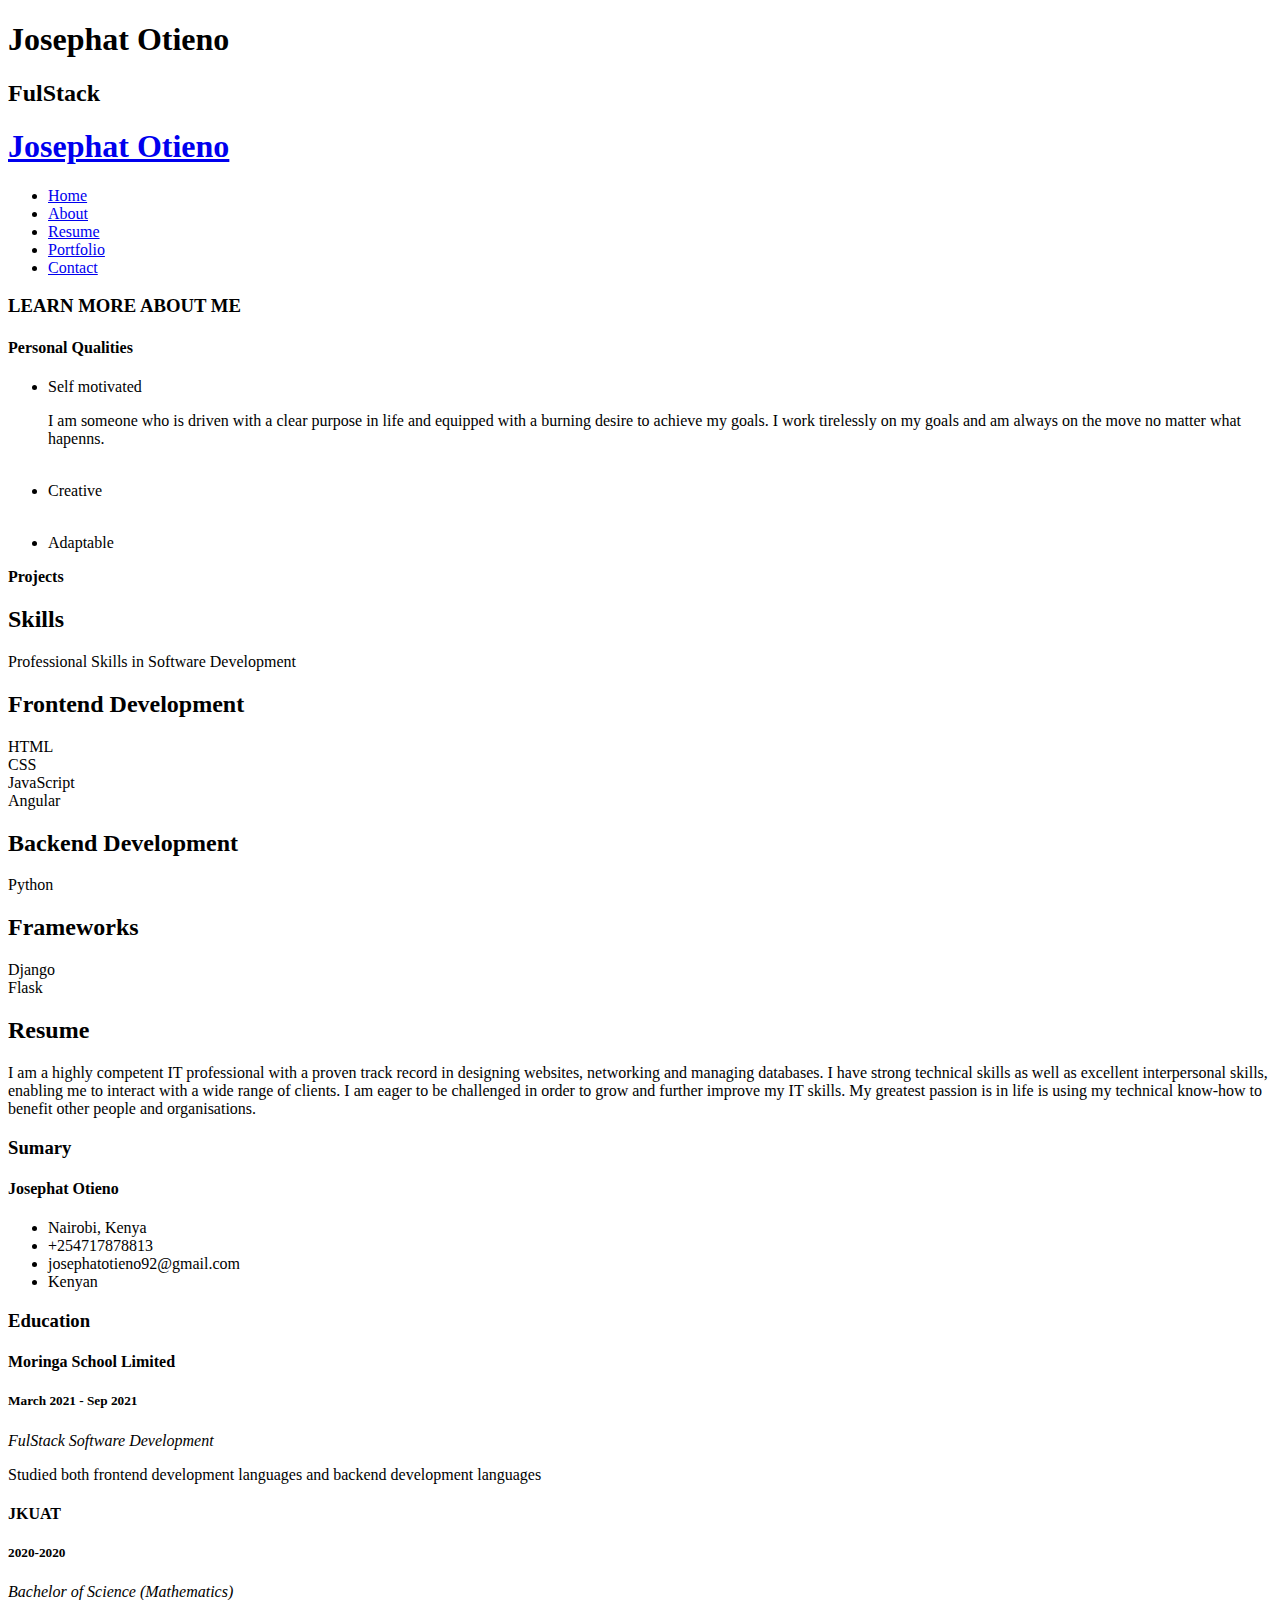
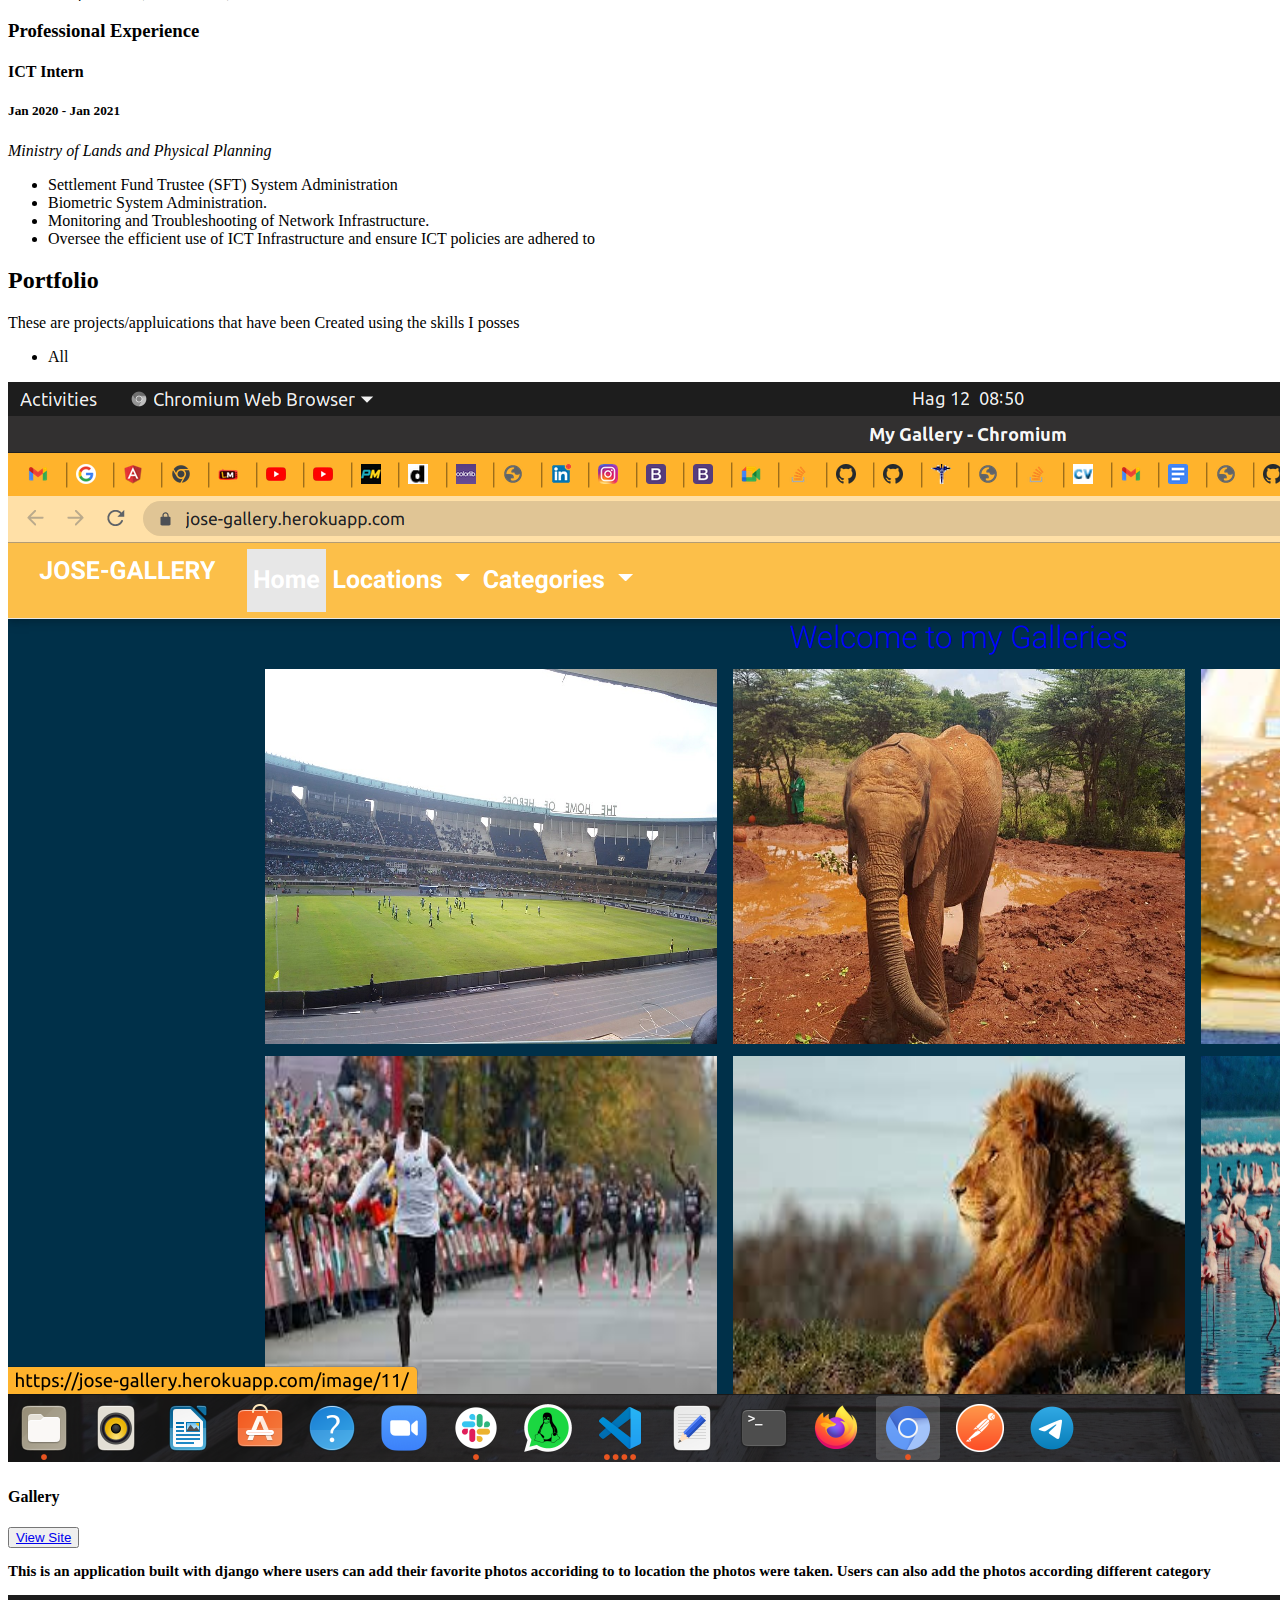
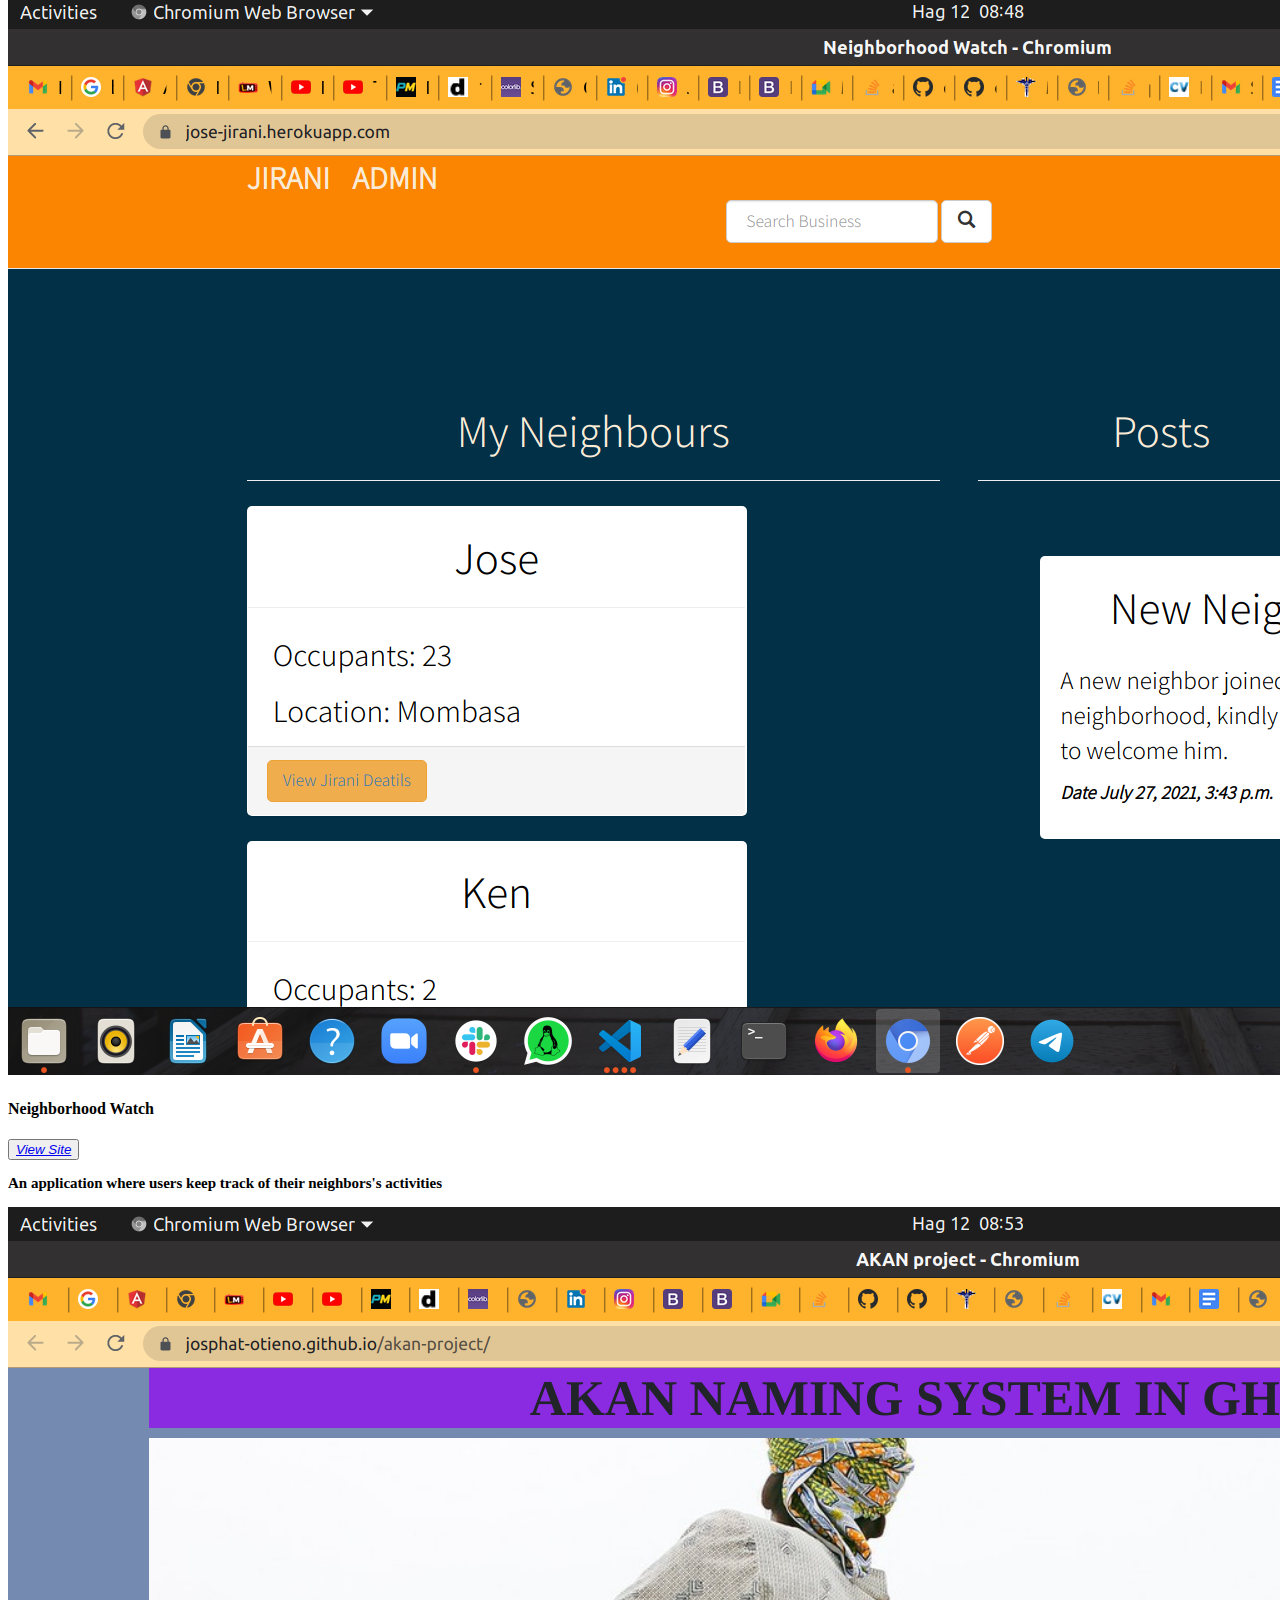
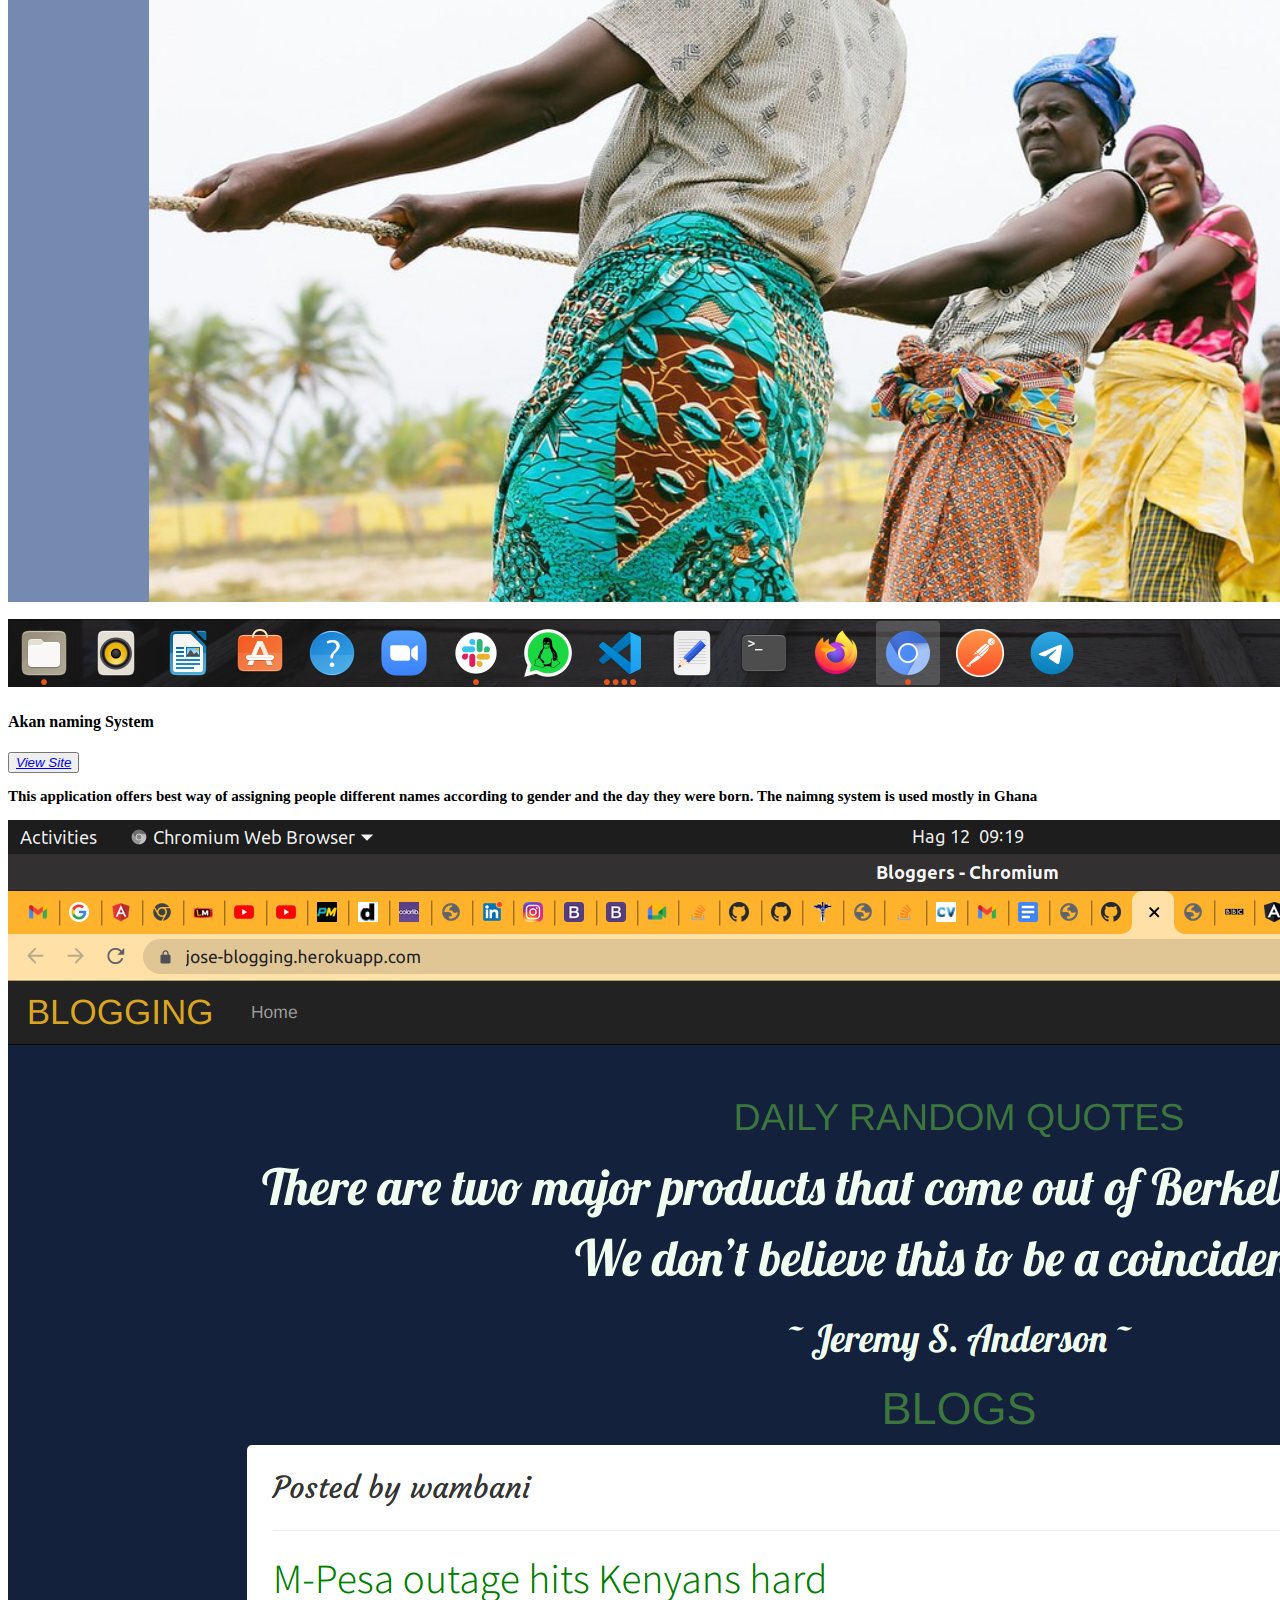
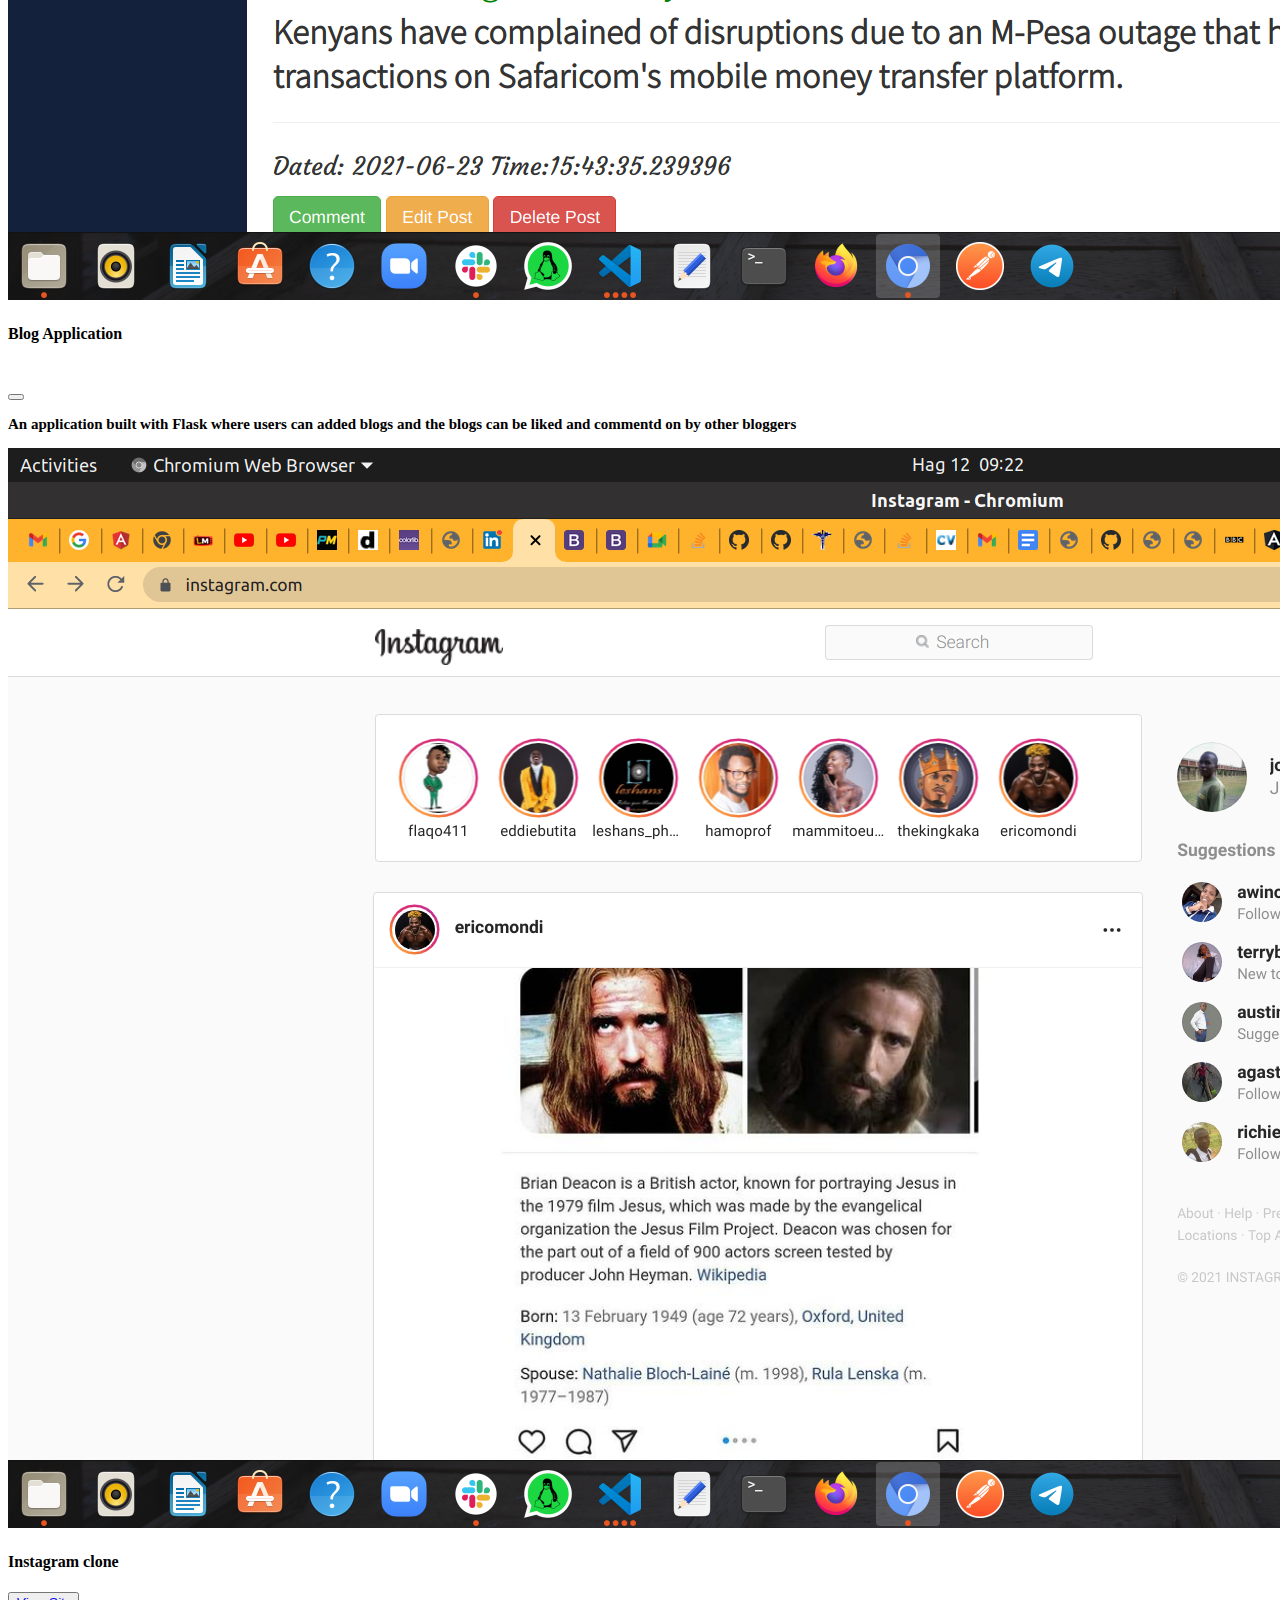
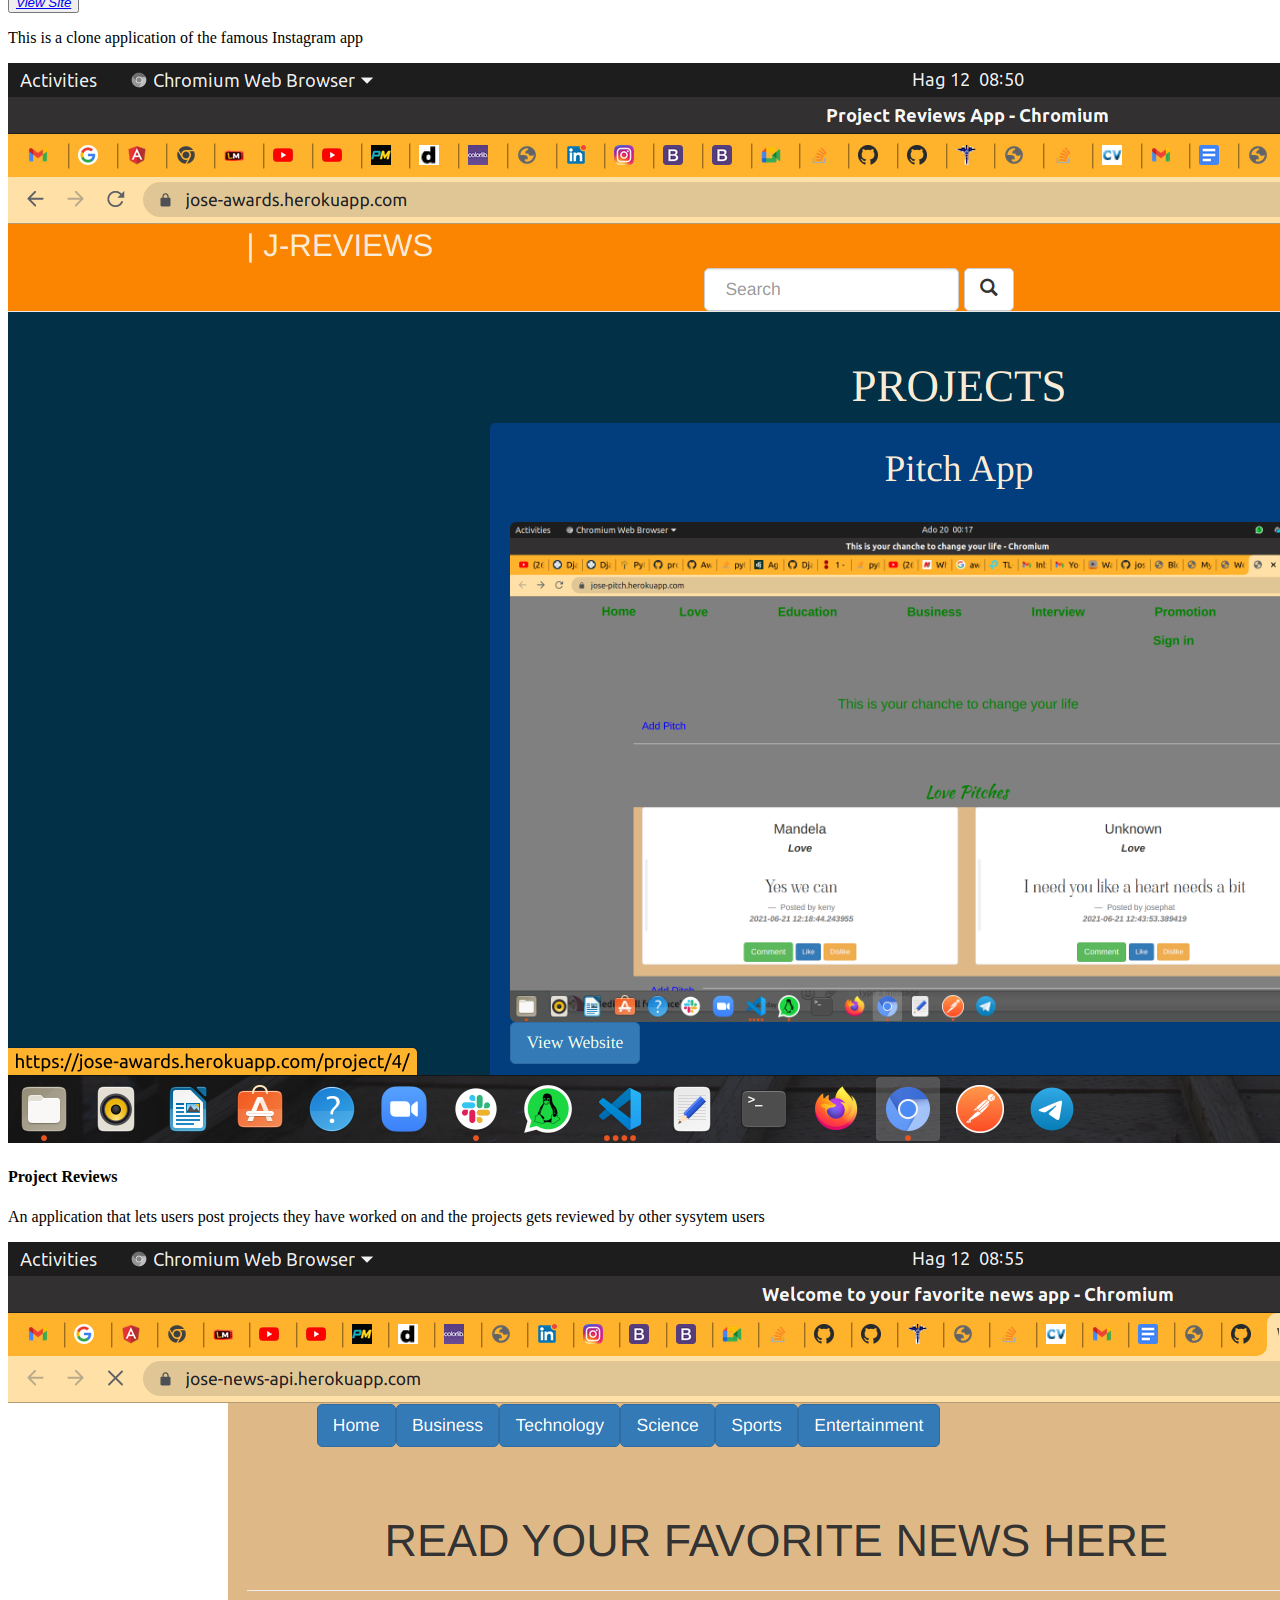
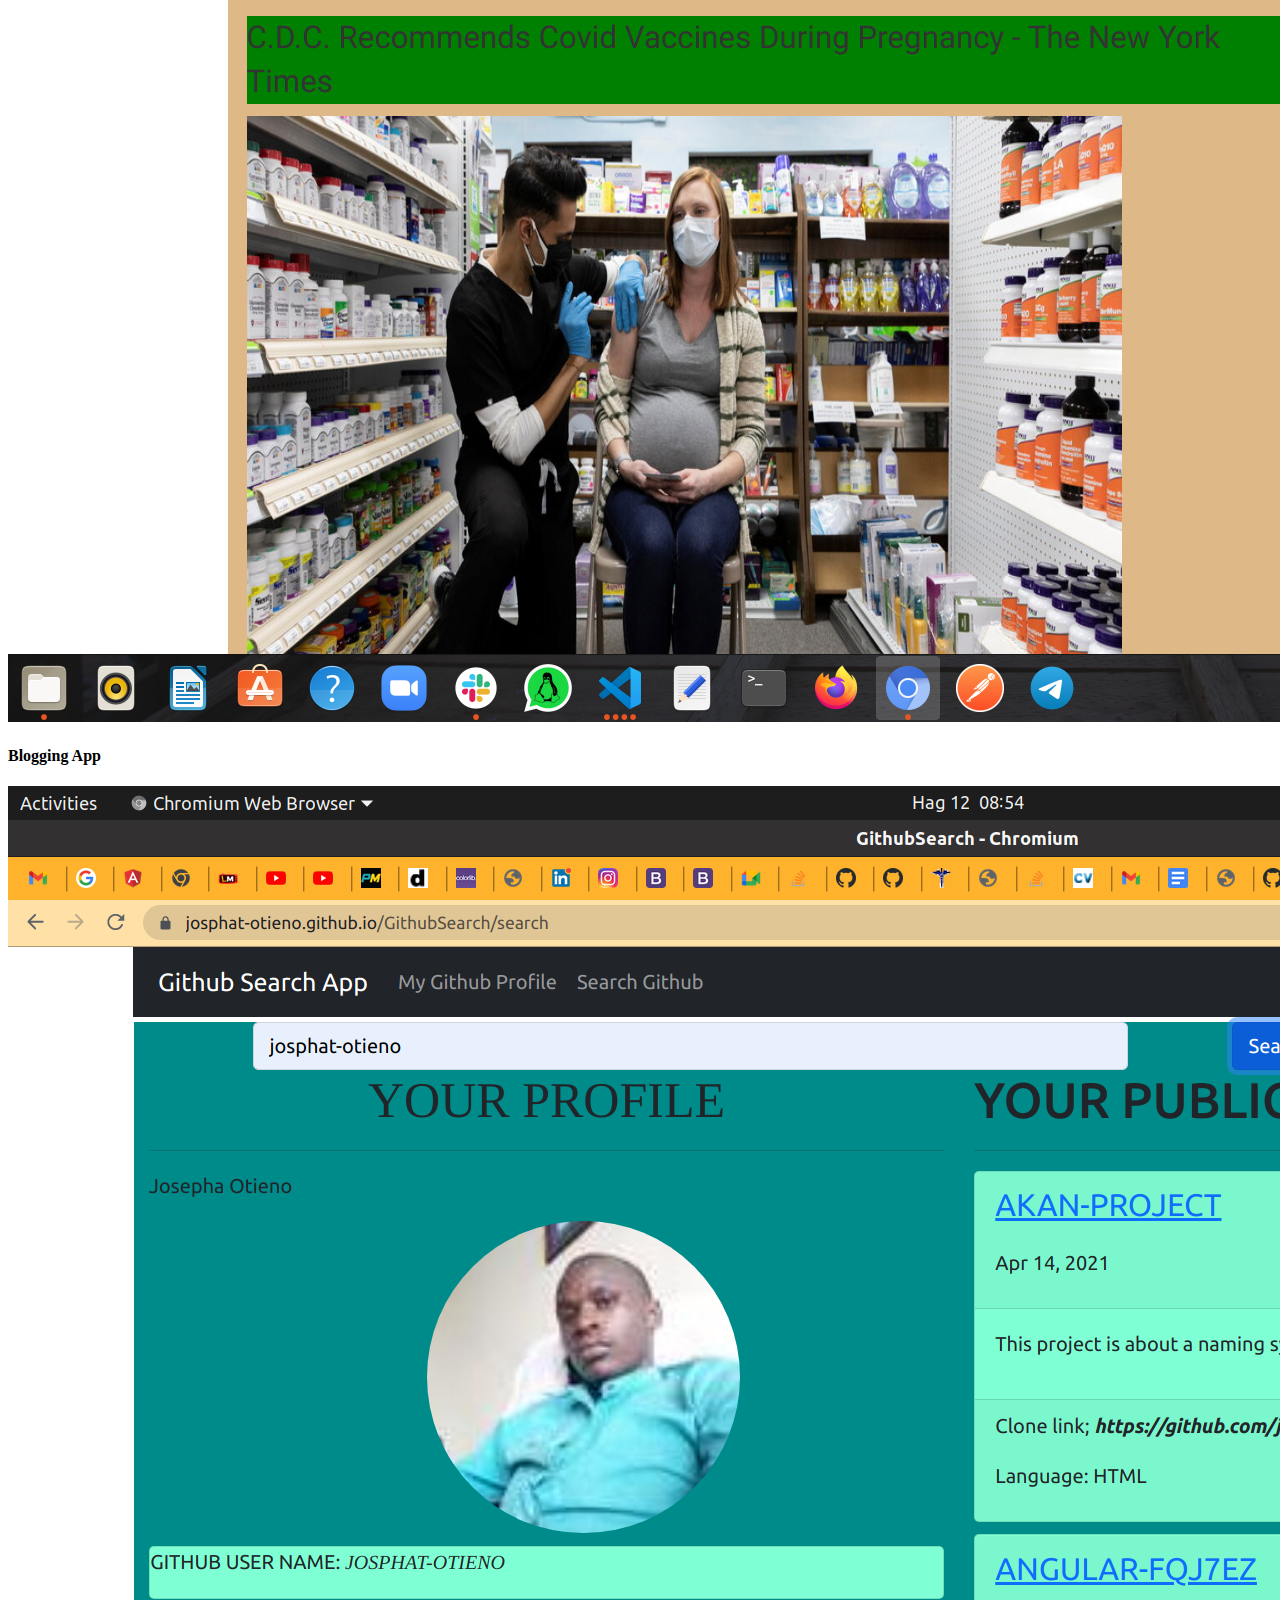
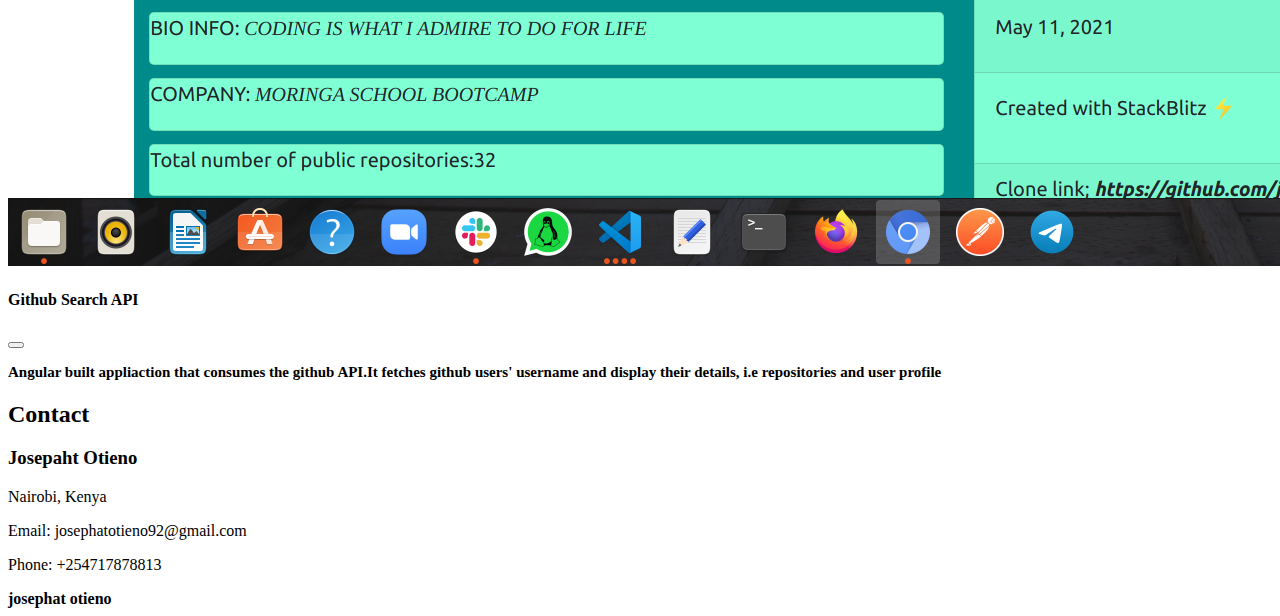
==== index.html @ eae9dcb8 "push" ====
<!DOCTYPE html>
<html lang="en">

<head>
  <meta charset="utf-8">
  <meta content="width=device-width, initial-scale=1.0" name="viewport">

  <title>josephat portfolio</title>
  <meta content="" name="description">
  <meta content="" name="keywords">

  <!-- Favicons -->
  <!-- <link href="assets/img/favicon.png" rel="icon"> -->
  <link href="assets/img/apple-touch-icon.png" rel="apple-touch-icon">

  <!-- Google Fonts -->
  <link href="https://fonts.googleapis.com/css?family=Open+Sans:300,300i,400,400i,600,600i,700,700i|Poppins:300,300i,400,400i,500,500i,600,600i,700,700i|Playfair+Display:400,400i,500,500i,600,600i,700,700i&subset=cyrillic" rel="stylesheet">

  <!-- Vendor CSS Files -->
  <link href="assets/vendor/bootstrap/css/bootstrap.min.css" rel="stylesheet">
  <link href="assets/vendor/bootstrap-icons/bootstrap-icons.css" rel="stylesheet">
  <link href="assets/vendor/boxicons/css/boxicons.min.css" rel="stylesheet">
  <link href="assets/vendor/glightbox/css/glightbox.min.css" rel="stylesheet">
  <link href="assets/vendor/swiper/swiper-bundle.min.css" rel="stylesheet">

  <!-- Template Main CSS File -->
  <link href="assets/css/style.css" rel="stylesheet">

  <!-- =======================================================
  * Template Name: Lonely - v4.3.0
  * Template URL: https://bootstrapmade.com/free-html-bootstrap-template-lonely/
  * Author: BootstrapMade.com
  * License: https://bootstrapmade.com/license/
  ======================================================== -->
</head>

<body>

  <!-- ======= Hero Section ======= -->
  <section id="hero" class="d-flex flex-column align-items-center justify-content-center">
    <h1>Josephat Otieno</h1>
    <h2>FulStack</h2>
    <a href="#about" class="btn-get-started scrollto"><i class="bi bi-chevron-double-down"></i></a>
  </section><!-- End Hero -->

  <!-- ======= Header ======= -->
  <header id="header" class="d-flex align-items-center">
    <div class="container d-flex align-items-center justify-content-between">

      <div class="logo">
        <h1><a href="index.html">Josephat Otieno</a></h1>
        <!-- Uncomment below if you prefer to use an image logo -->
        <!-- <a href="index.html"><img src="assets/img/logo.png" alt="" class="img-fluid"></a>-->
      </div>

      <nav id="navbar" class="navbar">
        <ul>
          <li><a class="nav-link scrollto active" href="#hero">Home</a></li>
          <li><a class="nav-link scrollto" href="#about">About</a></li>
          <li><a class="nav-link scrollto" href="#resume">Resume</a></li>
          <!-- <li><a class="nav-link scrollto" href="#services">Services</a></li> -->
          <li><a class="nav-link scrollto" href="#portfolio">Portfolio</a></li>
          <!-- <li class="dropdown"><a href="#"><span>Drop Down</span> <i class="bi bi-chevron-down"></i></a>
            <ul>
              <li><a href="#">Drop Down 1</a></li>
              <li class="dropdown"><a href="#"><span>Deep Drop Down</span> <i class="bi bi-chevron-right"></i></a>
                <ul>
                  <li><a href="#">Deep Drop Down 1</a></li>
                  <li><a href="#">Deep Drop Down 2</a></li>
                  <li><a href="#">Deep Drop Down 3</a></li>
                  <li><a href="#">Deep Drop Down 4</a></li>
                  <li><a href="#">Deep Drop Down 5</a></li>
                </ul>
              </li>
              <li><a href="#">Drop Down 2</a></li>
              <li><a href="#">Drop Down 3</a></li>
              <li><a href="#">Drop Down 4</a></li>
            </ul>
          </li> -->
          <li><a class="nav-link scrollto" href="#contact">Contact</a></li>
        </ul>
        <i class="bi bi-list mobile-nav-toggle"></i>
      </nav><!-- .navbar -->

    </div>
  </header><!-- End Header -->

  <main id="main">

    <!-- ======= About Section ======= -->
    <section id="about" class="about">
      <div class="container">

        <div class="row no-gutters">
          <div class="image col-xl-5 d-flex align-items-stretch justify-content-center justify-content-lg-start"></div>
          <div class="col-xl-7 ps-0 ps-lg-5 pe-lg-1 d-flex align-items-stretch">
            <div class="content d-flex flex-column justify-content-center">
              <h3>LEARN MORE ABOUT ME</h3>
                  <h4>Personal Qualities</h4>
                  <ul>
                    <li>Self motivated</li>
                    <p>
                      I am someone who is driven with a clear purpose in life and equipped with a burning desire to achieve my goals. I work tirelessly on my goals and am always on the move  no matter what hapenns.
                    </p><br>
                    <li>Creative</li>
                    <p></p><br>
                    <li>Adaptable</li>
                  </ul>
              <!-- <p>
                Lorem ipsum dolor sit amet, consectetur adipiscing elit, sed do eiusmod tempor incididunt ut labore et dolore magna aliqua. Duis aute irure dolor in reprehenderit
              </p> -->
              <div class="row">
                <!-- <div class="col-md-6 d-md-flex align-items-md-stretch">
                  <div class="count-box">
                    <i class="bi bi-emoji-smile"></i>
                    <span data-purecounter-start="0" data-purecounter-end="65" data-purecounter-duration="1" class="purecounter"></span>
                    <p><strong>Happy Clients</strong> consequuntur voluptas nostrum aliquid ipsam architecto ut.</p>
                  </div>
                </div> -->

                <div class="col-md-6 d-md-flex align-items-md-stretch">
                  <div class="count-box">
                    <i class="bi bi-journal-richtext"></i>
                    <span data-purecounter-start="0" data-purecounter-end="28" data-purecounter-duration="1" class="purecounter"></span>
                    <p><strong>Projects</strong></p>
                  </div>
                </div>

                <!-- <div class="col-md-6 d-md-flex align-items-md-stretch">
                  <div class="count-box">
                    <i class="bi bi-clock"></i>
                    <span data-purecounter-start="0" data-purecounter-end="1" data-purecounter-duration="1" class="purecounter"></span>
                    <p><strong>Years of experience</strong></p>
                  </div>
                </div>

                <div class="col-md-6 d-md-flex align-items-md-stretch">
                  <div class="count-box">
                    <i class="bi bi-award"></i>
                    <span data-purecounter-start="0" data-purecounter-end="15" data-purecounter-duration="3 " class="purecounter"></span>
                    <p><strong>Awards</strong> </p>
                  </div> -->
                </div>
              </div>
            </div><!-- End .content-->
          </div>
        </div>

      </div>
    </section><!-- End About Section -->

    <!-- ======= Skills Section ======= -->
    <section id="skills" class="skills section-bg">
      <div class="container">

        <div class="section-title">
          <h2>Skills</h2>
          <p>Professional Skills in Software Development</p>
        </div>

        <div class="row skills-content">

          <div class="col-lg-6">
            <h2>Frontend Development</h2>

            <div class="progress">
              <span class="skill">HTML <i class="val"></i></span>
              <div class="progress-bar-wrap">
                <div class="progress-bar" role="progressbar" aria-valuenow="100" aria-valuemin="0" aria-valuemax="100"></div>
              </div>
            </div>

            <div class="progress">
              <span class="skill">CSS <i class="val"></i></span>
              <div class="progress-bar-wrap">
                <div class="progress-bar" role="progressbar" aria-valuenow="90" aria-valuemin="0" aria-valuemax="100"></div>
              </div>
            </div>

            <div class="progress">
              <span class="skill">JavaScript <i class="val"></i></span>
              <div class="progress-bar-wrap">
                <div class="progress-bar" role="progressbar" aria-valuenow="75" aria-valuemin="0" aria-valuemax="100"></div>
              </div>
            </div>
            <div class="progress">
              <span class="skill">Angular <i class="val"></i></span>
              <div class="progress-bar-wrap">
                <div class="progress-bar" role="progressbar" aria-valuenow="75" aria-valuemin="0" aria-valuemax="100"></div>
              </div>
            </div>

          </div>

          <div class="col-lg-6">
            <h2>Backend Development</h2>

            <div class="progress">
              <span class="skill">Python<i class="val"></i></span>
              <div class="progress-bar-wrap">
                <div class="progress-bar" role="progressbar" aria-valuenow="80" aria-valuemin="0" aria-valuemax="100"></div>
              </div>
            </div>
            <h2>Frameworks</h2>

            <div class="progress">
              <span class="skill">Django<i class="val"></i></span>
              <div class="progress-bar-wrap">
                <div class="progress-bar" role="progressbar" aria-valuenow="90" aria-valuemin="0" aria-valuemax="100"></div>
              </div>
            </div>

            <div class="progress">
              <span class="skill">Flask<i class="val"></i></span>
              <div class="progress-bar-wrap">
                <div class="progress-bar" role="progressbar" aria-valuenow="55" aria-valuemin="0" aria-valuemax="100"></div>
              </div>
            </div>

          </div>

        </div>

      </div>
    </section><!-- End Skills Section -->

    <!-- ======= Resume Section ======= -->
    <section id="resume" class="resume section-bg">
      <div class="container">

        <div class="section-title">
          <h2>Resume</h2>
          <p>I am a highly competent IT professional with a proven track record in designing websites, networking and managing databases. I have strong technical skills as well as excellent interpersonal skills, enabling me to interact with a wide range of clients. I am eager to be challenged in order to grow and further improve my IT skills. My greatest passion is in life is using my technical know-how to benefit other people and organisations.</p>
        </div>

        <div class="row">
          <div class="col-lg-6">
            <h3 class="resume-title">Sumary</h3>
            <div class="resume-item pb-0">
              <h4>Josephat Otieno</h4>
              <!-- <p><em>A professional IT Officer dedicated to giving my best into every assignment. My main objective  is to seek a position in life to utilize my skills and abilities and achieve professional growth while  being resourceful, innovative and flexible 

                Innovative and deadline-driven Graphic Designer with 3+ years of experience designing and developing user-centered digital/print marketing material from initial concept to final, polished deliverable.</em></p> -->
              <p>
              <ul>
                <li>Nairobi, Kenya</li>
                <li>+254717878813</li>
                <li>josephatotieno92@gmail.com</li>
                <li>Kenyan</li>
              </ul>
              </p>
            </div>

            <h3 class="resume-title">Education</h3>
            <div class="resume-item">
              <h4>Moringa School Limited</h4>
              <h5>March 2021 - Sep 2021</h5>
              <p><em>FulStack Software Development</em></p>
              <p>Studied both frontend development languages and backend development languages</p>
            </div>
            <div class="resume-item">
              <h4>JKUAT</h4>
              <h5>2020-2020</h5>
              <p><em>Bachelor of Science (Mathematics)</em></p>
              <!-- <p>Quia nobis sequi est occaecati aut. Repudiandae et iusto quae reiciendis et quis Eius vel ratione eius unde vitae rerum voluptates asperiores voluptatem Earum molestiae consequatur neque etlon sader mart dila</p> -->
            </div>
          </div>
          <div class="col-lg-6">
            <h3 class="resume-title">Professional Experience</h3>
            <div class="resume-item">
              <h4>ICT Intern</h4>
              <h5>Jan 2020 - Jan 2021</h5>
              <p><em>Ministry of Lands and Physical Planning</em></p>
              <p>
              <ul>
                <li>Settlement Fund Trustee (SFT) System Administration 
                </li>
                <li>Biometric System Administration. 
                </li>
                <li>Monitoring and Troubleshooting of Network Infrastructure. </li>
                <!-- <li>Lead in the design, development, and implementation of the graphic, layout, and production communication materials</li> -->
                <!-- <li>Delegate tasks to the 7 members of the design team and provide counsel on all aspects of the project. </li> -->
                <!-- <li>Supervise the assessment of all graphic materials in order to ensure quality and accuracy of the design</li> -->
                <li>Oversee the efficient use of ICT Infrastructure and ensure ICT policies are adhered to</li>
              </ul>
              </p>
            </div>
            <!-- <div class="resume-item">
              <h4>Graphic design specialist</h4>
              <h5>2017 - 2018</h5>
              <p><em>Stepping Stone Advertising, New York, NY</em></p>
              <p>
              <ul>
                <li>Developed numerous marketing programs (logos, brochures,infographics, presentations, and advertisements).</li>
                <li>Managed up to 5 projects or tasks at a given time while under pressure</li>
                <li>Recommended and consulted with clients on the most appropriate graphic design</li>
                <li>Created 4+ design presentations and proposals a month for clients and account managers</li>
              </ul>
              </p>
            </div> -->
          </div>
        </div>

      </div>
    </section><!-- End Resume Section -->

    <!-- ======= Services Section ======= -->
    <!-- <section id="services" class="services section-bg">
      <div class="container">

        <div class="section-title">
          <h2>Services</h2>
          <p>Magnam dolores commodi suscipit. Necessitatibus eius consequatur ex aliquid fuga eum quidem. Sit sint consectetur velit. Quisquam quos quisquam cupiditate. Et nemo qui impedit suscipit alias ea. Quia fugiat sit in iste officiis commodi quidem hic quas.</p>
        </div>

        <div class="row">
          <div class="col-md-6 col-lg-3 d-flex align-items-stretch mb-5 mb-lg-0">
            <div class="icon-box">
              <div class="icon"><i class="bx bxl-dribbble"></i></div>
              <h4 class="title"><a href="">Lorem Ipsum</a></h4>
              <p class="description">Voluptatum deleniti atque corrupti quos dolores et quas molestias excepturi</p>
            </div>
          </div>

          <div class="col-md-6 col-lg-3 d-flex align-items-stretch mb-5 mb-lg-0">
            <div class="icon-box">
              <div class="icon"><i class="bx bx-file"></i></div>
              <h4 class="title"><a href="">Sed ut perspiciatis</a></h4>
              <p class="description">Duis aute irure dolor in reprehenderit in voluptate velit esse cillum dolore</p>
            </div>
          </div>

          <div class="col-md-6 col-lg-3 d-flex align-items-stretch mb-5 mb-lg-0">
            <div class="icon-box">
              <div class="icon"><i class="bx bx-tachometer"></i></div>
              <h4 class="title"><a href="">Magni Dolores</a></h4>
              <p class="description">Excepteur sint occaecat cupidatat non proident, sunt in culpa qui officia</p>
            </div>
          </div>

          <div class="col-md-6 col-lg-3 d-flex align-items-stretch mb-5 mb-lg-0">
            <div class="icon-box">
              <div class="icon"><i class="bx bx-world"></i></div>
              <h4 class="title"><a href="">Nemo Enim</a></h4>
              <p class="description">At vero eos et accusamus et iusto odio dignissimos ducimus qui blanditiis</p>
            </div>
          </div>

        </div>

      </div>
    </section>End Services Section -->

    <!-- ======= Portfolio Section ======= -->
    <section id="portfolio" class="portfolio section-bg">
      <div class="container">

        <div class="section-title">
          <h2>Portfolio</h2>
          <p>These are projects/appluications that have been Created using the skills I posses</p>
        </div>

        <div class="row">
          <div class="col-lg-12 d-flex justify-content-center">
            <ul id="portfolio-flters">
              <li data-filter="*" class="filter-active">All</li>
              <!-- <li data-filter=".filter-app">App</li>
              <li data-filter=".filter-card">Card</li>
              <li data-filter=".filter-web">Web</li> -->
            </ul>
          </div>
        </div>

        <div class="row portfolio-container">

          <div class="col-lg-4 col-md-6 portfolio-item filter-app">
            <div class="portfolio-wrap">
              <img src="assets/img/portfolio/Screenshot from 2021-08-12 08-50-18.png" class="img-fluid" alt="">
              <div class="portfolio-info">
                <h4>Gallery</h4>
                
              </div>
              <div class="portfolio-links">
                <a href="assets/img/portfolio/Screenshot from 2021-08-12 08-50-18.png" data-gallery="portfolioGallery" class="portfolio-lightbox" title=""><i class="bx bx-plus"></i></a>
               <button class="btn btn-success"><a href="phttps://jose-gallery.herokuapp.com/" title="More Details"><i class="bx bx-link"></i>View Site</a></button> 
              </div>
              <p style="font-size: 15px; font-weight: bolder;">This is an application built with django where users can add their favorite photos accoriding to to location the photos were taken. Users can also add the photos according different category </p>
            </div>
          </div>

          <div class="col-lg-4 col-md-6 portfolio-item filter-web">
            <div class="portfolio-wrap">
              <img src="assets/img/portfolio/Screenshot from 2021-08-12 08-48-36.png" class="img-fluid" alt="">
              <div class="portfolio-info">
                <h4>Neighborhood Watch</h4>
                
              </div>
              <div class="portfolio-links">
                <a href="assets/img/portfolio/Screenshot from 2021-08-12 08-48-36.png" data-gallery="portfolioGallery" class="portfolio-lightbox" title=""><i class="bx bx-plus"></i></a>
                <button class="btn btn-success"><a href="https://jose-jirani.herokuapp.com/" title="More Details"><i class="bx bx-link">View Site</i></a></button>
              </div>
              <p style="font-size: 15px; font-weight: bolder;">An application where users keep track of their neighbors's activities</p>
            </div>
          </div>

          <div class="col-lg-4 col-md-6 portfolio-item filter-app">
            <div class="portfolio-wrap">
              <img src="assets/img/portfolio/Screenshot from 2021-08-12 08-53-40.png" class="img-fluid" alt="">
              <div class="portfolio-info">
                <h4>Akan naming System</h4>
              </div>
              <div class="portfolio-links">
                <a href="assets/img/portfolio/Screenshot from 2021-08-12 08-53-40.png" data-gallery="portfolioGallery" class="portfolio-lightbox" title=""><i class="bx bx-plus"></i></a>
                <button class="btn btn-success"><a href="https://josphat-otieno.github.io/akan-project/" title="More Details"><i class="bx bx-link">View Site</i></a></button>
              </div>
            </div>
            <p style="font-size: 15px; font-weight: bolder;"> This application offers best way of assigning people different names according to gender and the day they were born. The naimng system is used mostly in Ghana </p>
          </div>

          <div class="col-lg-4 col-md-6 portfolio-item filter-card">
            <div class="portfolio-wrap">
              <img src="assets/img/portfolio/Screenshot from 2021-08-12 09-19-12.png" class="img-fluid" alt="">
              <div class="portfolio-info">
                <h4>Blog Application</h4>
               
              </div>
              <div class="portfolio-links">
                <a href="assets/img/portfolio/Screenshot from 2021-08-12 09-19-12.png" data-gallery="portfolioGallery" class="portfolio-lightbox" title=""><i class="bx bx-plus"></i></a><br>
                <button class="btn btn-success"><a href="https://jose-pitch.herokuapp.com/" title="More Details"><i class="bx bx-link"></i></a></button>
              </div>
            </div>
            <p style="font-size: 15px; font-weight: bolder;">An application built with Flask where users can added blogs and the blogs can be liked and commentd on by other bloggers</p>
          </div>

          <div class="col-lg-4 col-md-6 portfolio-item filter-web">
            <div class="portfolio-wrap">
              <img src="assets/img/portfolio/Screenshot from 2021-08-12 09-22-30.png" class="img-fluid" alt="">
              <div class="portfolio-info">
                <h4>Instagram clone</h4>
                
              </div>
              <div class="portfolio-links">
                <a href="assets/img/portfolio/Screenshot from 2021-08-12 09-22-30.png" data-gallery="portfolioGallery" class="portfolio-lightbox" title="Web 2"><i class="bx bx-plus"></i></a>
               <button class="btn btn-success"> <a href="https://jose-instagram.herokuapp.com/" title="More Details"><i class="bx bx-link">View Site</i></a></button>
              </div>
              <p>This is a clone application of the famous Instagram app</p>
            </div>
          </div>

          <!-- <div class="col-lg-4 col-md-6 portfolio-item filter-app">
            <div class="portfolio-wrap">
              <img src="assets/img/portfolio/Screenshot from 2021-08-12 08-47-30.png" class="img-fluid" alt=""> -->
              <!-- <div class="portfolio-info">
                <h4>Delani Studio</h4> -->
                <!-- <p>App</p> -->
              <!-- </div>
              <div class="portfolio-links">
                <a href="assets/img/portfolio/Screenshot from 2021-08-12 08-47-30.png" data-gallery="portfolioGallery" class="portfolio-lightbox" title="App 3"><i class="bx bx-plus"></i></a>
                <a href="https://josphat-otieno.github.io/delani-studio/" title="More Details"><i class="bx bx-link"></i></a>
              </div>
            </div>
          </div> -->

          <div class="col-lg-4 col-md-6 portfolio-item filter-card">
            <div class="portfolio-wrap">
              <img src="assets/img/portfolio/Screenshot from 2021-08-12 08-50-45.png" class="img-fluid" alt="">
              <div class="portfolio-info">
                <h4>Project Reviews</h4>
                <p>An application that lets users post projects they have worked on and the projects gets reviewed by other sysytem users</p>
              </div>
              <div class="portfolio-links">
                <a href="assets/img/portfolio/Screenshot from 2021-08-12 08-50-45.png" data-gallery="portfolioGallery" class="portfolio-lightbox" title="Card 1"><i class="bx bx-plus"></i></a>
                <a href="https://jose-awards.herokuapp.com/" title="More Details"><i class="bx bx-link"></i></a>
              </div>
            </div>
          </div>

          <div class="col-lg-4 col-md-6 portfolio-item filter-card">
            <div class="portfolio-wrap">
              <img src="assets/img/portfolio/Screenshot from 2021-08-12 08-55-30.png" class="img-fluid" alt="">
              <div class="portfolio-info">
                <h4>Blogging App</h4>
                <!-- <p>Card</p> -->
              </div>
              <div class="portfolio-links">
                <a href="assets/img/portfolio/Screenshot from 2021-08-12 08-55-30.png" data-gallery="portfolioGallery" class="portfolio-lightbox" title="Card 3"><i class="bx bx-plus"></i></a>
                <a href="https://jose-blogging.herokuapp.com/" title="More Details"><i class="bx bx-link"></i></a>
              </div>
            </div>
          </div>

          <div class="col-lg-4 col-md-6 portfolio-item filter-web">
            <div class="portfolio-wrap">
              <img src="assets/img/portfolio/Screenshot from 2021-08-12 08-54-43.png" class="img-fluid" alt="">
              <div class="portfolio-info">
                <h4>Github Search API</h4>
                              </div>
              <div class="portfolio-links">
                <a href="assets/img/portfolio/Screenshot from 2021-08-12 08-54-43.png" data-gallery="portfolioGallery" class="portfolio-lightbox" title="Web 3"><i class="bx bx-plus"></i></a>
                <button class="btn btn-success"><a href="https://josphat-otieno.github.io/GithubSearch/" title="More Details"><i class="bx bx-link"></i></a></button>
              </div>
            </div>
            <p style="font-size: 15px; font-weight: bolder;">Angular built appliaction that consumes the github API.It fetches github users' username and display their details, i.e repositories and user profile</p>

          </div>

        </div>

      </div>
    </section><!-- End Portfolio Section -->

    <!-- ======= Testimonials Section ======= -->
    <!-- <section id="testimonials" class="testimonials section-bg">
      <div class="container">

        <div class="section-title">
          <h2>Testimonials</h2>
          <p>Magnam dolores commodi suscipit. Necessitatibus eius consequatur ex aliquid fuga eum quidem. Sit sint consectetur velit. Quisquam quos quisquam cupiditate. Et nemo qui impedit suscipit alias ea. Quia fugiat sit in iste officiis commodi quidem hic quas.</p>
        </div>

        <div class="testimonials-slider swiper-container" data-aos="fade-up" data-aos-delay="100">
          <div class="swiper-wrapper">

            <div class="swiper-slide">
              <div class="testimonial-item">
                <p>
                  <i class="bx bxs-quote-alt-left quote-icon-left"></i>
                  Proin iaculis purus consequat sem cure digni ssim donec porttitora entum suscipit rhoncus. Accusantium quam, ultricies eget id, aliquam eget nibh et. Maecen aliquam, risus at semper.
                  <i class="bx bxs-quote-alt-right quote-icon-right"></i>
                </p>
                <img src="assets/img/testimonials/testimonials-1.jpg" class="testimonial-img" alt="">
                <h3>Saul Goodman</h3>
                <h4>Ceo &amp; Founder</h4>
              </div>
            </div>End testimonial item -->

            <!-- <div class="swiper-slide">
              <div class="testimonial-item">
                <p>
                  <i class="bx bxs-quote-alt-left quote-icon-left"></i>
                  Export tempor illum tamen malis malis eram quae irure esse labore quem cillum quid cillum eram malis quorum velit fore eram velit sunt aliqua noster fugiat irure amet legam anim culpa.
                  <i class="bx bxs-quote-alt-right quote-icon-right"></i>
                </p>
                <img src="assets/img/testimonials/testimonials-2.jpg" class="testimonial-img" alt="">
                <h3>Sara Wilsson</h3>
                <h4>Designer</h4>
              </div>
            </div>End testimonial item -->

            <!-- <div class="swiper-slide">
              <div class="testimonial-item">
                <p>
                  <i class="bx bxs-quote-alt-left quote-icon-left"></i>
                  Enim nisi quem export duis labore cillum quae magna enim sint quorum nulla quem veniam duis minim tempor labore quem eram duis noster aute amet eram fore quis sint minim.
                  <i class="bx bxs-quote-alt-right quote-icon-right"></i>
                </p>
                <img src="assets/img/testimonials/testimonials-3.jpg" class="testimonial-img" alt="">
                <h3>Jena Karlis</h3>
                <h4>Store Owner</h4>
              </div>
            </div>End testimonial item -->

            <!-- <div class="swiper-slide">
              <div class="testimonial-item">
                <p>
                  <i class="bx bxs-quote-alt-left quote-icon-left"></i>
                  Fugiat enim eram quae cillum dolore dolor amet nulla culpa multos export minim fugiat minim velit minim dolor enim duis veniam ipsum anim magna sunt elit fore quem dolore labore illum veniam.
                  <i class="bx bxs-quote-alt-right quote-icon-right"></i>
                </p>
                <img src="assets/img/testimonials/testimonials-4.jpg" class="testimonial-img" alt="">
                <h3>Matt Brandon</h3>
                <h4>Freelancer</h4>
              </div>
            </div>End testimonial item -->

            <!-- <div class="swiper-slide">
              <div class="testimonial-item">
                <p>
                  <i class="bx bxs-quote-alt-left quote-icon-left"></i>
                  Quis quorum aliqua sint quem legam fore sunt eram irure aliqua veniam tempor noster veniam enim culpa labore duis sunt culpa nulla illum cillum fugiat legam esse veniam culpa fore nisi cillum quid.
                  <i class="bx bxs-quote-alt-right quote-icon-right"></i>
                </p>
                <img src="assets/img/testimonials/testimonials-5.jpg" class="testimonial-img" alt="">
                <h3>John Larson</h3>
                <h4>Entrepreneur</h4>
              </div>
            </div>End testimonial item -->

          </div>
          <div class="swiper-pagination"></div>
        </div>

      </div>
    </section><!-- End Testimonials Section -->

    <!-- ======= Contact Section ======= -->
    <section id="contact" class="contact section-bg">
      <div class="container">

        <div class="section-title">
          <h2>Contact</h2>
          <!-- <p>Magnam dolores commodi suscipit. Necessitatibus eius consequatur ex aliquid fuga eum quidem. Sit sint consectetur velit. Quisquam quos quisquam cupiditate. Et nemo qui impedit suscipit alias ea. Quia fugiat sit in iste officiis commodi quidem hic quas.</p> -->
        </div>

        <div class="row">

          <div class="col-lg-4 col-md-4">
            <div class="contact-about">
              <h3>Josepaht Otieno</h3>
              <!-- <p>Cras fermentum odio eu feugiat. Justo eget magna fermentum iaculis eu non diam phasellus. Scelerisque felis imperdiet proin fermentum leo. Amet volutpat consequat mauris nunc congue.</p> -->
              <div class="social-links">
                <a href="https://twitter.com/home?lang=en" class="twitter"><i class="bi bi-twitter"></i></a>
                <a href="https://web.facebook.com/josephat.otieno.148/" class="facebook"><i class="bi bi-facebook"></i></a>
                <a href="https://www.instagram.com/josephatotieno92/" class="instagram"><i class="bi bi-instagram"></i></a>
                <a href="https://www.linkedin.com/in/josephat-otieno-8795a213a/" class="linkedin"><i class="bi bi-linkedin"></i></a>
              </div>
            </div>
          </div>

          <div class="col-lg-3 col-md-4">
            <div class="info">
              <div class="d-flex align-items-center">
                <i class="bi bi-geo-alt"></i>
                <p>Nairobi, Kenya<br></p>
              </div>

              <div class="d-flex align-items-center mt-4">
                <i class="bi bi-envelope"></i>
                <p>Email: josephatotieno92@gmail.com</p>
              </div>

              <div class="d-flex align-items-center mt-4">
                <i class="bi bi-phone"></i>
                <p>Phone: +254717878813</p>
              </div>

            </div>
          </div>
<!-- 
          <div class="col-lg-5 col-md-8">
            <form action="forms/contact.php" method="post" role="form" class="php-email-form">
              <div class="form-group">
                <input type="text" name="name" class="form-control" id="name" placeholder="Your Name" required>
              </div>
              <div class="form-group mt-3">
                <input type="email" class="form-control" name="email" id="email" placeholder="Your Email" required>
              </div>
              <div class="form-group mt-3">
                <input type="text" class="form-control" name="subject" id="subject" placeholder="Subject" required>
              </div>
              <div class="form-group mt-3">
                <textarea class="form-control" name="message" rows="5" placeholder="Message" required></textarea>
              </div>
              <div class="my-3">
                <div class="loading">Loading</div>
                <div class="error-message"></div>
                <div class="sent-message">Your message has been sent. Thank you!</div>
              </div>
              <div class="text-center"><button type="submit">Send Message</button></div>
            </form>
          </div> -->

        </div>

      </div>
    </section><!-- End Contact Section -->

  </main><!-- End #main -->

  <!-- ======= Footer ======= -->
  <footer id="footer">
    <div class="container">
      <div class="copyright">
        <strong><span>josephat otieno</span></strong>
      </div>
      <div class="credits">
        <!-- All the links in the footer should remain intact. -->
        <!-- You can delete the links only if you purchased the pro version. -->
        <!-- Licensing information: https://bootstrapmade.com/license/ -->
        <!-- Purchase the pro version with working PHP/AJAX contact form: https://bootstrapmade.com/free-html-bootstrap-template-lonely/ -->
        <!-- Designed by <a href="https://bootstrapmade.com/">BootstrapMade</a> -->
      </div>
    </div>
  </footer><!-- End  Footer -->

  <a href="#" class="back-to-top d-flex align-items-center justify-content-center"><i class="bi bi-arrow-up-short"></i></a>

  <!-- Vendor JS Files -->
  <script src="assets/vendor/bootstrap/js/bootstrap.bundle.min.js"></script>
  <script src="assets/vendor/glightbox/js/glightbox.min.js"></script>
  <script src="assets/vendor/isotope-layout/isotope.pkgd.min.js"></script>
  <script src="assets/vendor/php-email-form/validate.js"></script>
  <script src="assets/vendor/purecounter/purecounter.js"></script>
  <script src="assets/vendor/swiper/swiper-bundle.min.js"></script>
  <script src="assets/vendor/waypoints/noframework.waypoints.js"></script>

  <!-- Template Main JS File -->
  <script src="assets/js/main.js"></script>

</body>

</html>
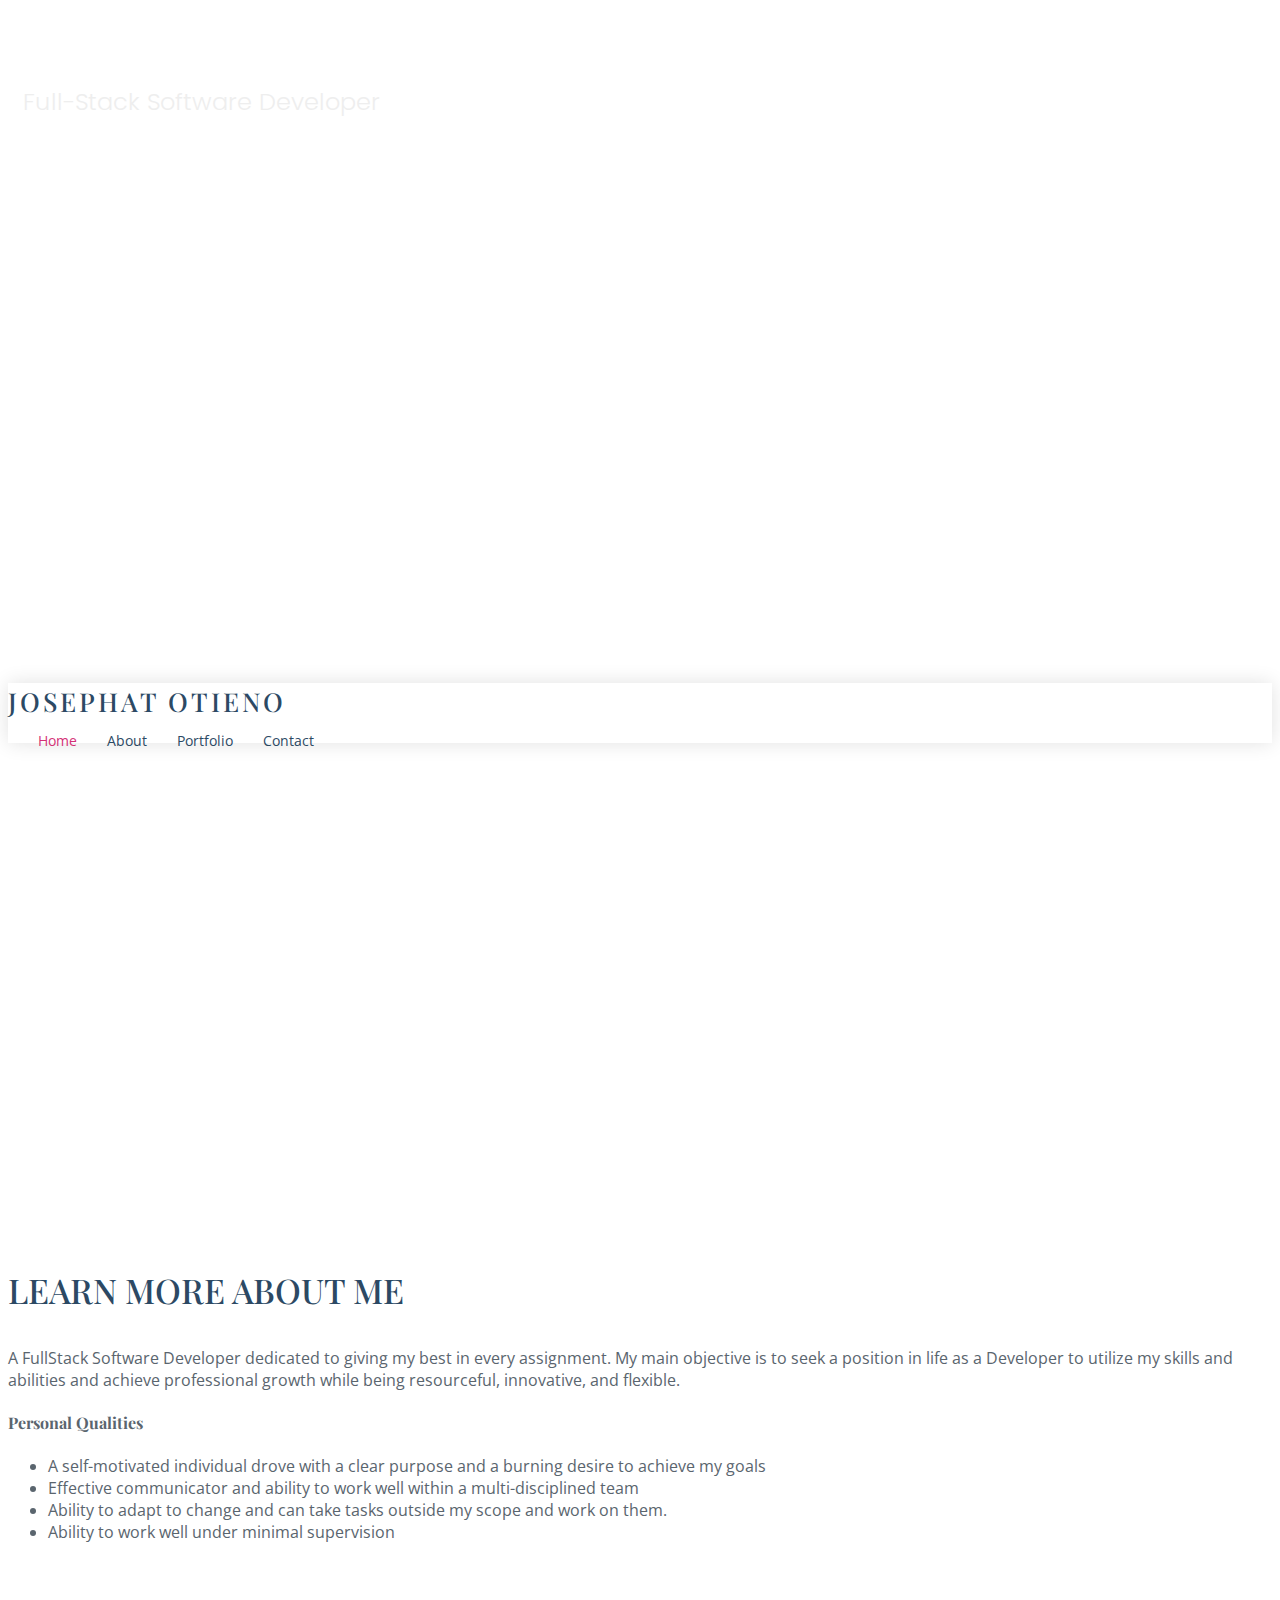
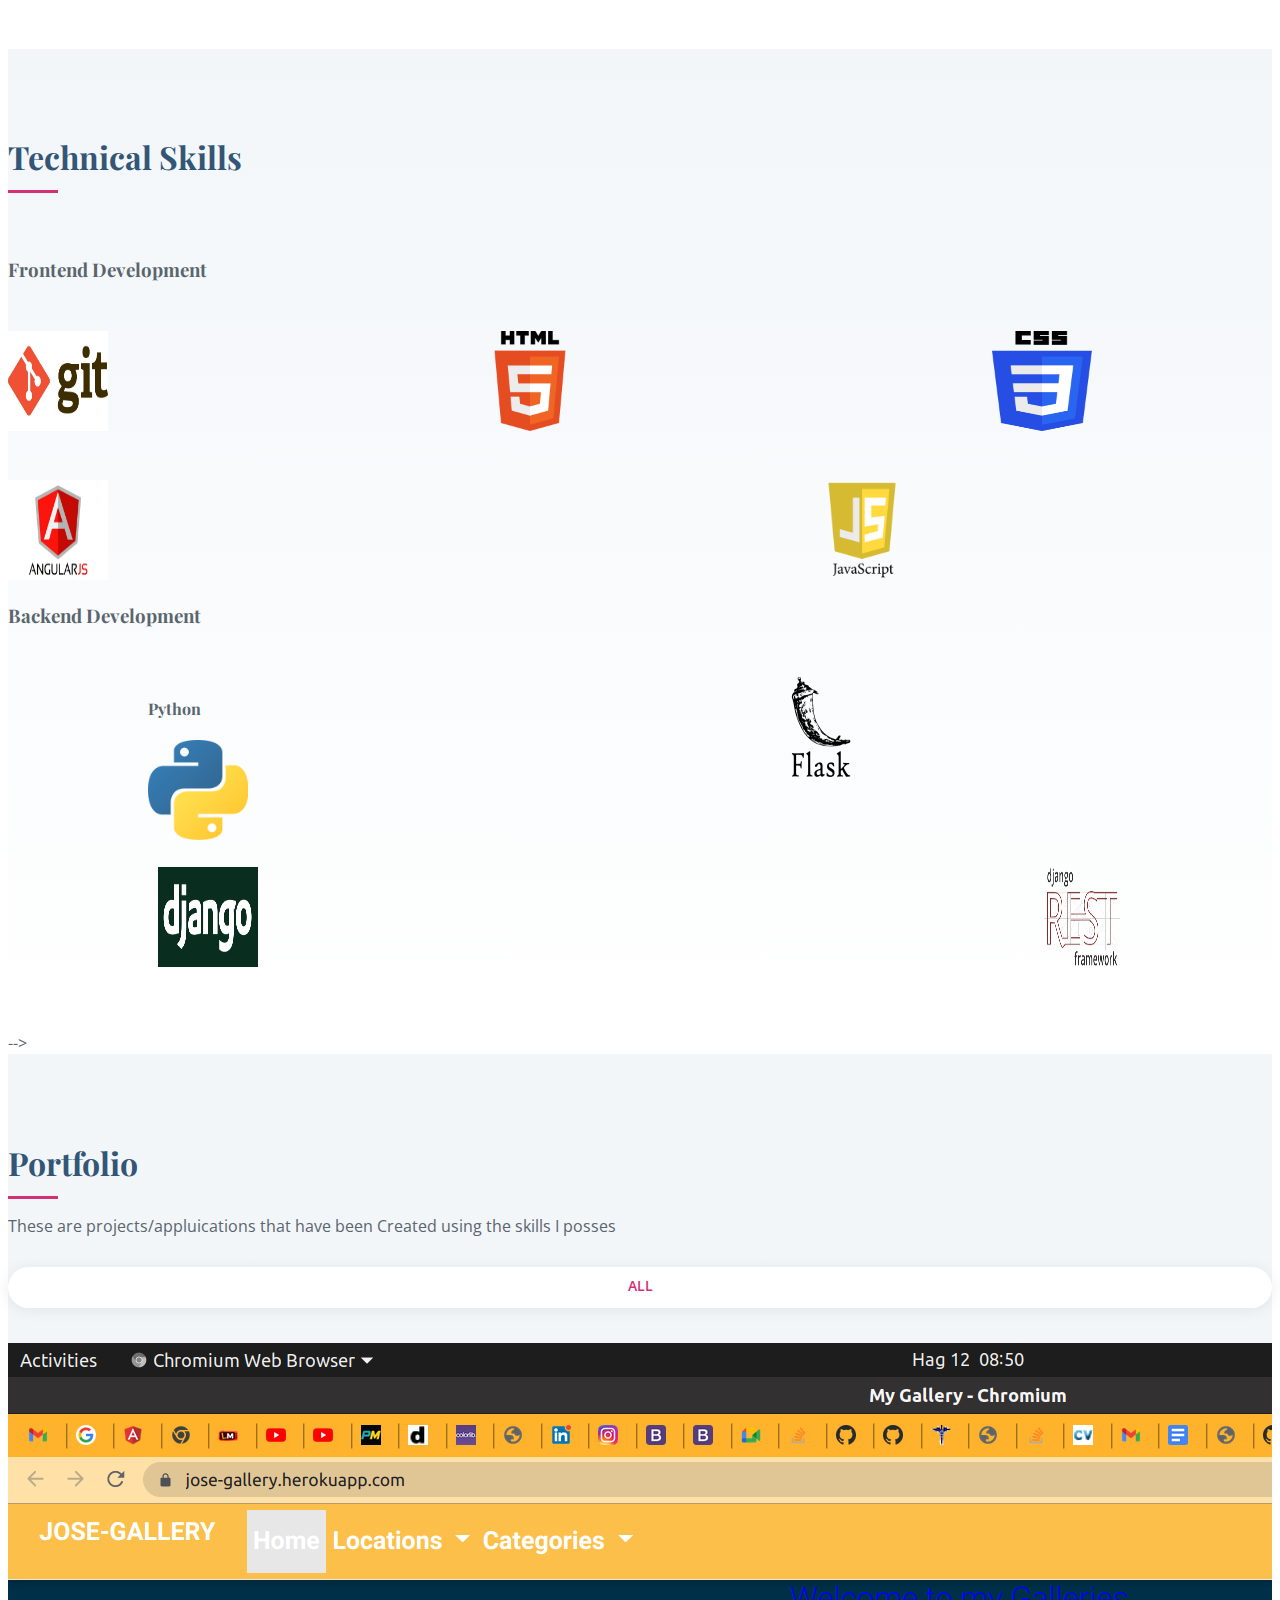
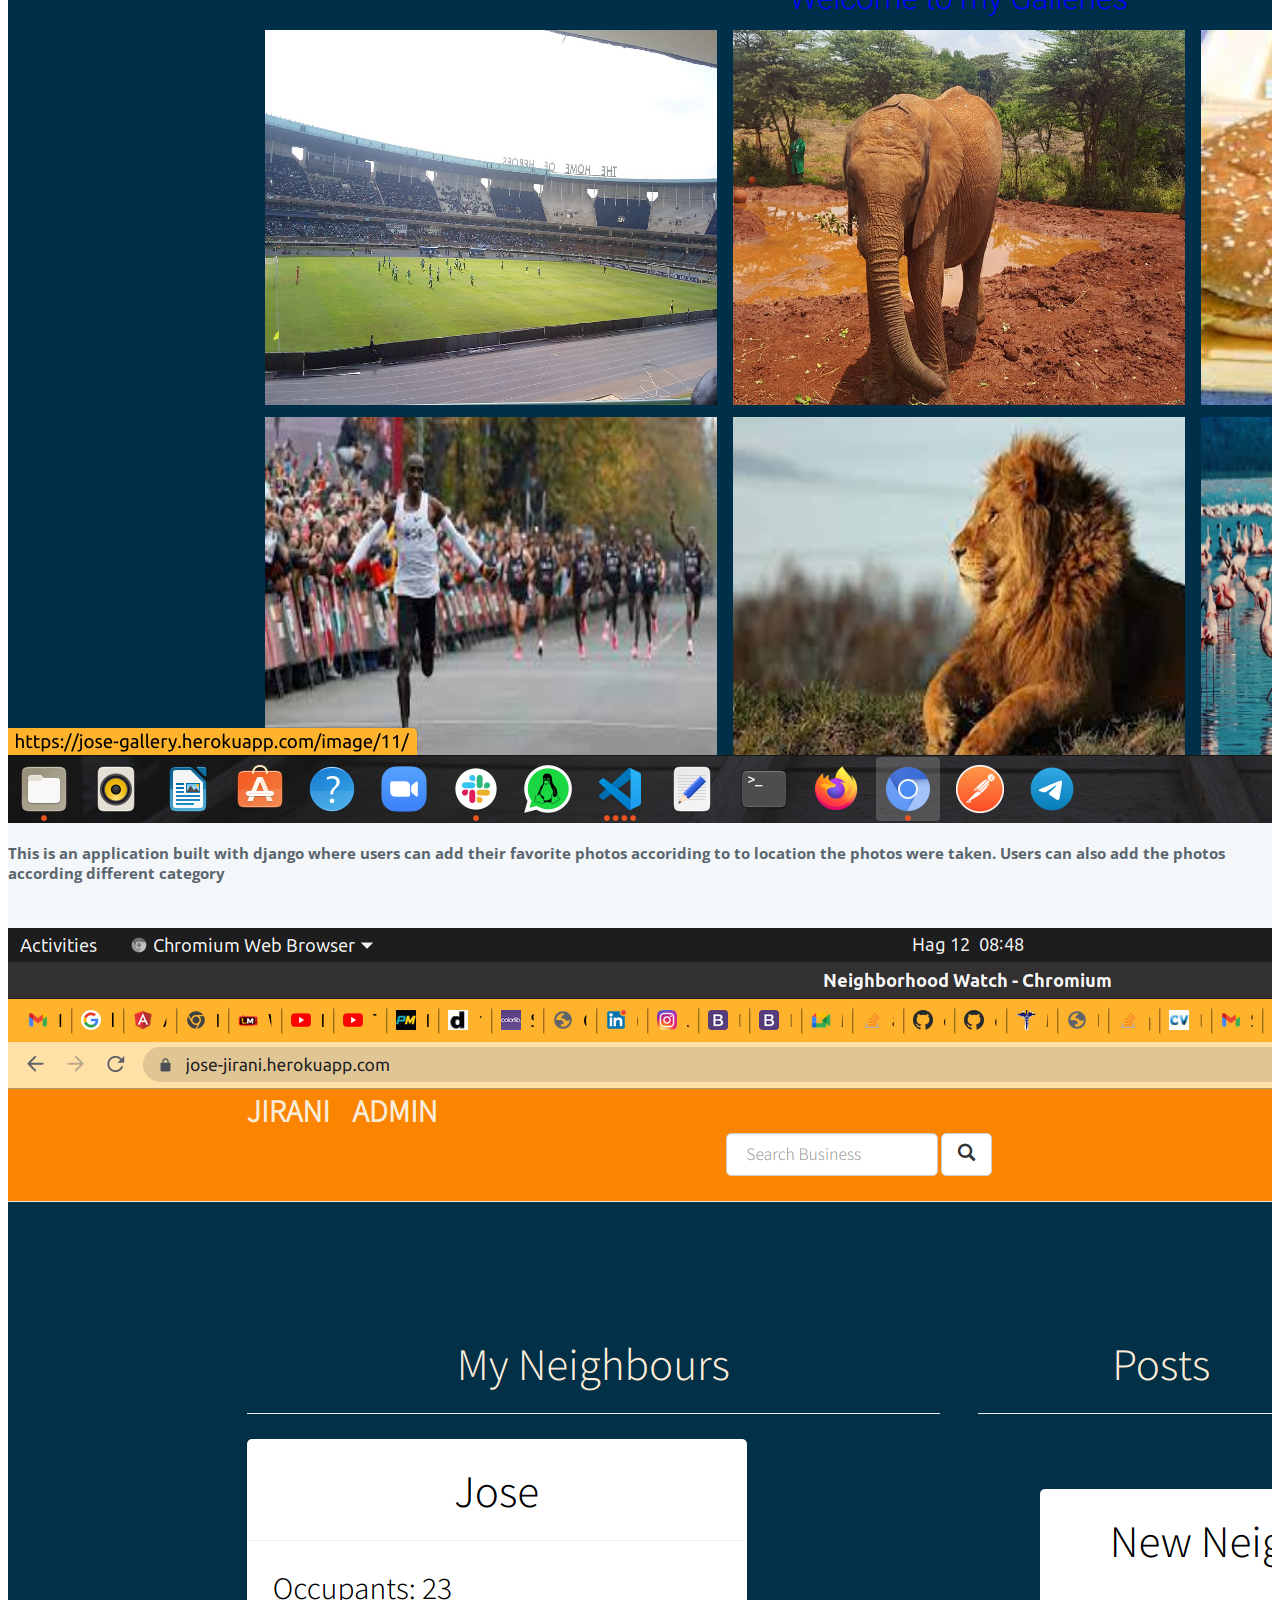
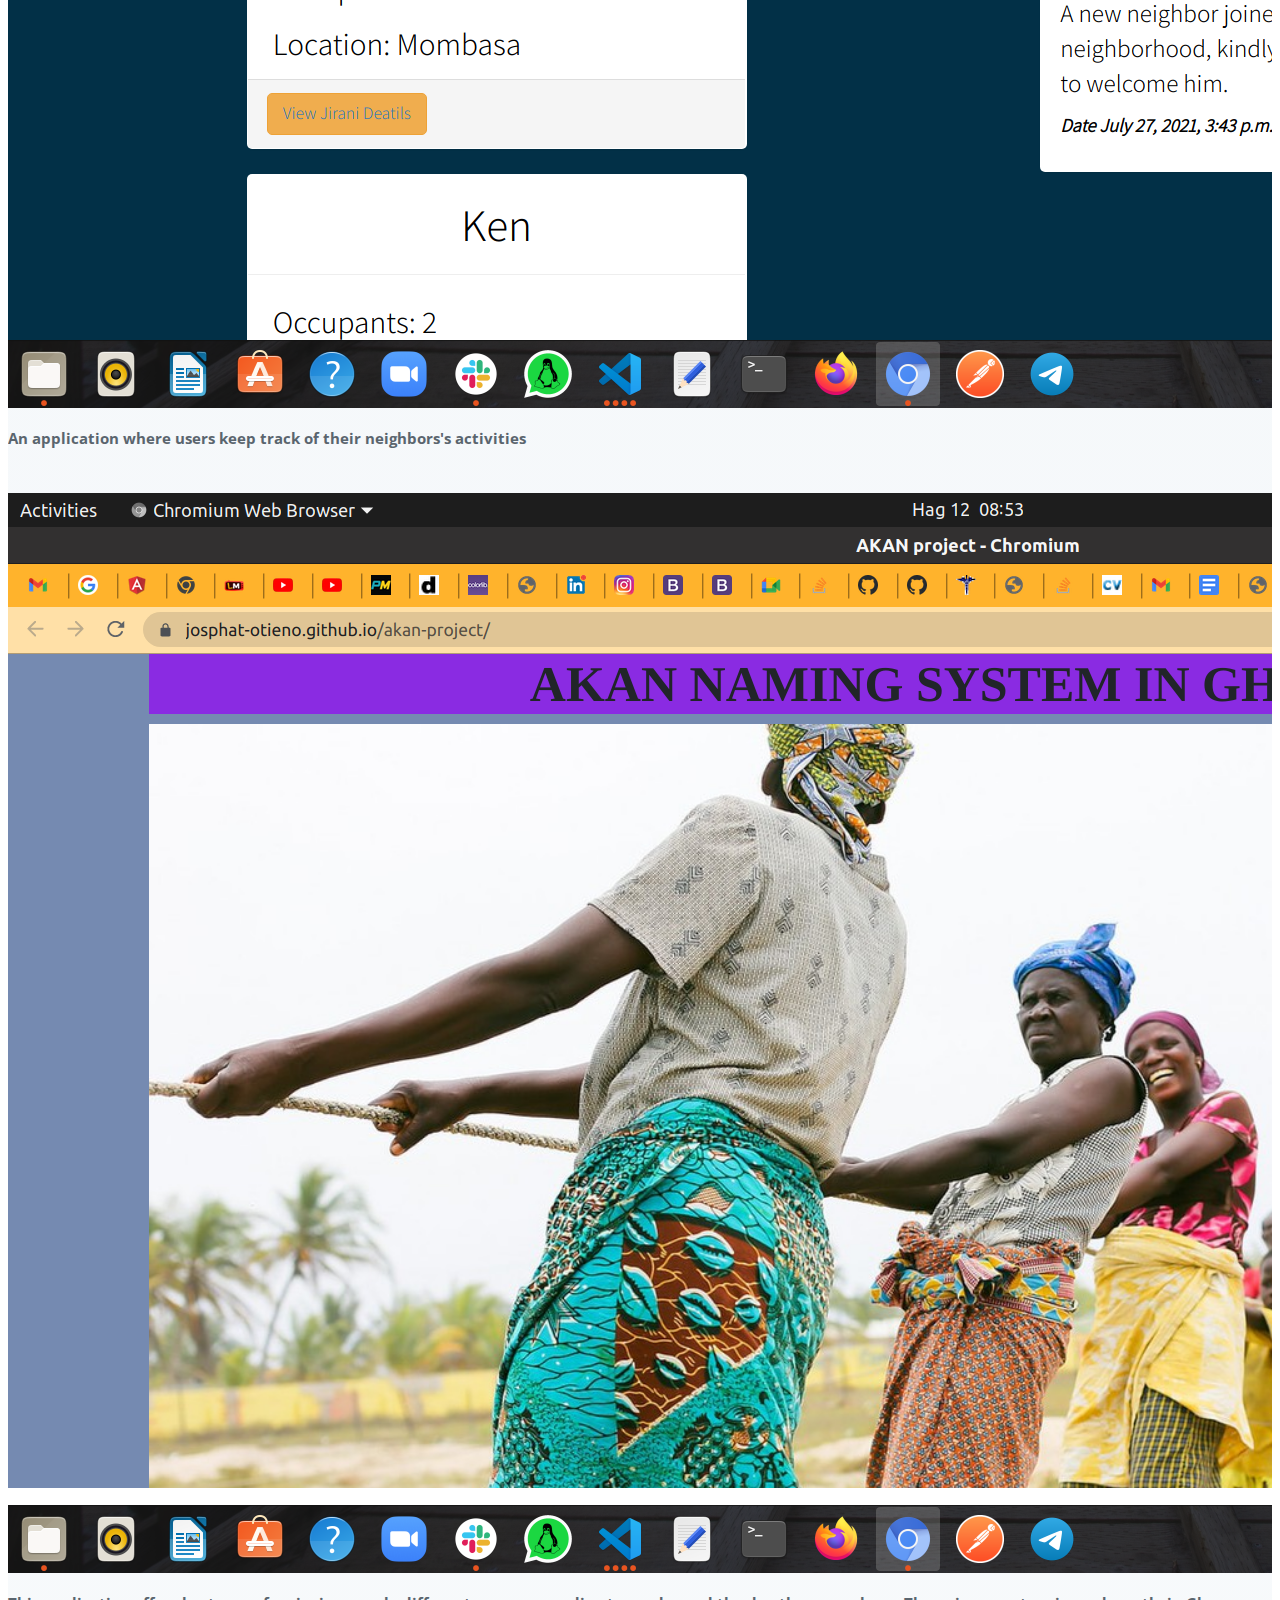
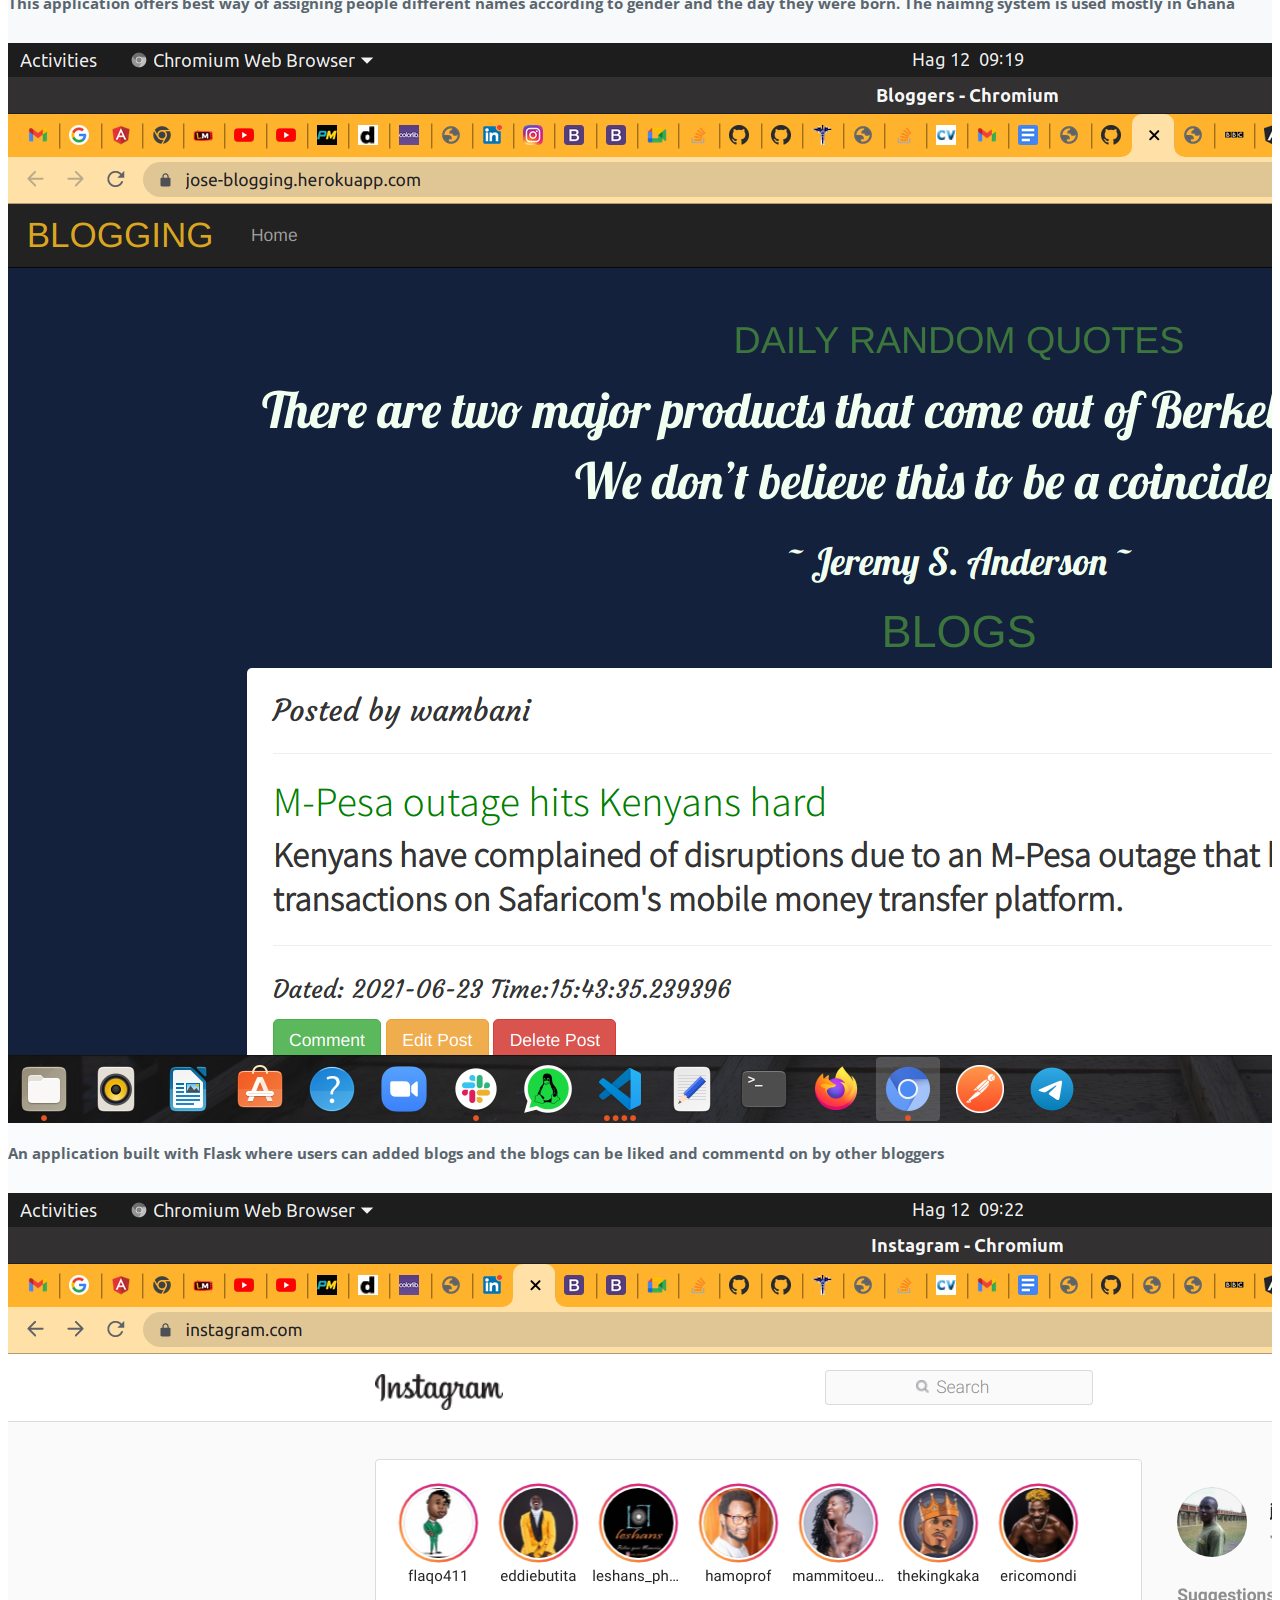
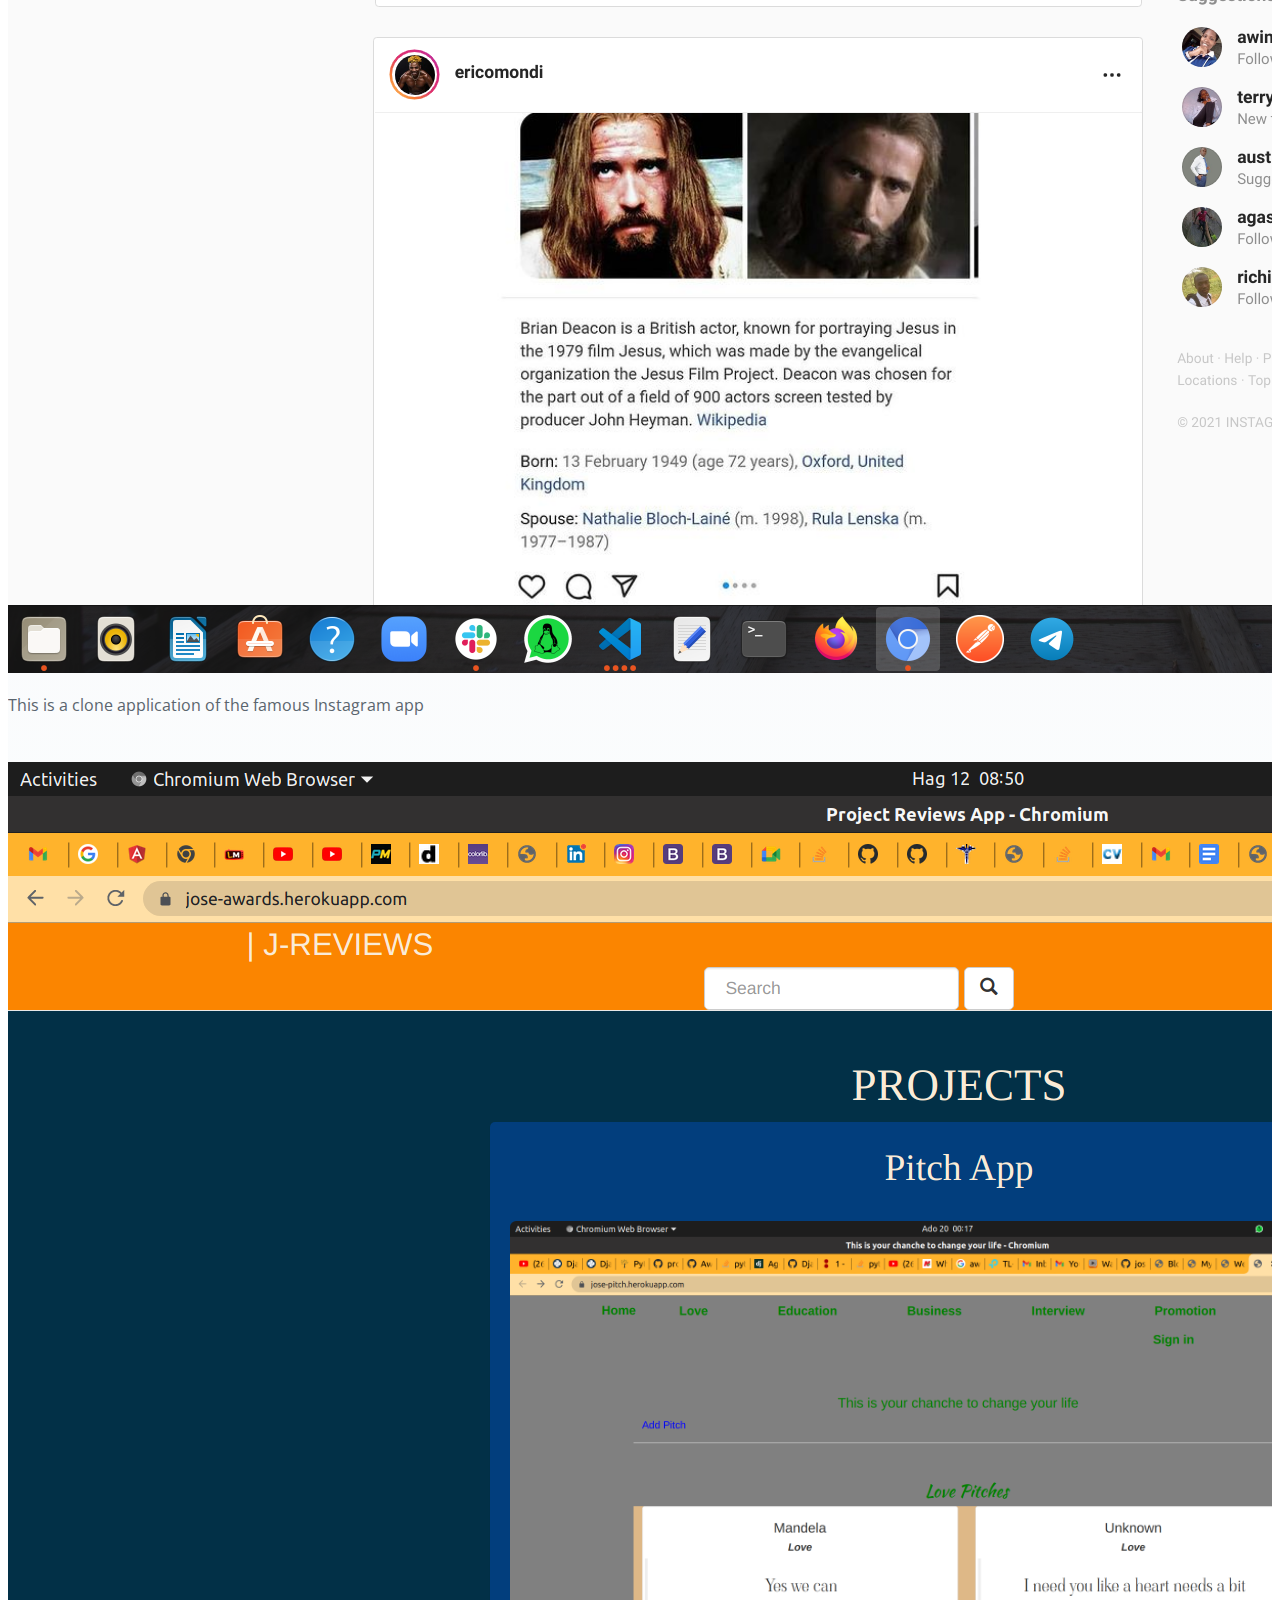
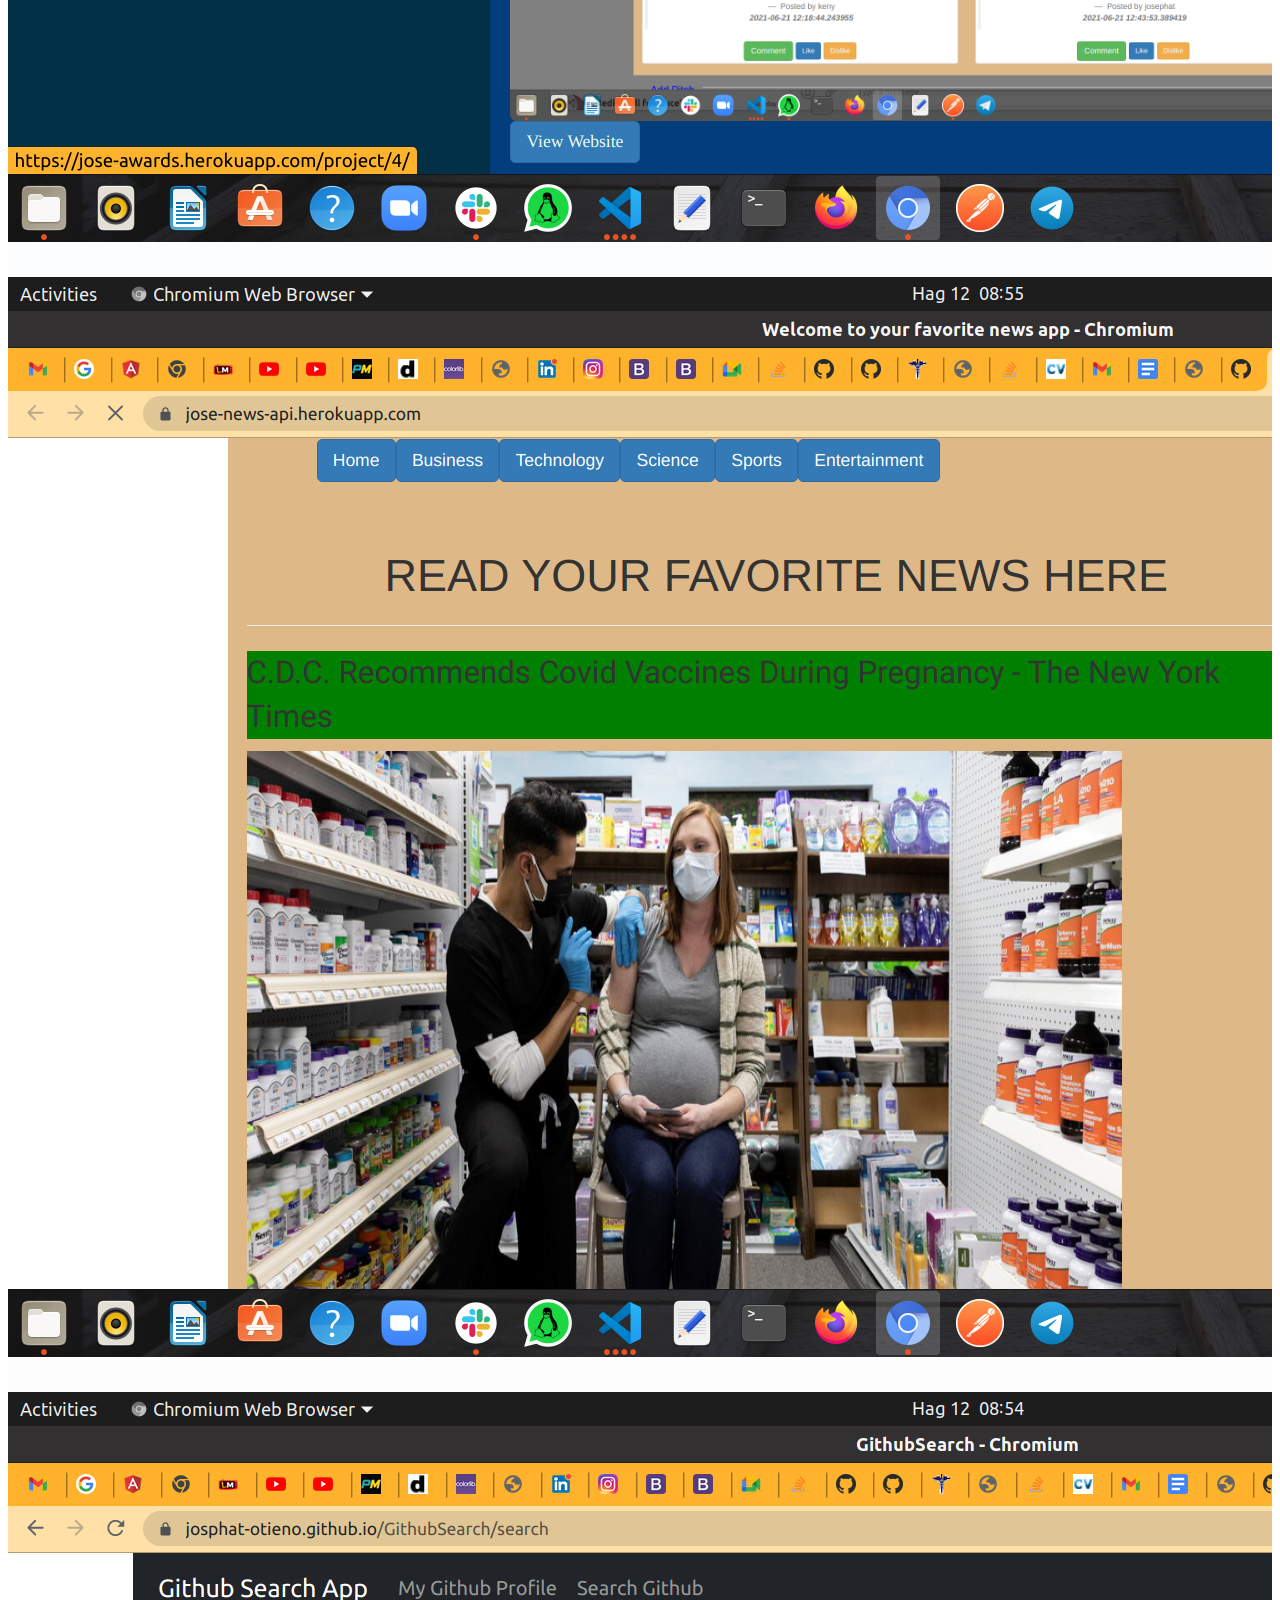
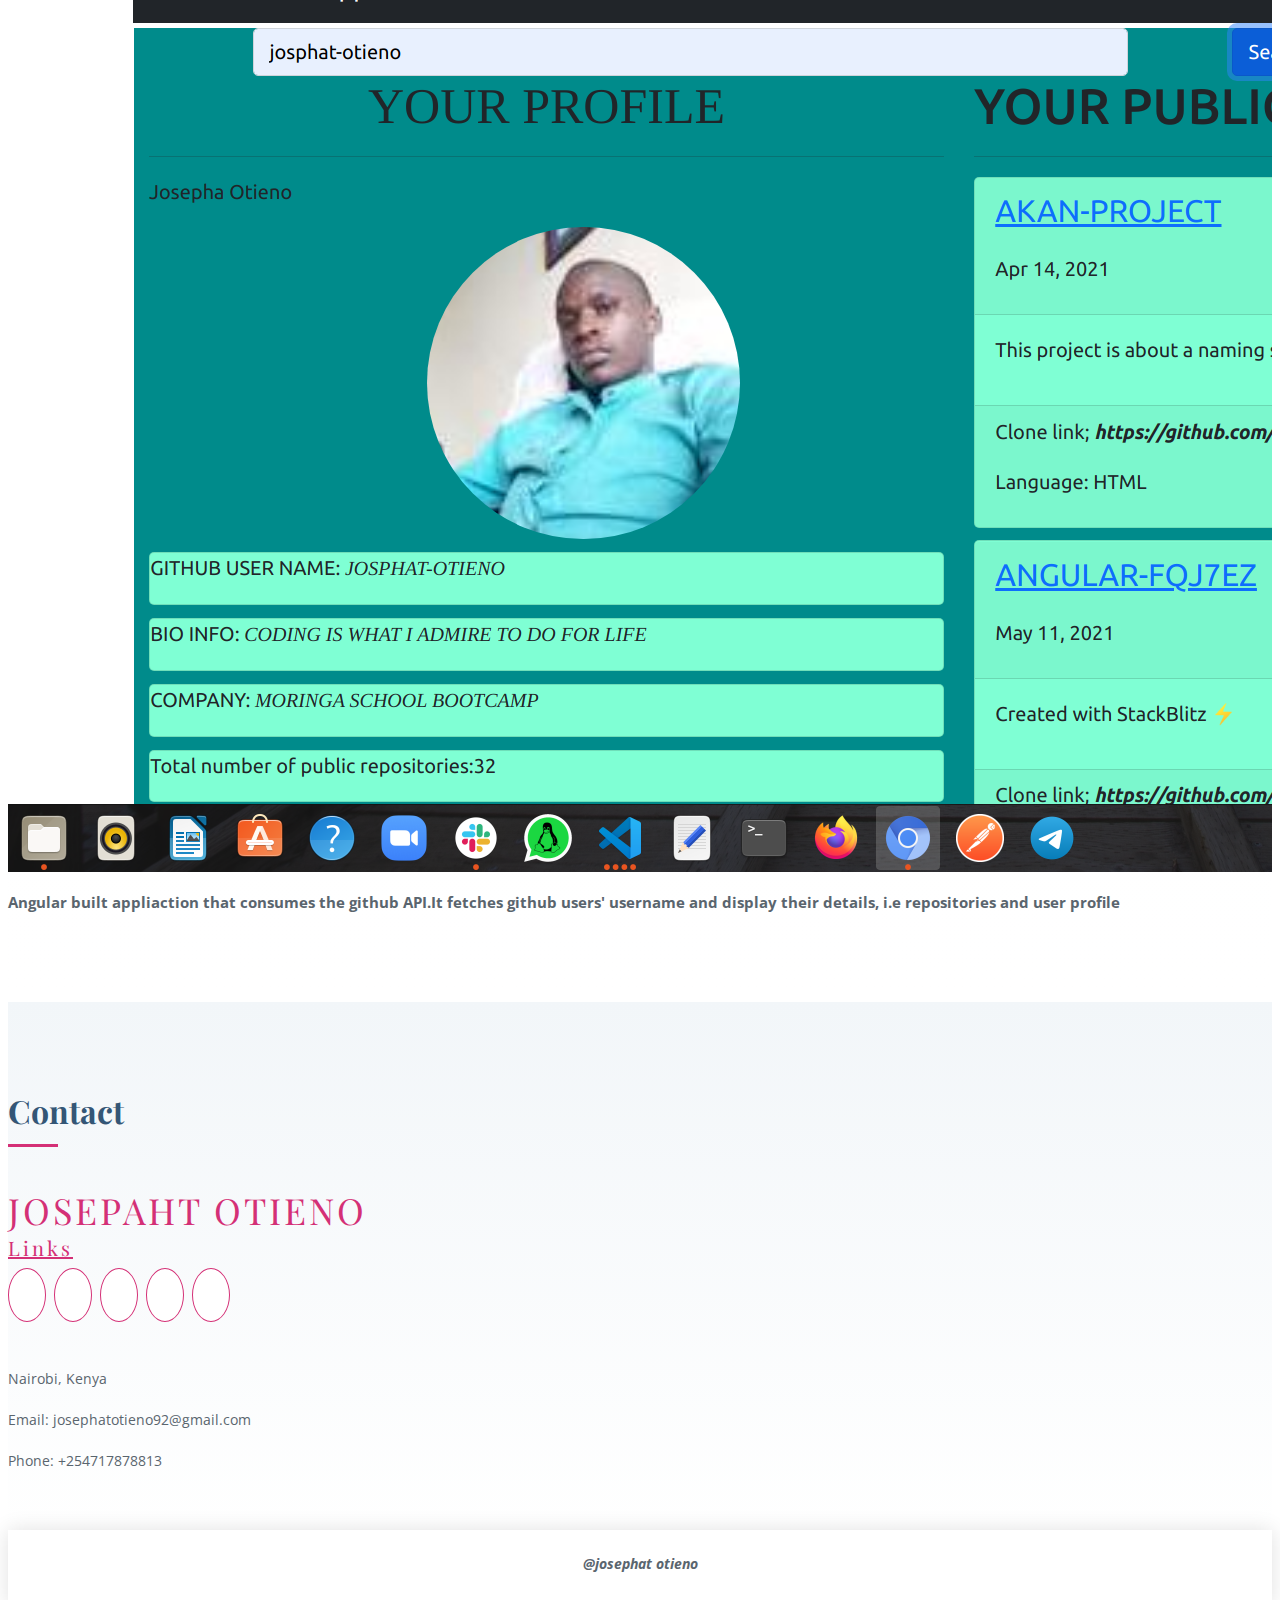
==== commit 38518d2d: "more styiling" ====
--- a/index.html
+++ b/index.html
@@ -39,7 +39,7 @@
   <!-- ======= Hero Section ======= -->
   <section id="hero" class="d-flex flex-column align-items-center justify-content-center">
     <h1>Josephat Otieno</h1>
-    <h2>FulStack</h2>
+    <h2>Full-Stack Software Developer</h2>
     <a href="#about" class="btn-get-started scrollto"><i class="bi bi-chevron-double-down"></i></a>
   </section><!-- End Hero -->
 
@@ -57,7 +57,7 @@
         <ul>
           <li><a class="nav-link scrollto active" href="#hero">Home</a></li>
           <li><a class="nav-link scrollto" href="#about">About</a></li>
-          <li><a class="nav-link scrollto" href="#resume">Resume</a></li>
+          <!-- <li><a class="nav-link scrollto" href="#resume">Resume</a></li> -->
           <!-- <li><a class="nav-link scrollto" href="#services">Services</a></li> -->
           <li><a class="nav-link scrollto" href="#portfolio">Portfolio</a></li>
           <!-- <li class="dropdown"><a href="#"><span>Drop Down</span> <i class="bi bi-chevron-down"></i></a>
@@ -96,15 +96,24 @@
           <div class="col-xl-7 ps-0 ps-lg-5 pe-lg-1 d-flex align-items-stretch">
             <div class="content d-flex flex-column justify-content-center">
               <h3>LEARN MORE ABOUT ME</h3>
+              <p>A FullStack Software Developer dedicated to giving my best in every assignment. My main objective is to seek a position in life as a Developer to utilize my skills and abilities and achieve professional growth while being resourceful, innovative, and flexible.
+              </p>
                   <h4>Personal Qualities</h4>
                   <ul>
-                    <li>Self motivated</li>
-                    <p>
-                      I am someone who is driven with a clear purpose in life and equipped with a burning desire to achieve my goals. I work tirelessly on my goals and am always on the move  no matter what hapenns.
-                    </p><br>
-                    <li>Creative</li>
-                    <p></p><br>
-                    <li>Adaptable</li>
+                    <li> 
+                      A self-motivated individual drove with a clear purpose and a burning desire to achieve my goals
+                    </li>
+                    <li>
+                      Effective communicator and ability to work well within a multi-disciplined team
+
+                    </li>
+                    <li>
+                      Ability to adapt to change and can take tasks outside my scope and work on them.
+                    </li>
+                    <li>
+                      Ability to work well under minimal supervision
+                    </li>
+                  
                   </ul>
               <!-- <p>
                 Lorem ipsum dolor sit amet, consectetur adipiscing elit, sed do eiusmod tempor incididunt ut labore et dolore magna aliqua. Duis aute irure dolor in reprehenderit
@@ -118,13 +127,13 @@
                   </div>
                 </div> -->
 
-                <div class="col-md-6 d-md-flex align-items-md-stretch">
+                <!-- <div class="col-md-6 d-md-flex align-items-md-stretch">
                   <div class="count-box">
                     <i class="bi bi-journal-richtext"></i>
                     <span data-purecounter-start="0" data-purecounter-end="28" data-purecounter-duration="1" class="purecounter"></span>
                     <p><strong>Projects</strong></p>
                   </div>
-                </div>
+                </div> -->
 
                 <!-- <div class="col-md-6 d-md-flex align-items-md-stretch">
                   <div class="count-box">
@@ -154,69 +163,104 @@
       <div class="container">
 
         <div class="section-title">
-          <h2>Skills</h2>
-          <p>Professional Skills in Software Development</p>
+          <h2>Technical Skills</h2>
+          <!-- <p>Professional Skills in Software Development</p> -->
         </div>
 
         <div class="row skills-content">
 
           <div class="col-lg-6">
-            <h2>Frontend Development</h2>
-
-            <div class="progress">
-              <span class="skill">HTML <i class="val"></i></span>
-              <div class="progress-bar-wrap">
-                <div class="progress-bar" role="progressbar" aria-valuenow="100" aria-valuemin="0" aria-valuemax="100"></div>
-              </div>
-            </div>
-
-            <div class="progress">
-              <span class="skill">CSS <i class="val"></i></span>
-              <div class="progress-bar-wrap">
-                <div class="progress-bar" role="progressbar" aria-valuenow="90" aria-valuemin="0" aria-valuemax="100"></div>
-              </div>
-            </div>
-
-            <div class="progress">
-              <span class="skill">JavaScript <i class="val"></i></span>
-              <div class="progress-bar-wrap">
-                <div class="progress-bar" role="progressbar" aria-valuenow="75" aria-valuemin="0" aria-valuemax="100"></div>
-              </div>
-            </div>
-            <div class="progress">
-              <span class="skill">Angular <i class="val"></i></span>
-              <div class="progress-bar-wrap">
-                <div class="progress-bar" role="progressbar" aria-valuenow="75" aria-valuemin="0" aria-valuemax="100"></div>
-              </div>
-            </div>
-
+            <h3  class="section-title text-center">Frontend Development</h3>
+
+            <div style="display: flex; justify-content: space-between;">
+              <div >
+                
+                <img src="/assets/img/languages/git.jpeg" alt="" width="100", height="100">
+                <!-- <span class="skill">HTML <i class="val"></i></span> -->
+                <!-- <div class="progress-bar-wrap">
+                  <div class="progress-bar" role="progressbar" aria-valuenow="100" aria-valuemin="0" aria-valuemax="100"></div>
+                </div> -->
+              </div><br>
+              
+  
+              <div style="margin-right: 40px;">
+                <img src="/assets/img/languages/html.png" alt="" width="100", height="100">
+                <!-- <span class="skill">HTML <i class="val"></i></span> -->
+                <!-- <div class="progress-bar-wrap">
+                  <div class="progress-bar" role="progressbar" aria-valuenow="100" aria-valuemin="0" aria-valuemax="100"></div>
+                </div> -->
+              </div><br>
+  
+              <div style="margin-right: 180px;">
+                <img src="/assets/img/languages/css3.png" alt="" width="100", height="100">
+                <!-- <span class="skill">CSS <i class="val"></i></span>
+                <div class="progress-bar-wrap">
+                  <div class="progress-bar" role="progressbar" aria-valuenow="90" aria-valuemin="0" aria-valuemax="100"></div>
+                </div> -->
+              </div>
+  
+            </div><br> <br>
+            <div style="display: flex; justify-content: space-between;" >
+              <div >
+                <img src="/assets/img/languages/angularJs.jpg" alt="" width="100", height="100">
+                <!-- <span class="skill">JavaScript <i class="val"></i></span>
+                <div class="progress-bar-wrap">
+                  <div class="progress-bar" role="progressbar" aria-valuenow="75" aria-valuemin="0" aria-valuemax="100"></div>
+                </div> -->
+              </div><br>
+              <div style="margin-right: 360px;">
+                <img src="/assets/img/languages/JS.png" alt="" width="100", height="100">
+                <!-- <span class="skill">Angular <i class="val"></i></span>
+                <div class="progress-bar-wrap">
+                  <div class="progress-bar" role="progressbar" aria-valuenow="75" aria-valuemin="0" aria-valuemax="100"></div>
+                </div> -->
+              </div>
+              
+  
+            </div>
           </div>
 
           <div class="col-lg-6">
-            <h2>Backend Development</h2>
-
-            <div class="progress">
-              <span class="skill">Python<i class="val"></i></span>
-              <div class="progress-bar-wrap">
-                <div class="progress-bar" role="progressbar" aria-valuenow="80" aria-valuemin="0" aria-valuemax="100"></div>
-              </div>
-            </div>
-            <h2>Frameworks</h2>
-
-            <div class="progress">
-              <span class="skill">Django<i class="val"></i></span>
-              <div class="progress-bar-wrap">
-                <div class="progress-bar" role="progressbar" aria-valuenow="90" aria-valuemin="0" aria-valuemax="100"></div>
-              </div>
-            </div>
-
-            <div class="progress">
-              <span class="skill">Flask<i class="val"></i></span>
-              <div class="progress-bar-wrap">
-                <div class="progress-bar" role="progressbar" aria-valuenow="55" aria-valuemin="0" aria-valuemax="100"></div>
-              </div>
-            </div>
-
+            <h3 class="section-title text-center">Backend Development</h3>
+
+            <div style="display: flex; justify-content: space-between;">
+              <div style="margin-left: 140px;">
+                <h4 style="font-weight: bolder;">Python</h4>
+                <img src="/assets/img/languages/python2.png" alt="" width="100", height="100">
+                <!-- <span class="skill">Python<i class="val"></i></span>
+                <div class="progress-bar-wrap">
+                  <div class="progress-bar" role="progressbar" aria-valuenow="80" aria-valuemin="0" aria-valuemax="100"></div>
+                </div>-->
+              </div> <br>
+              <!-- <h2>Frameworks</h2> -->
+  
+              <div style="margin-right: 140px;">
+                <img src="/assets/img/languages/flask2.png" alt="" width="100", height="100">
+                <!-- <span class="skill">Django<i class="val"></i></span>
+                <div class="progress-bar-wrap">
+                  <div class="progress-bar" role="progressbar" aria-valuenow="90" aria-valuemin="0" aria-valuemax="100"></div>
+                </div> -->
+              </div><br>
+  
+            </div><br>
+            <div style="display: flex; justify-content: space-between;">
+              <div style="margin-left: 150px;">
+                <img src="/assets/img/languages/django.png" alt="" width="100", height="100">
+                <!-- <span class="skill">Flask<i class="val"></i></span>
+                <div class="progress-bar-wrap">
+                  <div class="progress-bar" role="progressbar" aria-valuenow="55" aria-valuemin="0" aria-valuemax="100"></div>
+                </div> -->
+              </div>
+              <div style="margin-right: 140px;">
+                <img src="/assets/img/languages/drf.png" alt="" width="100", height="100">
+                <!-- <span class="skill">Flask<i class="val"></i></span>
+                <div class="progress-bar-wrap">
+                  <div class="progress-bar" role="progressbar" aria-valuenow="55" aria-valuemin="0" aria-valuemax="100"></div>
+                </div> -->
+              </div>
+  
+            </div>
+            
           </div>
 
         </div>
@@ -225,7 +269,7 @@
     </section><!-- End Skills Section -->
 
     <!-- ======= Resume Section ======= -->
-    <section id="resume" class="resume section-bg">
+    <!-- <section id="resume" class="resume section-bg">
       <div class="container">
 
         <div class="section-title">
@@ -241,7 +285,7 @@
               <!-- <p><em>A professional IT Officer dedicated to giving my best into every assignment. My main objective  is to seek a position in life to utilize my skills and abilities and achieve professional growth while  being resourceful, innovative and flexible 
 
                 Innovative and deadline-driven Graphic Designer with 3+ years of experience designing and developing user-centered digital/print marketing material from initial concept to final, polished deliverable.</em></p> -->
-              <p>
+              <!-- <p>
               <ul>
                 <li>Nairobi, Kenya</li>
                 <li>+254717878813</li>
@@ -260,10 +304,10 @@
             </div>
             <div class="resume-item">
               <h4>JKUAT</h4>
-              <h5>2020-2020</h5>
-              <p><em>Bachelor of Science (Mathematics)</em></p>
+              <h5>2014-2018</h5>
+              <p><em>Bachelor of Science (Mathematics)</em></p> -->
               <!-- <p>Quia nobis sequi est occaecati aut. Repudiandae et iusto quae reiciendis et quis Eius vel ratione eius unde vitae rerum voluptates asperiores voluptatem Earum molestiae consequatur neque etlon sader mart dila</p> -->
-            </div>
+            <!-- </div>
           </div>
           <div class="col-lg-6">
             <h3 class="resume-title">Professional Experience</h3>
@@ -278,13 +322,13 @@
                 <li>Biometric System Administration. 
                 </li>
                 <li>Monitoring and Troubleshooting of Network Infrastructure. </li>
-                <!-- <li>Lead in the design, development, and implementation of the graphic, layout, and production communication materials</li> -->
+                <li>Lead in the design, development, and implementation of the graphic, layout, and production communication materials</li> --> -->
                 <!-- <li>Delegate tasks to the 7 members of the design team and provide counsel on all aspects of the project. </li> -->
                 <!-- <li>Supervise the assessment of all graphic materials in order to ensure quality and accuracy of the design</li> -->
-                <li>Oversee the efficient use of ICT Infrastructure and ensure ICT policies are adhered to</li>
+                <!-- <li>Oversee the efficient use of ICT Infrastructure and ensure ICT policies are adhered to</li>
               </ul>
               </p>
-            </div>
+            </div> -->
             <!-- <div class="resume-item">
               <h4>Graphic design specialist</h4>
               <h5>2017 - 2018</h5>
@@ -298,10 +342,10 @@
               </ul>
               </p>
             </div> -->
-          </div>
-        </div>
-
-      </div>
+          <!-- </div>
+        </div>
+
+      </div> -->
     </section><!-- End Resume Section -->
 
     <!-- ======= Services Section ======= -->
@@ -607,8 +651,11 @@
           <div class="col-lg-4 col-md-4">
             <div class="contact-about">
               <h3>Josepaht Otieno</h3>
+              <h5>Links</h5>
               <!-- <p>Cras fermentum odio eu feugiat. Justo eget magna fermentum iaculis eu non diam phasellus. Scelerisque felis imperdiet proin fermentum leo. Amet volutpat consequat mauris nunc congue.</p> -->
               <div class="social-links">
+
+                <a href="https://github.com/josphat-otieno" class="linkedin"><i class="bi bi-github"></i></a>
                 <a href="https://twitter.com/home?lang=en" class="twitter"><i class="bi bi-twitter"></i></a>
                 <a href="https://web.facebook.com/josephat.otieno.148/" class="facebook"><i class="bi bi-facebook"></i></a>
                 <a href="https://www.instagram.com/josephatotieno92/" class="instagram"><i class="bi bi-instagram"></i></a>
@@ -670,8 +717,8 @@
   <!-- ======= Footer ======= -->
   <footer id="footer">
     <div class="container">
-      <div class="copyright">
-        <strong><span>josephat otieno</span></strong>
+      <div class="copyright" style="font-style: italic;">
+        <strong><span>@josephat otieno</span></strong>
       </div>
       <div class="credits">
         <!-- All the links in the footer should remain intact. -->
--- a/assets/css/style.css
+++ b/assets/css/style.css
@@ -0,0 +1,1156 @@
+/**
+* Template Name: Lonely - v4.3.0
+* Template URL: https://bootstrapmade.com/free-html-bootstrap-template-lonely/
+* Author: BootstrapMade.com
+* License: https://bootstrapmade.com/license/
+*/
+
+/*--------------------------------------------------------------
+# General
+--------------------------------------------------------------*/
+body {
+  font-family: "Open Sans", sans-serif;
+  color: #5a656e;
+}
+
+a {
+  color: #d43076;
+  text-decoration: none;
+}
+
+a:hover {
+  color: #dd5a92;
+  text-decoration: none;
+}
+
+h1, h2, h3, h4, h5, h6 {
+  font-family: "Playfair Display", serif;
+}
+
+/*--------------------------------------------------------------
+# Back to top button
+--------------------------------------------------------------*/
+.back-to-top {
+  position: fixed;
+  visibility: hidden;
+  opacity: 0;
+  right: 15px;
+  bottom: 15px;
+  z-index: 9999;
+  background: #d43076;
+  width: 40px;
+  height: 40px;
+  border-radius: 50px;
+  transition: all 0.4s;
+}
+
+.back-to-top i {
+  font-size: 24px;
+  color: #fff;
+  line-height: 0;
+}
+
+.back-to-top:hover {
+  background: #db528c;
+  color: #fff;
+}
+
+.back-to-top.active {
+  visibility: visible;
+  opacity: 1;
+}
+
+/*--------------------------------------------------------------
+# Header
+--------------------------------------------------------------*/
+#header {
+  transition: all 0.5s;
+  z-index: 997;
+  transition: all 0.5s;
+  height: 60px;
+  background: #fff;
+  box-shadow: 0px 0px 20px 0px rgba(0, 0, 0, 0.12);
+}
+
+#header .logo h1 {
+  font-size: 26px;
+  margin: 0;
+  padding: 6px 0;
+  line-height: 1;
+  font-weight: 500;
+  letter-spacing: 3px;
+  text-transform: uppercase;
+}
+
+#header .logo h1 a, #header .logo h1 a:hover {
+  color: #2c4964;
+  text-decoration: none;
+}
+
+#header .logo img {
+  padding: 0;
+  margin: 0;
+  max-height: 40px;
+}
+
+.scrolled-offset {
+  margin-top: 60px;
+}
+
+/*--------------------------------------------------------------
+# Navigation Menu
+--------------------------------------------------------------*/
+/**
+* Desktop Navigation 
+*/
+.navbar {
+  padding: 0;
+}
+
+.navbar ul {
+  margin: 0;
+  padding: 0;
+  display: flex;
+  list-style: none;
+  align-items: center;
+}
+
+.navbar li {
+  position: relative;
+}
+
+.navbar a, .navbar a:focus {
+  display: flex;
+  align-items: center;
+  justify-content: space-between;
+  padding: 10px 0 10px 30px;
+  font-size: 14px;
+  color: #2c4964;
+  white-space: nowrap;
+  transition: 0.3s;
+}
+
+.navbar a i, .navbar a:focus i {
+  font-size: 12px;
+  line-height: 0;
+  margin-left: 5px;
+}
+
+.navbar a:hover, .navbar .active, .navbar .active:focus, .navbar li:hover > a {
+  color: #d43076;
+}
+
+.navbar .dropdown ul {
+  display: block;
+  position: absolute;
+  left: 14px;
+  top: 100%;
+  margin: 0;
+  padding: 10px 0;
+  z-index: 99;
+  opacity: 0;
+  visibility: hidden;
+  background: #fff;
+  box-shadow: 0px 0px 30px rgba(127, 137, 161, 0.25);
+  transition: 0.3s;
+  border-radius: 4px;
+}
+
+.navbar .dropdown ul li {
+  min-width: 200px;
+}
+
+.navbar .dropdown ul a {
+  padding: 10px 20px;
+  text-transform: none;
+}
+
+.navbar .dropdown ul a i {
+  font-size: 12px;
+}
+
+.navbar .dropdown ul a:hover, .navbar .dropdown ul .active:hover, .navbar .dropdown ul li:hover > a {
+  color: #d43076;
+}
+
+.navbar .dropdown:hover > ul {
+  opacity: 1;
+  visibility: visible;
+}
+
+.navbar .dropdown .dropdown ul {
+  top: 0;
+  left: calc(100% - 30px);
+  visibility: hidden;
+}
+
+.navbar .dropdown .dropdown:hover > ul {
+  opacity: 1;
+  top: 0;
+  left: 100%;
+  visibility: visible;
+}
+
+@media (max-width: 1366px) {
+  .navbar .dropdown .dropdown ul {
+    left: -90%;
+  }
+  .navbar .dropdown .dropdown:hover > ul {
+    left: -100%;
+  }
+}
+
+/**
+* Mobile Navigation 
+*/
+.mobile-nav-toggle {
+  color: #2c4964;
+  font-size: 28px;
+  cursor: pointer;
+  display: none;
+  line-height: 0;
+  transition: 0.5s;
+}
+
+.mobile-nav-toggle.bi-x {
+  color: #fff;
+}
+
+@media (max-width: 991px) {
+  .mobile-nav-toggle {
+    display: block;
+  }
+  .navbar ul {
+    display: none;
+  }
+}
+
+.navbar-mobile {
+  position: fixed;
+  overflow: hidden;
+  top: 0;
+  right: 0;
+  left: 0;
+  bottom: 0;
+  background: rgba(13, 21, 29, 0.6);
+  transition: 0.3s;
+  z-index: 998;
+}
+
+.navbar-mobile .mobile-nav-toggle {
+  position: absolute;
+  top: 15px;
+  right: 15px;
+}
+
+.navbar-mobile ul {
+  display: block;
+  position: absolute;
+  top: 55px;
+  right: 15px;
+  bottom: 15px;
+  left: 15px;
+  padding: 10px 0;
+  border-radius: 10px;
+  background-color: #fff;
+  overflow-y: auto;
+  transition: 0.3s;
+}
+
+.navbar-mobile a {
+  padding: 10px 20px;
+  font-size: 15px;
+  color: #2c4964;
+}
+
+.navbar-mobile a:hover, .navbar-mobile .active, .navbar-mobile li:hover > a {
+  color: #d43076;
+}
+
+.navbar-mobile .getstarted {
+  margin: 15px;
+}
+
+.navbar-mobile .dropdown ul {
+  position: static;
+  display: none;
+  margin: 10px 20px;
+  padding: 10px 0;
+  z-index: 99;
+  opacity: 1;
+  visibility: visible;
+  background: #fff;
+  box-shadow: 0px 0px 30px rgba(127, 137, 161, 0.25);
+}
+
+.navbar-mobile .dropdown ul li {
+  min-width: 200px;
+}
+
+.navbar-mobile .dropdown ul a {
+  padding: 10px 20px;
+}
+
+.navbar-mobile .dropdown ul a i {
+  font-size: 12px;
+}
+
+.navbar-mobile .dropdown ul a:hover, .navbar-mobile .dropdown ul .active:hover, .navbar-mobile .dropdown ul li:hover > a {
+  color: #d43076;
+}
+
+.navbar-mobile .dropdown > .dropdown-active {
+  display: block;
+}
+
+/*--------------------------------------------------------------
+# Hero Section
+--------------------------------------------------------------*/
+#hero {
+  width: 100%;
+  height: 75vh;
+  background: url("../img/bg-image.jpg") top center;
+  background-size: cover;
+  padding: 0 15px;
+}
+
+#hero h1 {
+  margin: 0 0 10px 0;
+  font-size: 48px;
+  font-weight: 700;
+  line-height: 56px;
+  color: #fff;
+}
+
+#hero h2 {
+  color: #eee;
+  margin-bottom: 10px;
+  font-size: 24px;
+  font-weight: 300;
+  font-family: "Poppins", sans-serif;
+}
+
+#hero .btn-get-started {
+  font-size: 64px;
+  transition: 0.5s;
+  color: #fff;
+  height: 60px;
+}
+
+#hero .btn-get-started:hover {
+  padding-top: 10px;
+  color: #d43076;
+}
+
+@media (min-width: 1024px) {
+  #hero {
+    background-attachment: fixed;
+  }
+}
+
+@media (max-width: 768px) {
+  #hero h1 {
+    font-size: 28px;
+    line-height: 36px;
+  }
+  #hero h2 {
+    font-size: 18px;
+    line-height: 24px;
+    margin-bottom: 30px;
+  }
+}
+
+/*--------------------------------------------------------------
+# Sections General
+--------------------------------------------------------------*/
+section {
+  padding: 60px 0;
+}
+
+.section-bg {
+  background: linear-gradient(180deg, #f2f6f9 0%, #fff 100%);
+}
+
+.section-title {
+  padding-bottom: 30px;
+}
+
+.section-title h2 {
+  font-size: 32px;
+  font-weight: bold;
+  margin-bottom: 15px;
+  padding-bottom: 15px;
+  position: relative;
+  color: #345676;
+}
+
+.section-title h2::after {
+  content: '';
+  position: absolute;
+  display: block;
+  width: 50px;
+  height: 3px;
+  background: #d43076;
+  bottom: 0;
+  left: 0;
+}
+
+.section-title p {
+  margin-bottom: 0;
+}
+
+/*--------------------------------------------------------------
+# Breadcrumbs
+--------------------------------------------------------------*/
+.breadcrumbs {
+  padding: 15px 0;
+  background-color: #fcf2f7;
+  min-height: 40px;
+}
+
+.breadcrumbs h2 {
+  font-size: 24px;
+  font-weight: 300;
+}
+
+.breadcrumbs ol {
+  display: flex;
+  flex-wrap: wrap;
+  list-style: none;
+  padding: 0;
+  margin: 0;
+  font-size: 14px;
+}
+
+.breadcrumbs ol li + li {
+  padding-left: 10px;
+}
+
+.breadcrumbs ol li + li::before {
+  display: inline-block;
+  padding-right: 10px;
+  color: #6c757d;
+  content: "/";
+}
+
+@media (max-width: 768px) {
+  .breadcrumbs .d-flex {
+    display: block !important;
+  }
+  .breadcrumbs ol {
+    display: block;
+  }
+  .breadcrumbs ol li {
+    display: inline-block;
+  }
+}
+
+/*--------------------------------------------------------------
+# About
+--------------------------------------------------------------*/
+.about .content {
+  padding: 30px 0;
+}
+
+.about .content h3 {
+  font-weight: 500;
+  font-size: 34px;
+  color: #2c4964;
+}
+
+.about .content p {
+  margin-bottom: 0;
+}
+
+.about .content .count-box {
+  padding: 20px 0;
+  width: 100%;
+}
+
+.about .content .count-box i {
+  display: block;
+  font-size: 36px;
+  color: #eeafca;
+  float: left;
+  line-height: 0;
+}
+
+.about .content .count-box span {
+  font-size: 36px;
+  line-height: 20px;
+  display: block;
+  font-weight: 700;
+  color: #2c4964;
+  margin-left: 50px;
+  font-family: "Playfair Display", serif;
+}
+
+.about .content .count-box p {
+  padding: 15px 0 0 0;
+  margin: 0 0 0 50px;
+  font-family: "Playfair Display", serif;
+  font-size: 14px;
+  color: #437099;
+}
+
+.about .content .count-box a {
+  font-weight: 600;
+  display: block;
+  margin-top: 20px;
+  color: #437099;
+  font-size: 15px;
+  font-family: "Poppins", sans-serif;
+  transition: ease-in-out 0.3s;
+}
+
+.about .content .count-box a:hover {
+  color: #6b96be;
+}
+
+.about .image {
+  background: url("../img/IMG_20200724_150703_2.jpg") center center no-repeat;
+  background-size: cover;
+  min-height: 400px;
+}
+
+@media (max-width: 991px) {
+  .about .image {
+    text-align: center;
+  }
+  .about .image img {
+    max-width: 80%;
+  }
+}
+
+@media (max-width: 667px) {
+  .about .image img {
+    max-width: 100%;
+  }
+}
+
+/*--------------------------------------------------------------
+# Skills
+--------------------------------------------------------------*/
+.skills .progress {
+  height: 50px;
+  display: block;
+  background: none;
+}
+
+.skills .progress .skill {
+  padding: 10px 0;
+  margin: 0 0 6px 0;
+  text-transform: uppercase;
+  display: block;
+  font-weight: 600;
+  font-family: "Poppins", sans-serif;
+  color: #2c4964;
+}
+
+.skills .progress .skill .val {
+  float: right;
+  font-style: normal;
+}
+
+.skills .progress-bar-wrap {
+  background: #fbeaf1;
+}
+
+.skills .progress-bar {
+  width: 1px;
+  height: 10px;
+  transition: .9s;
+  background-color: #dd5a92;
+}
+
+/*--------------------------------------------------------------
+# Resume
+--------------------------------------------------------------*/
+.resume .resume-title {
+  font-size: 26px;
+  font-weight: 500;
+  margin-top: 20px;
+  margin-bottom: 20px;
+  color: #4b7dab;
+  font-family: "Poppins", sans-serif;
+}
+
+.resume .resume-item {
+  padding: 0 0 20px 20px;
+  margin-top: -2px;
+  border-left: 2px solid #d43076;
+  position: relative;
+}
+
+.resume .resume-item h4 {
+  line-height: 18px;
+  font-size: 18px;
+  font-weight: 600;
+  color: #2c4964;
+  margin-bottom: 10px;
+}
+
+.resume .resume-item h5 {
+  font-size: 16px;
+  background: #e4ebf3;
+  padding: 5px 15px;
+  display: inline-block;
+  font-weight: 400;
+  margin-bottom: 10px;
+  font-family: "Poppins", sans-serif;
+}
+
+.resume .resume-item ul {
+  padding-left: 20px;
+}
+
+.resume .resume-item ul li {
+  padding-bottom: 10px;
+}
+
+.resume .resume-item:last-child {
+  padding-bottom: 0;
+}
+
+.resume .resume-item::before {
+  content: "";
+  position: absolute;
+  width: 16px;
+  height: 16px;
+  border-radius: 50px;
+  left: -9px;
+  top: 0;
+  background: #fff;
+  border: 2px solid #d43076;
+}
+
+/*--------------------------------------------------------------
+# Services
+--------------------------------------------------------------*/
+.services .icon-box {
+  padding: 20px 15px;
+  position: relative;
+  overflow: hidden;
+  background: #fff;
+  box-shadow: 0 0 29px 0 rgba(68, 88, 144, 0.2);
+  transition: all 0.3s ease-in-out;
+  border-radius: 8px;
+  text-align: center;
+  z-index: 1;
+}
+
+.services .icon-box::before {
+  content: '';
+  position: absolute;
+  top: 0;
+  left: 0;
+  right: 0;
+  height: 0;
+  transition: ease-in-out 0.3s;
+  z-index: -1;
+}
+
+.services .icon-box:hover::before {
+  background: #d43076;
+  height: 100%;
+  border-radius: 0px;
+}
+
+.services .icon {
+  margin: 0 auto 30px auto;
+  padding-top: 10px;
+  display: inline-block;
+  text-align: center;
+  border-radius: 50%;
+  width: 60px;
+  height: 60px;
+  background: #d43076;
+  transition: all 0.3s ease-in-out;
+}
+
+.services .icon i {
+  font-size: 36px;
+  line-height: 1;
+  color: #fff;
+}
+
+.services .title {
+  font-weight: 700;
+  margin-bottom: 15px;
+  font-size: 18px;
+}
+
+.services .title a {
+  color: #111;
+}
+
+.services .description {
+  font-size: 15px;
+  line-height: 24px;
+  margin-bottom: 0;
+}
+
+.services .icon-box:hover .title a, .services .icon-box:hover .description {
+  color: #fff;
+}
+
+.services .icon-box:hover .icon {
+  background: #fff;
+}
+
+.services .icon-box:hover .icon i {
+  color: #d43076;
+}
+
+@media (max-width: 768px) {
+  .services .icon-box::before {
+    bottom: 60%;
+  }
+}
+
+/*--------------------------------------------------------------
+# Portfolio
+--------------------------------------------------------------*/
+.portfolio .portfolio-item {
+  margin-bottom: 30px;
+}
+
+.portfolio #portfolio-flters {
+  padding: 0;
+  margin: 0 auto 35px auto;
+  list-style: none;
+  text-align: center;
+  background: #fff;
+  border-radius: 50px;
+  padding: 2px 15px;
+  box-shadow: 0px 2px 15px rgba(0, 0, 0, 0.08);
+}
+
+.portfolio #portfolio-flters li {
+  cursor: pointer;
+  display: inline-block;
+  padding: 10px 15px 8px 15px;
+  font-size: 14px;
+  font-weight: 600;
+  line-height: 1;
+  text-transform: uppercase;
+  color: #5a656e;
+  margin-bottom: 5px;
+  transition: all 0.3s ease-in-out;
+}
+
+.portfolio #portfolio-flters li:hover, .portfolio #portfolio-flters li.filter-active {
+  color: #d43076;
+}
+
+.portfolio #portfolio-flters li:last-child {
+  margin-right: 0;
+}
+
+.portfolio .portfolio-wrap {
+  transition: 0.3s;
+  position: relative;
+  overflow: hidden;
+  z-index: 1;
+}
+
+.portfolio .portfolio-wrap::before {
+  content: "";
+  background: rgba(44, 73, 100, 0.6);
+  position: absolute;
+  left: 30px;
+  right: 30px;
+  top: 30px;
+  bottom: 30px;
+  transition: all ease-in-out 0.3s;
+  z-index: 2;
+  opacity: 0;
+}
+
+.portfolio .portfolio-wrap .portfolio-info {
+  opacity: 0;
+  position: absolute;
+  top: 10%;
+  left: 0;
+  right: 0;
+  text-align: center;
+  z-index: 3;
+  transition: all ease-in-out 0.3s;
+}
+
+.portfolio .portfolio-wrap .portfolio-info h4 {
+  font-size: 20px;
+  color: #fff;
+  font-weight: 600;
+}
+
+.portfolio .portfolio-wrap .portfolio-info p {
+  color: #ffffff;
+  font-size: 14px;
+  text-transform: uppercase;
+}
+
+.portfolio .portfolio-wrap .portfolio-links {
+  opacity: 0;
+  left: 0;
+  right: 0;
+  bottom: 10%;
+  text-align: center;
+  z-index: 3;
+  position: absolute;
+  transition: all ease-in-out 0.3s;
+}
+
+.portfolio .portfolio-wrap .portfolio-links a {
+  color: #fff;
+  margin: 0 2px;
+  font-size: 28px;
+  display: inline-block;
+  transition: 0.3s;
+}
+
+.portfolio .portfolio-wrap .portfolio-links a:hover {
+  color: #e684ae;
+}
+
+.portfolio .portfolio-wrap:hover::before {
+  top: 0;
+  left: 0;
+  right: 0;
+  bottom: 0;
+  opacity: 1;
+}
+
+.portfolio .portfolio-wrap:hover .portfolio-info {
+  opacity: 1;
+  top: calc(50% - 48px);
+}
+
+.portfolio .portfolio-wrap:hover .portfolio-links {
+  opacity: 1;
+  bottom: calc(50% - 50px);
+}
+
+/*--------------------------------------------------------------
+# Portfolio Details
+--------------------------------------------------------------*/
+.portfolio-details {
+  padding-top: 40px;
+}
+
+.portfolio-details .portfolio-details-slider img {
+  width: 100%;
+}
+
+.portfolio-details .portfolio-details-slider .swiper-pagination {
+  margin-top: 20px;
+  position: relative;
+}
+
+.portfolio-details .portfolio-details-slider .swiper-pagination .swiper-pagination-bullet {
+  width: 12px;
+  height: 12px;
+  background-color: #fff;
+  opacity: 1;
+  border: 1px solid #d43076;
+}
+
+.portfolio-details .portfolio-details-slider .swiper-pagination .swiper-pagination-bullet-active {
+  background-color: #d43076;
+}
+
+.portfolio-details .portfolio-info {
+  padding: 30px;
+  box-shadow: 0px 0 30px rgba(44, 73, 100, 0.08);
+}
+
+.portfolio-details .portfolio-info h3 {
+  font-size: 22px;
+  font-weight: 700;
+  margin-bottom: 20px;
+  padding-bottom: 20px;
+  border-bottom: 1px solid #eee;
+}
+
+.portfolio-details .portfolio-info ul {
+  list-style: none;
+  padding: 0;
+  font-size: 15px;
+}
+
+.portfolio-details .portfolio-info ul li + li {
+  margin-top: 10px;
+}
+
+.portfolio-details .portfolio-description {
+  padding-top: 30px;
+}
+
+.portfolio-details .portfolio-description h2 {
+  font-size: 26px;
+  font-weight: 700;
+  margin-bottom: 20px;
+}
+
+.portfolio-details .portfolio-description p {
+  padding: 0;
+}
+
+/*--------------------------------------------------------------
+# Testimonials
+--------------------------------------------------------------*/
+.testimonials .testimonial-item {
+  box-sizing: content-box;
+  min-height: 320px;
+}
+
+.testimonials .testimonial-item .testimonial-img {
+  width: 90px;
+  border-radius: 50%;
+  margin: -40px 0 0 40px;
+  position: relative;
+  z-index: 2;
+  border: 6px solid #fff;
+  box-shadow: 0px 5px 15px rgba(0, 0, 0, 0.1);
+}
+
+.testimonials .testimonial-item h3 {
+  font-size: 18px;
+  font-weight: bold;
+  margin: 10px 0 5px 45px;
+  color: #2c4964;
+}
+
+.testimonials .testimonial-item h4 {
+  font-size: 14px;
+  color: #6b96be;
+  margin: 0 0 0 45px;
+}
+
+.testimonials .testimonial-item .quote-icon-left, .testimonials .testimonial-item .quote-icon-right {
+  color: #f7d9e6;
+  font-size: 26px;
+}
+
+.testimonials .testimonial-item .quote-icon-left {
+  display: inline-block;
+  left: -5px;
+  position: relative;
+}
+
+.testimonials .testimonial-item .quote-icon-right {
+  display: inline-block;
+  right: -5px;
+  position: relative;
+  top: 10px;
+}
+
+.testimonials .testimonial-item p {
+  font-style: italic;
+  margin: 0 15px 0 15px;
+  padding: 20px 20px 60px 20px;
+  background: #fff;
+  position: relative;
+  border-radius: 6px;
+  position: relative;
+  z-index: 1;
+  box-shadow: 0px 2px 15px rgba(0, 0, 0, 0.1);
+}
+
+.testimonials .swiper-pagination {
+  margin-top: 20px;
+  position: relative;
+}
+
+.testimonials .swiper-pagination .swiper-pagination-bullet {
+  width: 12px;
+  height: 12px;
+  background-color: #fff;
+  opacity: 1;
+  border: 1px solid #d43076;
+}
+
+.testimonials .swiper-pagination .swiper-pagination-bullet-active {
+  background-color: #d43076;
+}
+
+@media (max-width: 767px) {
+  .testimonials {
+    margin: 30px 10px;
+  }
+}
+
+/*--------------------------------------------------------------
+# Contact
+--------------------------------------------------------------*/
+.contact .contact-about h3 {
+  font-size: 36px;
+  margin: 0 0 10px 0;
+  padding: 0;
+  line-height: 1;
+  font-weight: 300;
+  letter-spacing: 3px;
+  text-transform: uppercase;
+  color: #d43076;
+}
+.contact .contact-about h5 {
+  font-size: 20px;
+  margin: 0 0 10px 0;
+  padding: 0;
+  line-height: 1;
+  font-weight: 300;
+  letter-spacing: 3px;
+  text-decoration: underline;
+  color: #d43076;
+}
+
+.contact .contact-about p {
+  font-size: 14px;
+  line-height: 24px;
+  font-family: "Playfair Display", serif;
+  color: #3c6387;
+}
+
+.contact .social-links {
+  padding-bottom: 20px;
+}
+
+.contact .social-links a {
+  font-size: 18px;
+  display: inline-block;
+  background: #fff;
+  color: #d43076;
+  line-height: 0;
+  padding: 8px 0;
+  margin-right: 4px;
+  border-radius: 50%;
+  text-align: center;
+  width: 36px;
+  height: 36px;
+  transition: 0.3s;
+  border: 1px solid #d43076;
+}
+
+.contact .social-links a:hover {
+  background: #d43076;
+  color: #fff;
+}
+
+.contact .info {
+  color: #5a656e;
+}
+
+.contact .info i {
+  font-size: 32px;
+  color: #d43076;
+  line-height: 0;
+  margin-right: 15px;
+}
+
+.contact .info p {
+  font-size: 14px;
+  margin: 0;
+}
+
+.contact .php-email-form .error-message {
+  display: none;
+  color: #fff;
+  background: #ed3c0d;
+  text-align: left;
+  padding: 15px;
+  font-weight: 600;
+}
+
+.contact .php-email-form .error-message br + br {
+  margin-top: 25px;
+}
+
+.contact .php-email-form .sent-message {
+  display: none;
+  color: #fff;
+  background: #18d26e;
+  text-align: center;
+  padding: 15px;
+  font-weight: 600;
+}
+
+.contact .php-email-form .loading {
+  display: none;
+  background: #fff;
+  text-align: center;
+  padding: 15px;
+}
+
+.contact .php-email-form .loading:before {
+  content: "";
+  display: inline-block;
+  border-radius: 50%;
+  width: 24px;
+  height: 24px;
+  margin: 0 10px -6px 0;
+  border: 3px solid #18d26e;
+  border-top-color: #eee;
+  -webkit-animation: animate-loading 1s linear infinite;
+  animation: animate-loading 1s linear infinite;
+}
+
+.contact .php-email-form input, .contact .php-email-form textarea {
+  border-radius: 0;
+  box-shadow: none;
+  font-size: 14px;
+}
+
+.contact .php-email-form input:focus, .contact .php-email-form textarea:focus {
+  border-color: #d43076;
+}
+
+.contact .php-email-form button[type="submit"] {
+  background: #d43076;
+  border: 0;
+  padding: 10px 24px;
+  color: #fff;
+  transition: 0.4s;
+  border-radius: 50px;
+}
+
+.contact .php-email-form button[type="submit"]:hover {
+  background: #dd5a92;
+}
+
+@-webkit-keyframes animate-loading {
+  0% {
+    transform: rotate(0deg);
+  }
+  100% {
+    transform: rotate(360deg);
+  }
+}
+
+@keyframes animate-loading {
+  0% {
+    transform: rotate(0deg);
+  }
+  100% {
+    transform: rotate(360deg);
+  }
+}
+
+/*--------------------------------------------------------------
+# Footer
+--------------------------------------------------------------*/
+#footer {
+  background: #fff;
+  padding: 24px 0;
+  font-size: 14px;
+  box-shadow: 0px 0 20px 0 rgba(0, 0, 0, 0.12);
+}
+
+#footer .copyright {
+  text-align: center;
+}
+
+#footer .credits {
+  padding-top: 8px;
+  text-align: center;
+  font-size: 13px;
+}
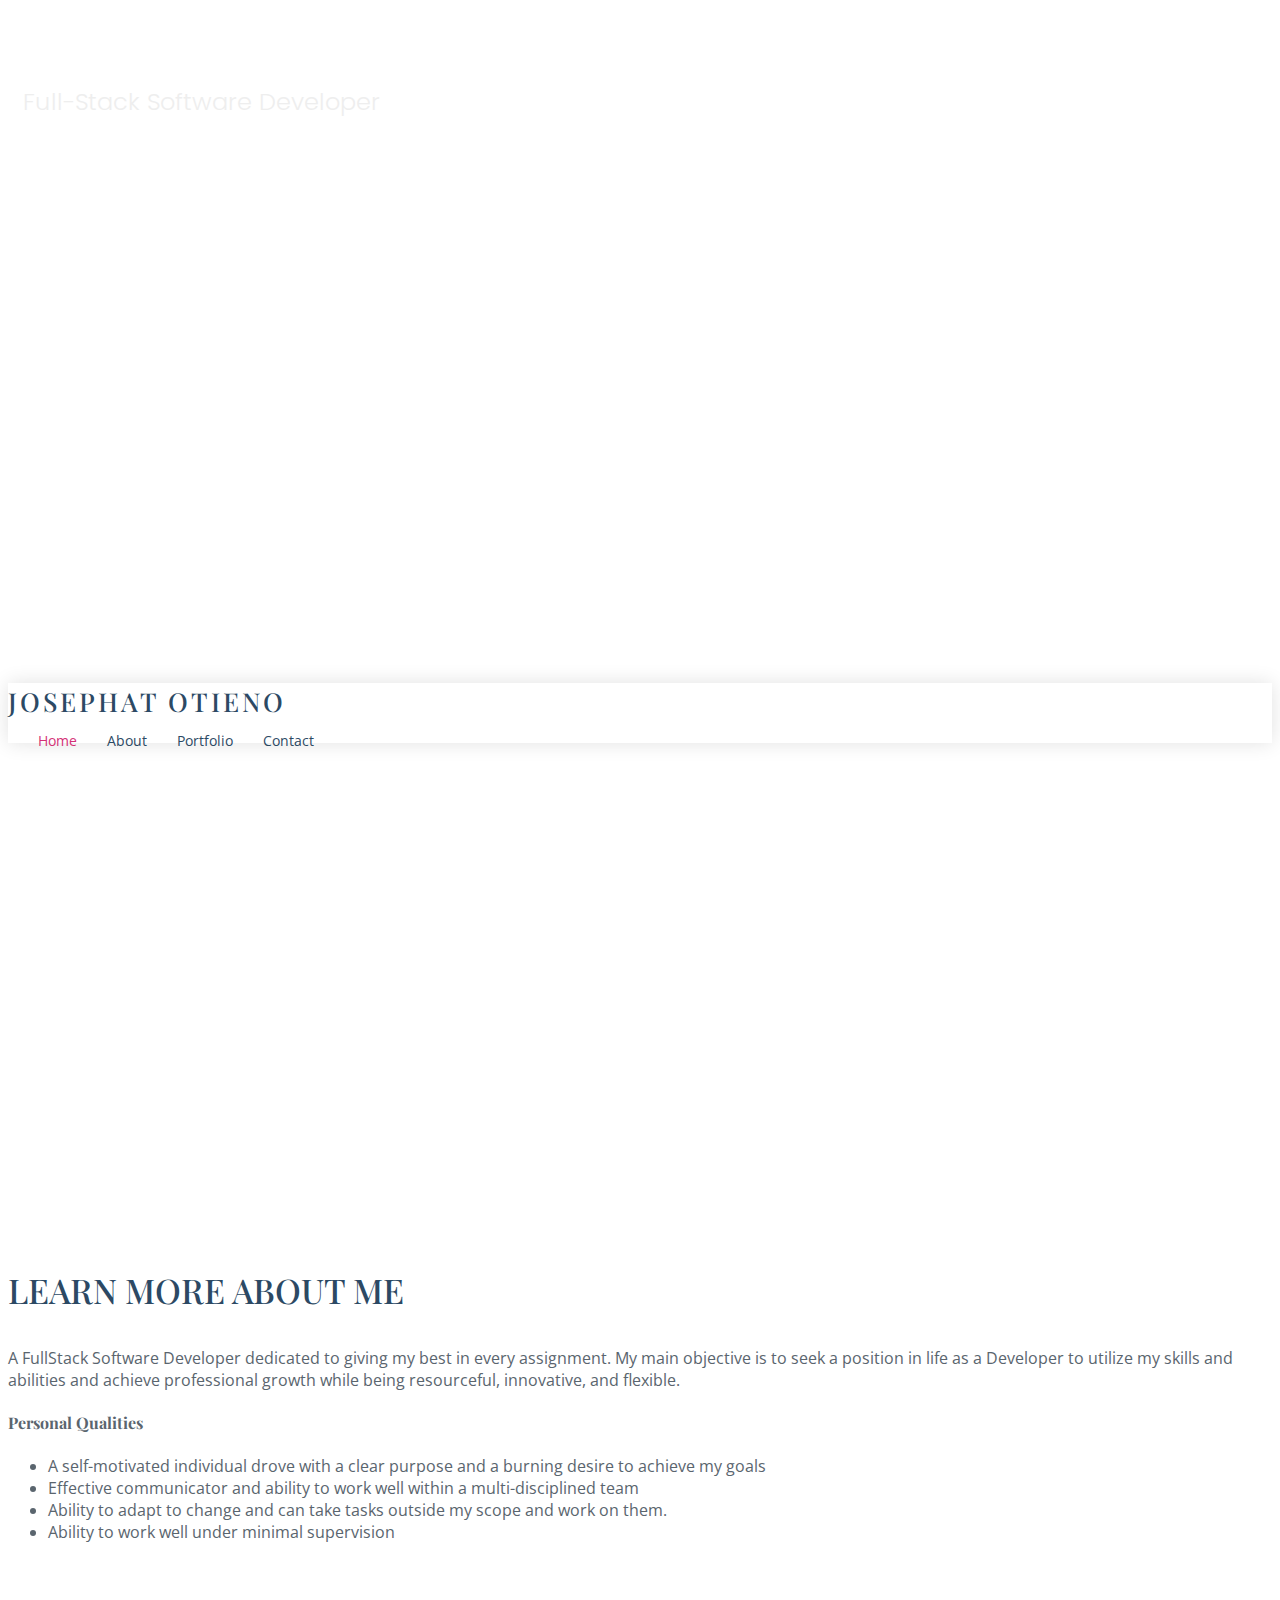
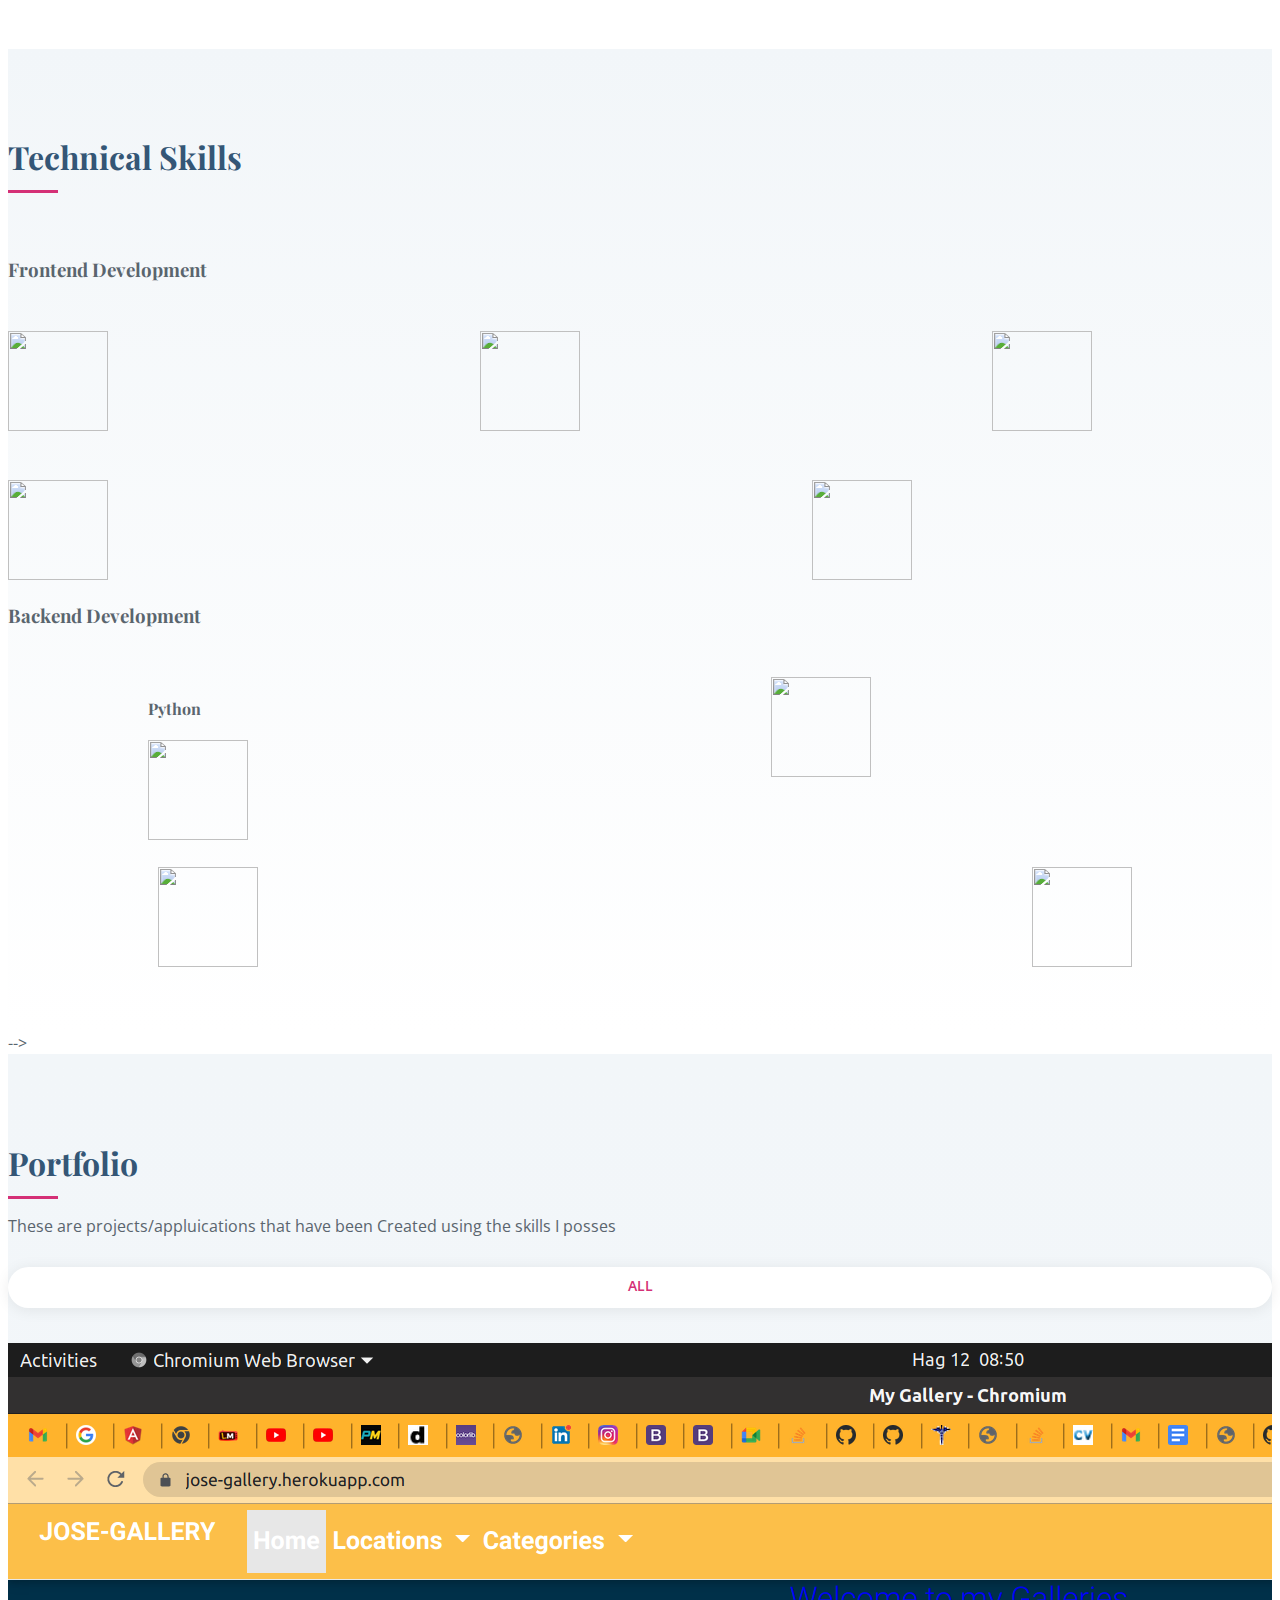
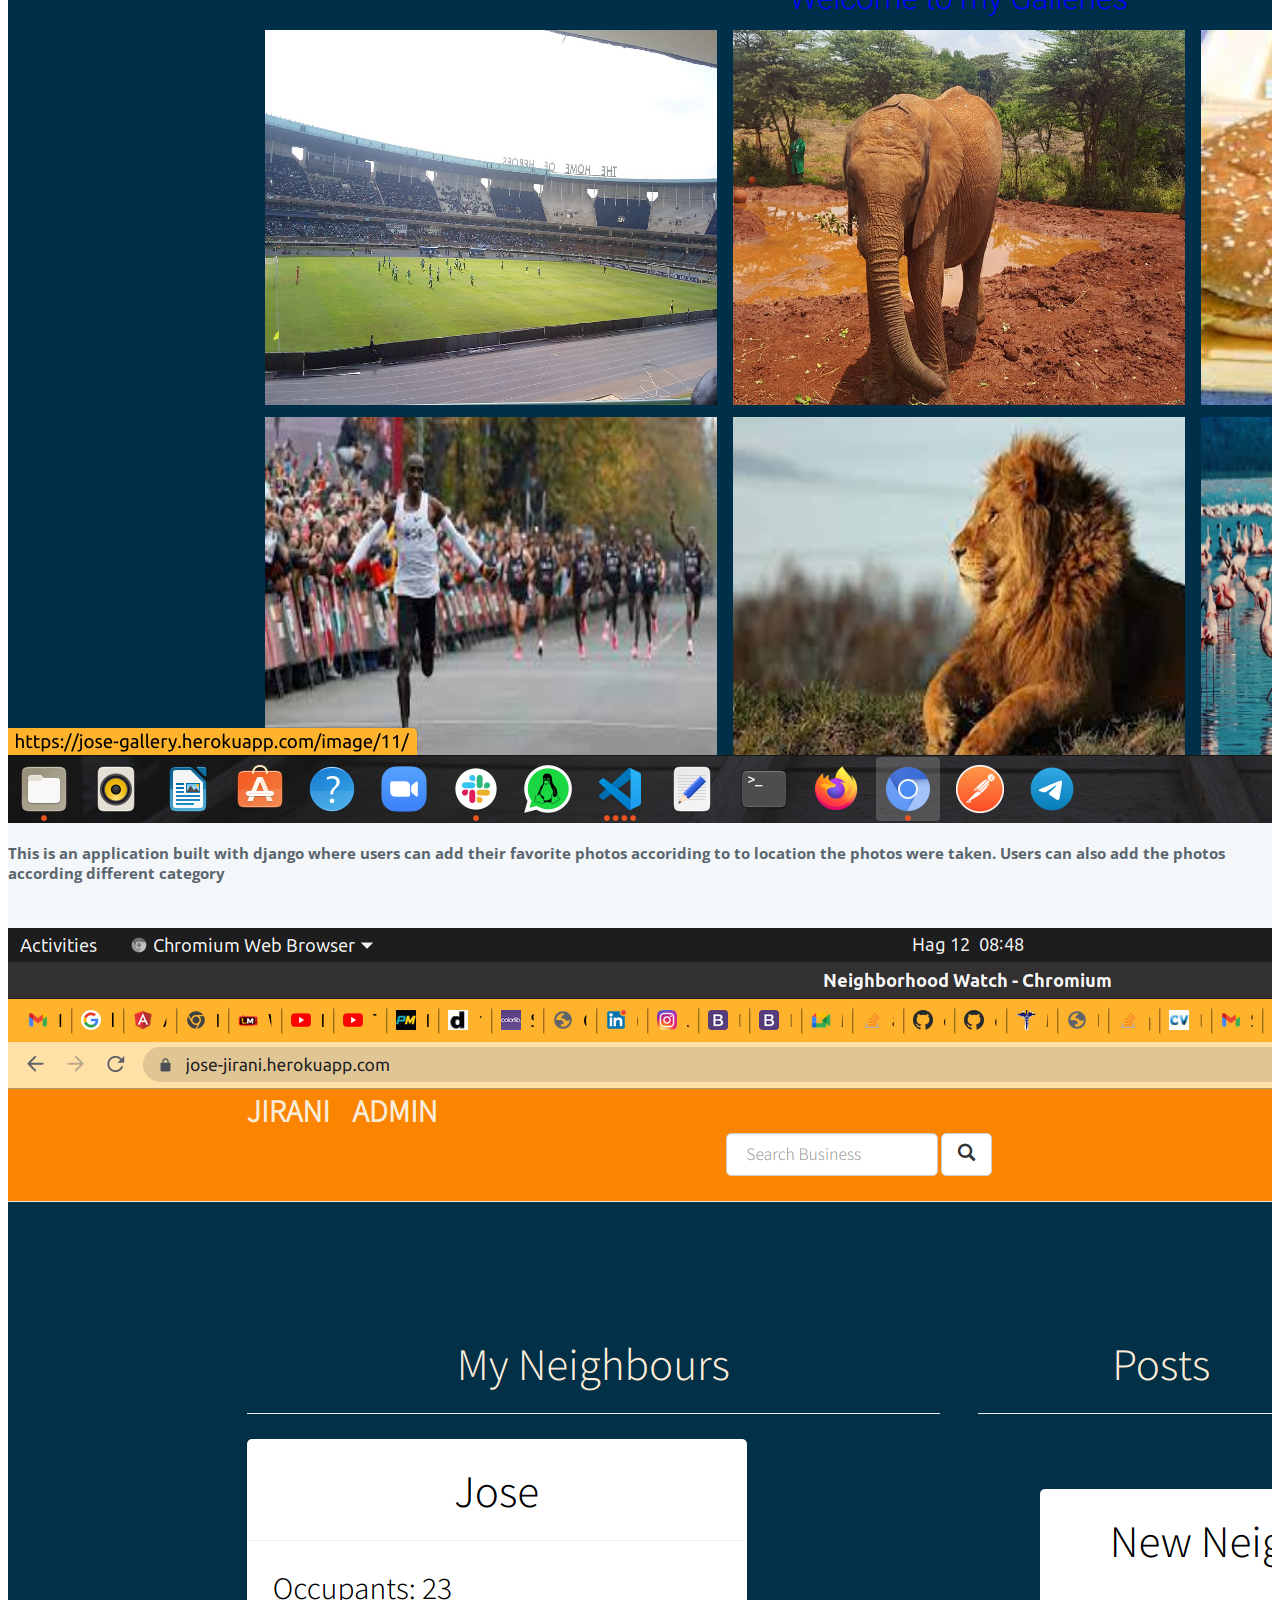
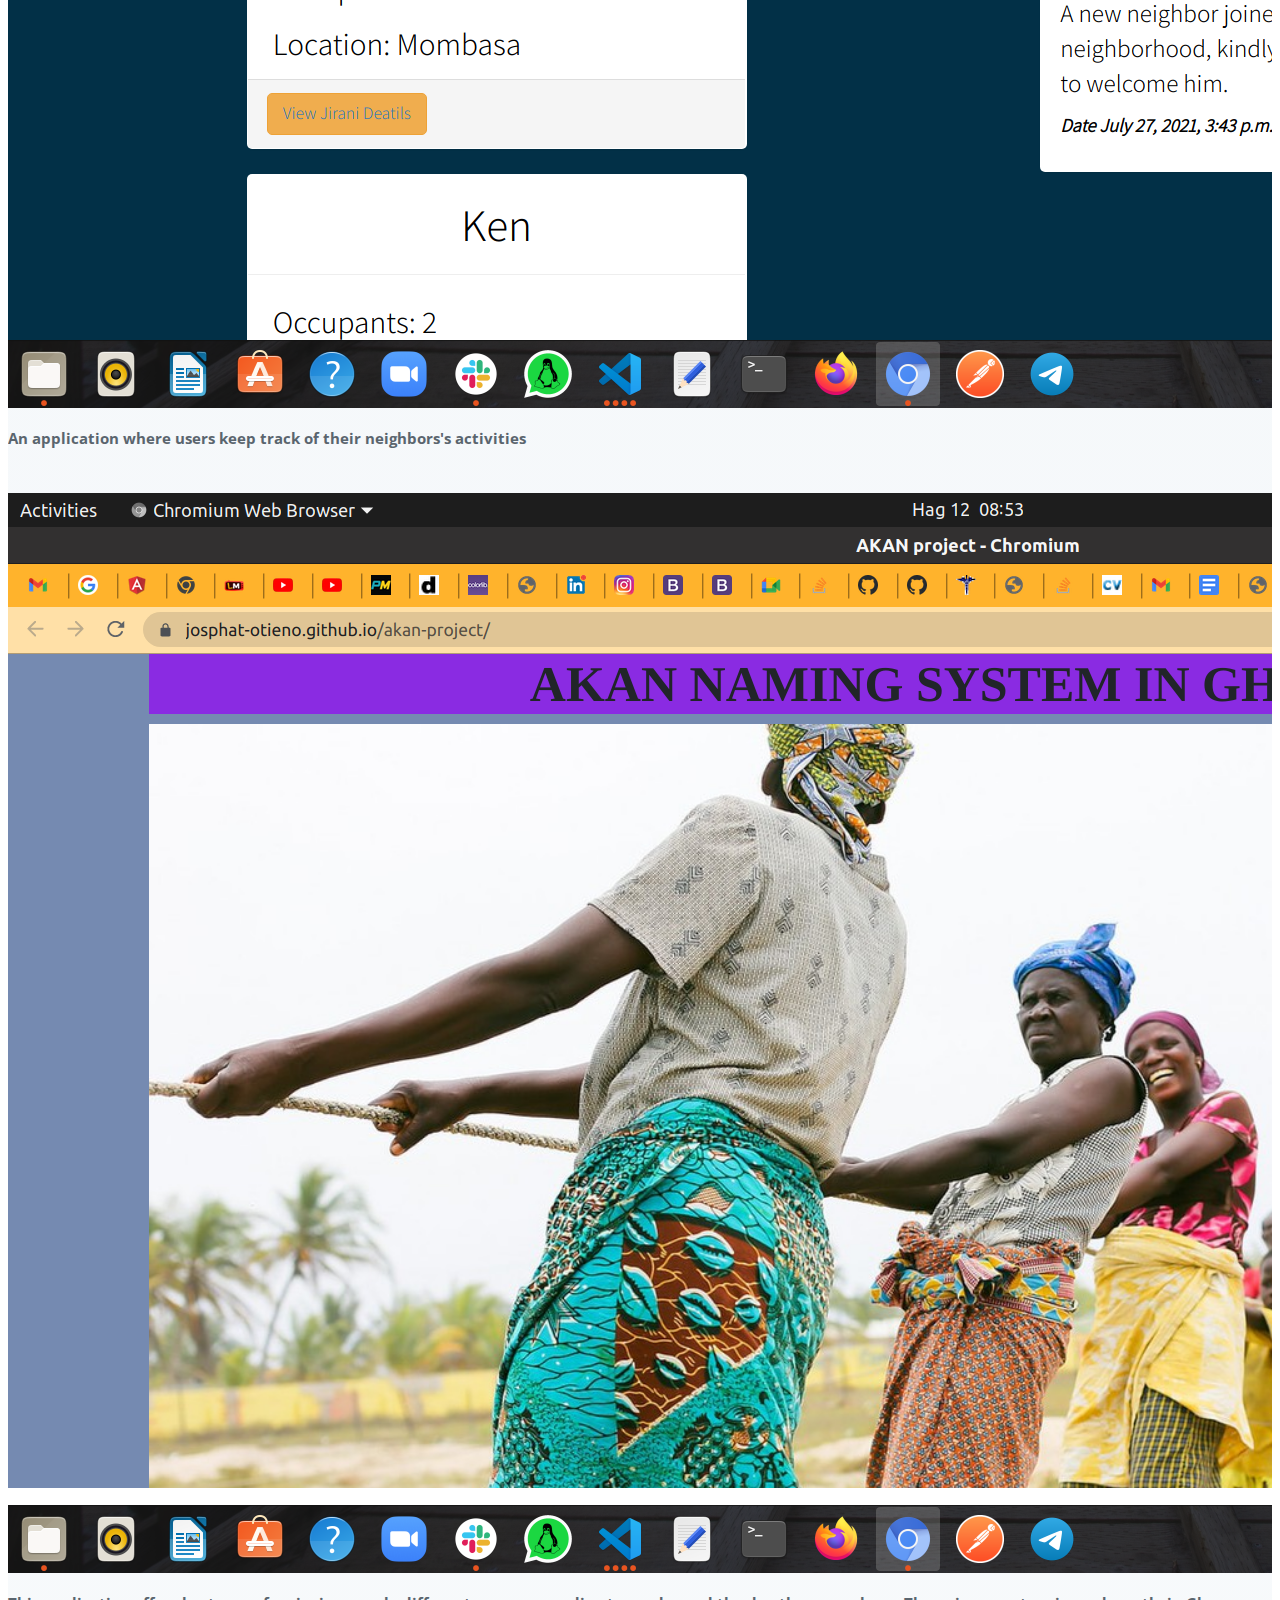
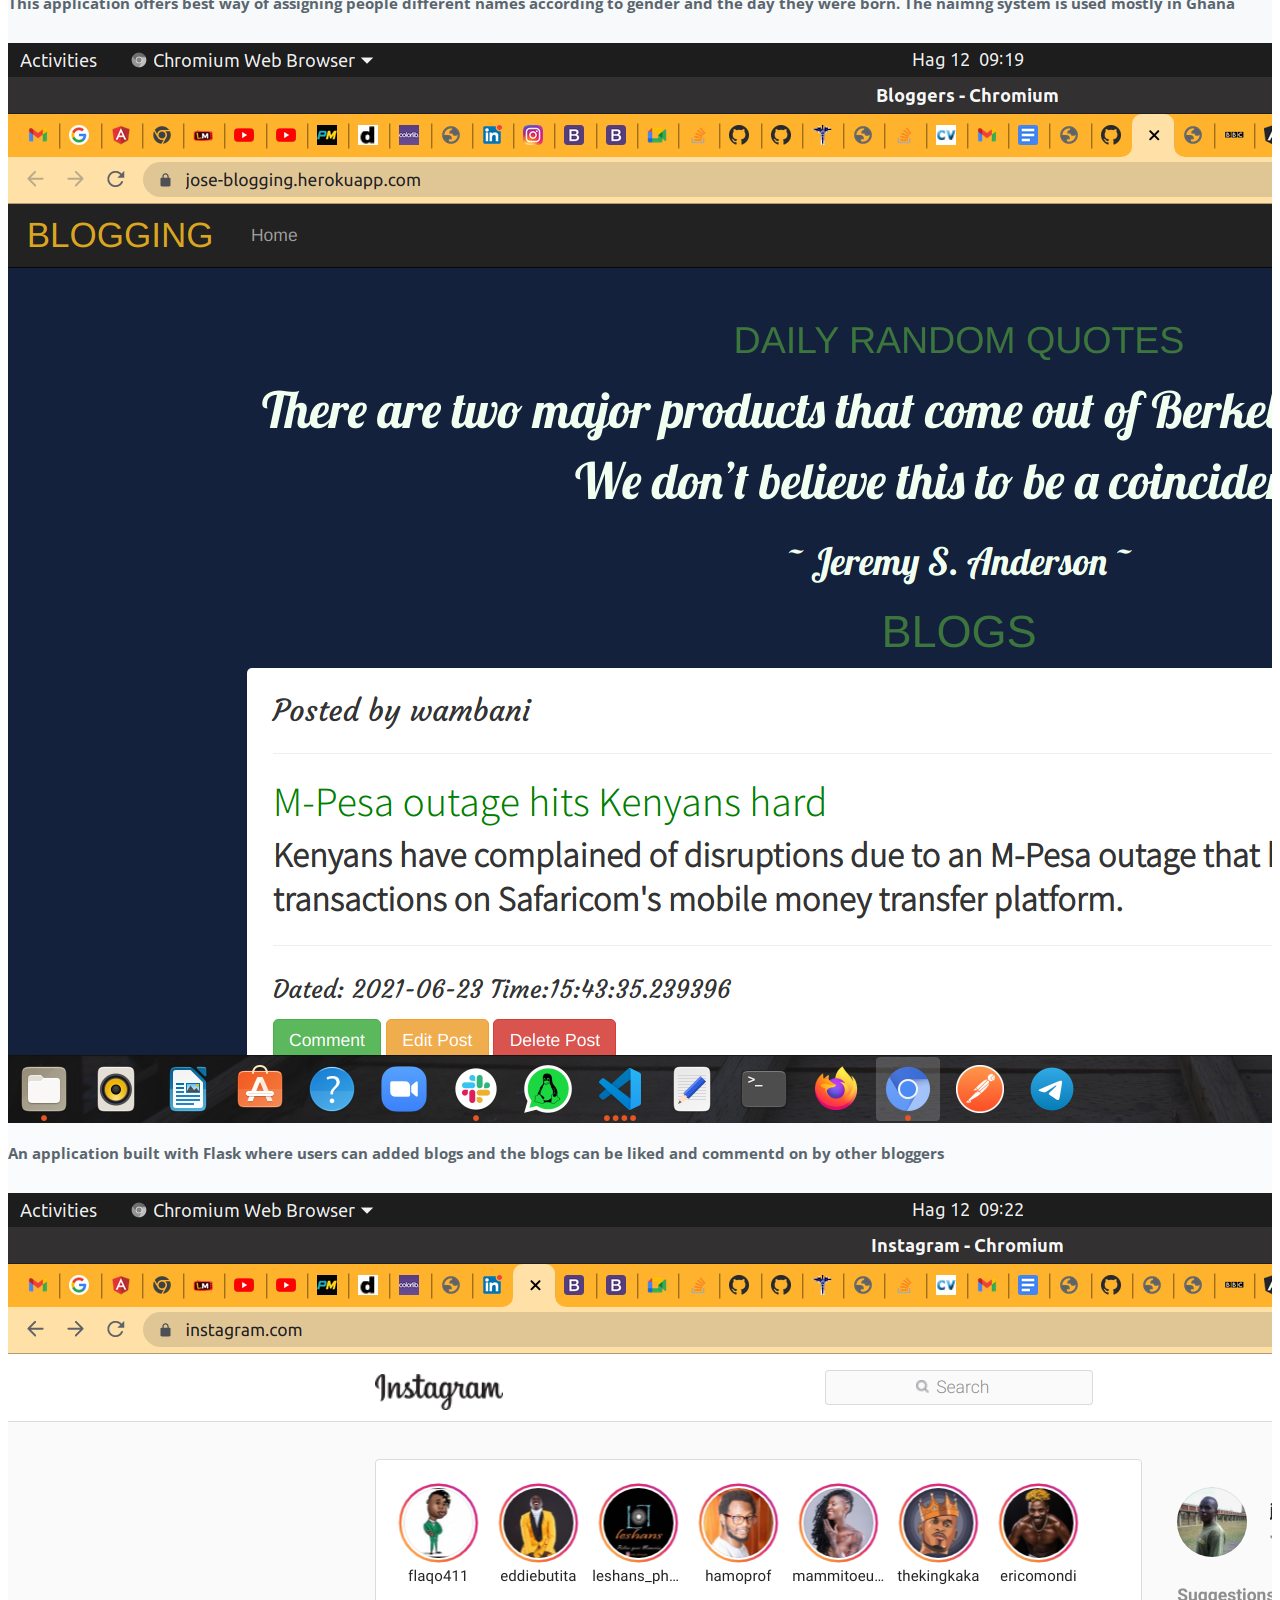
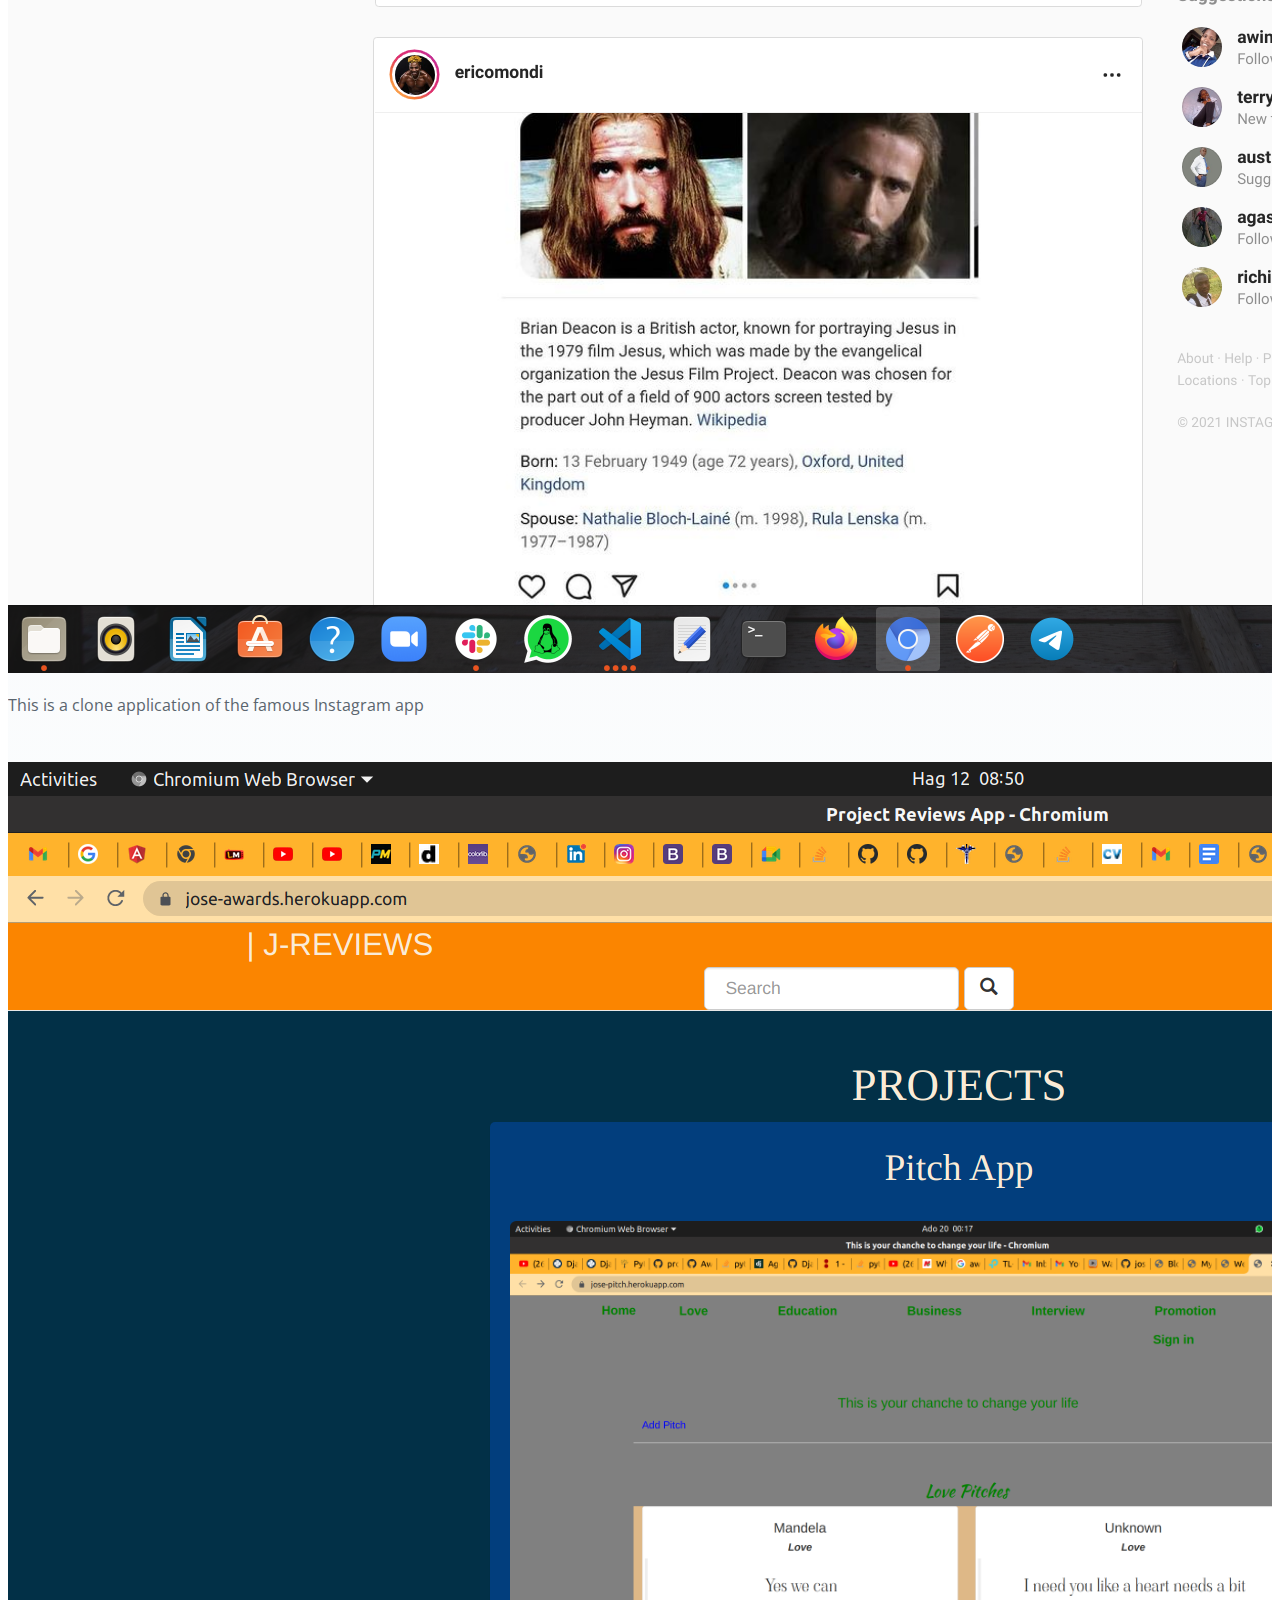
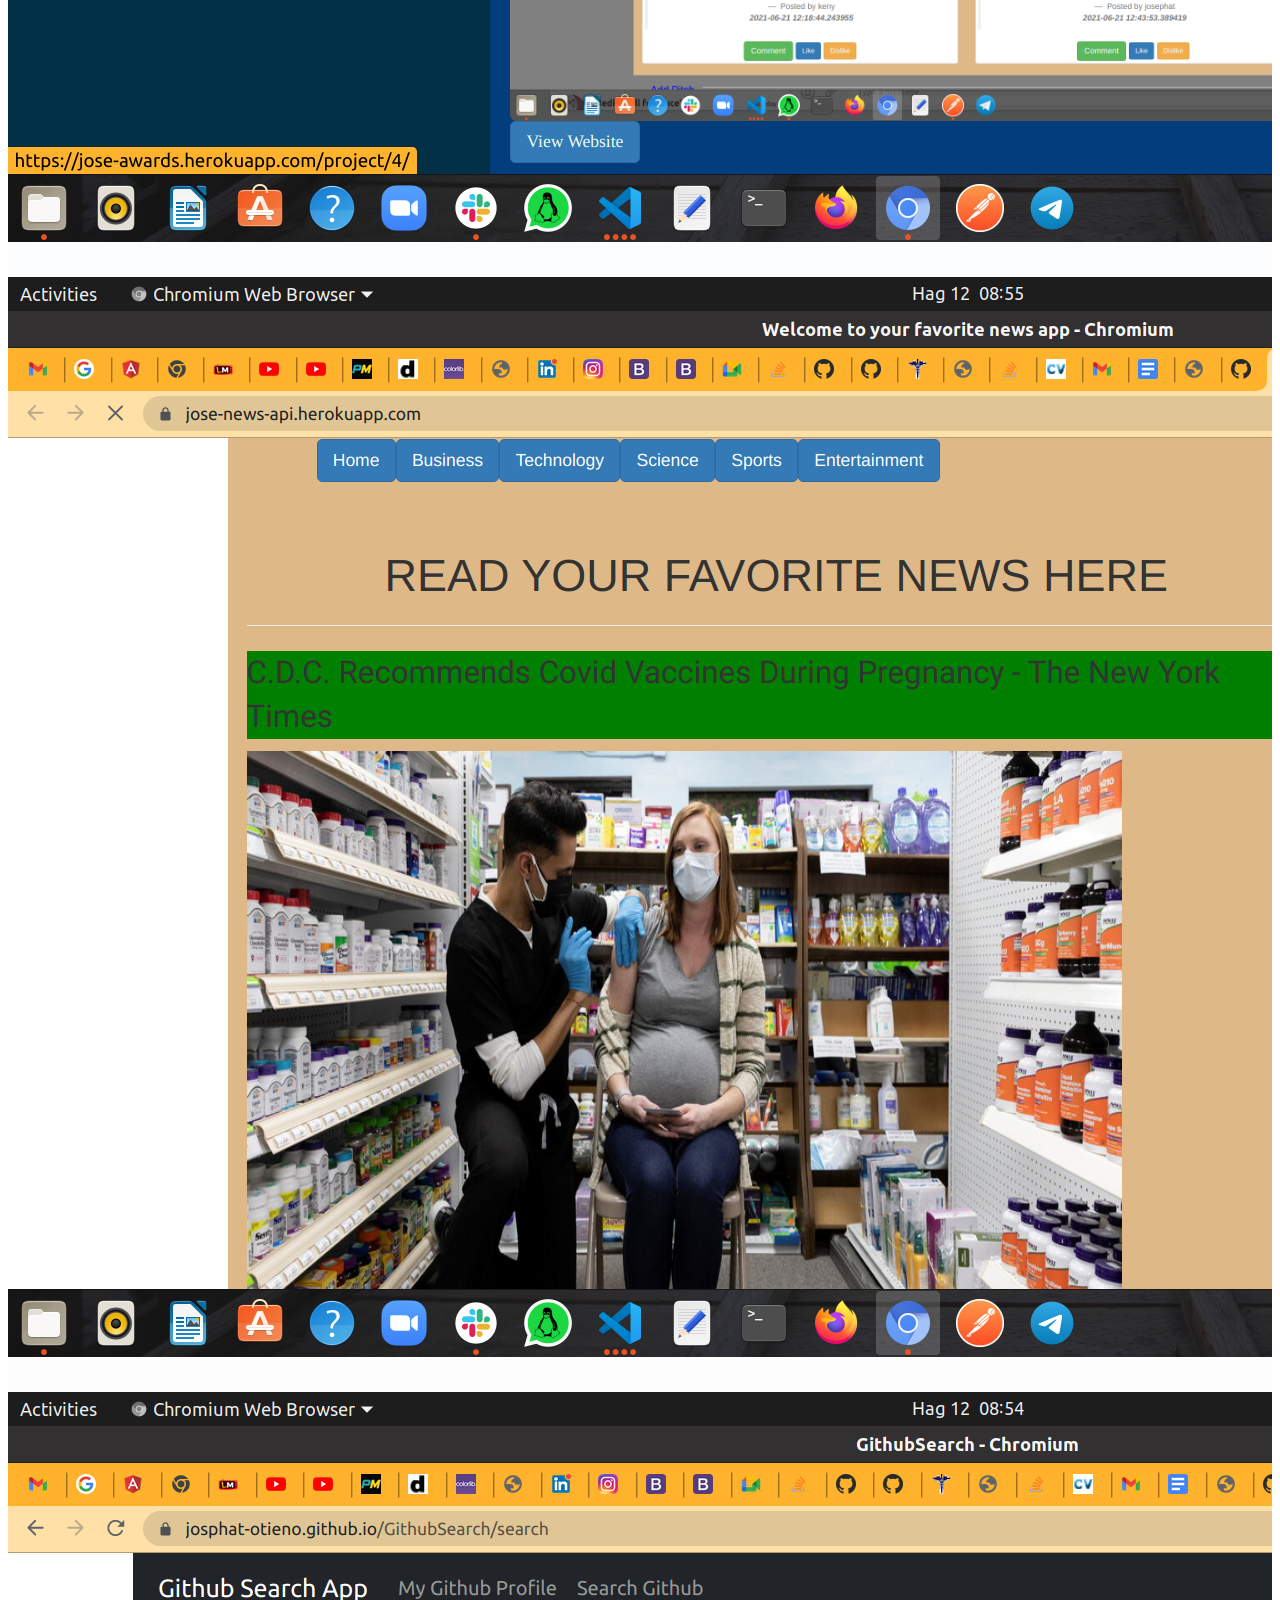
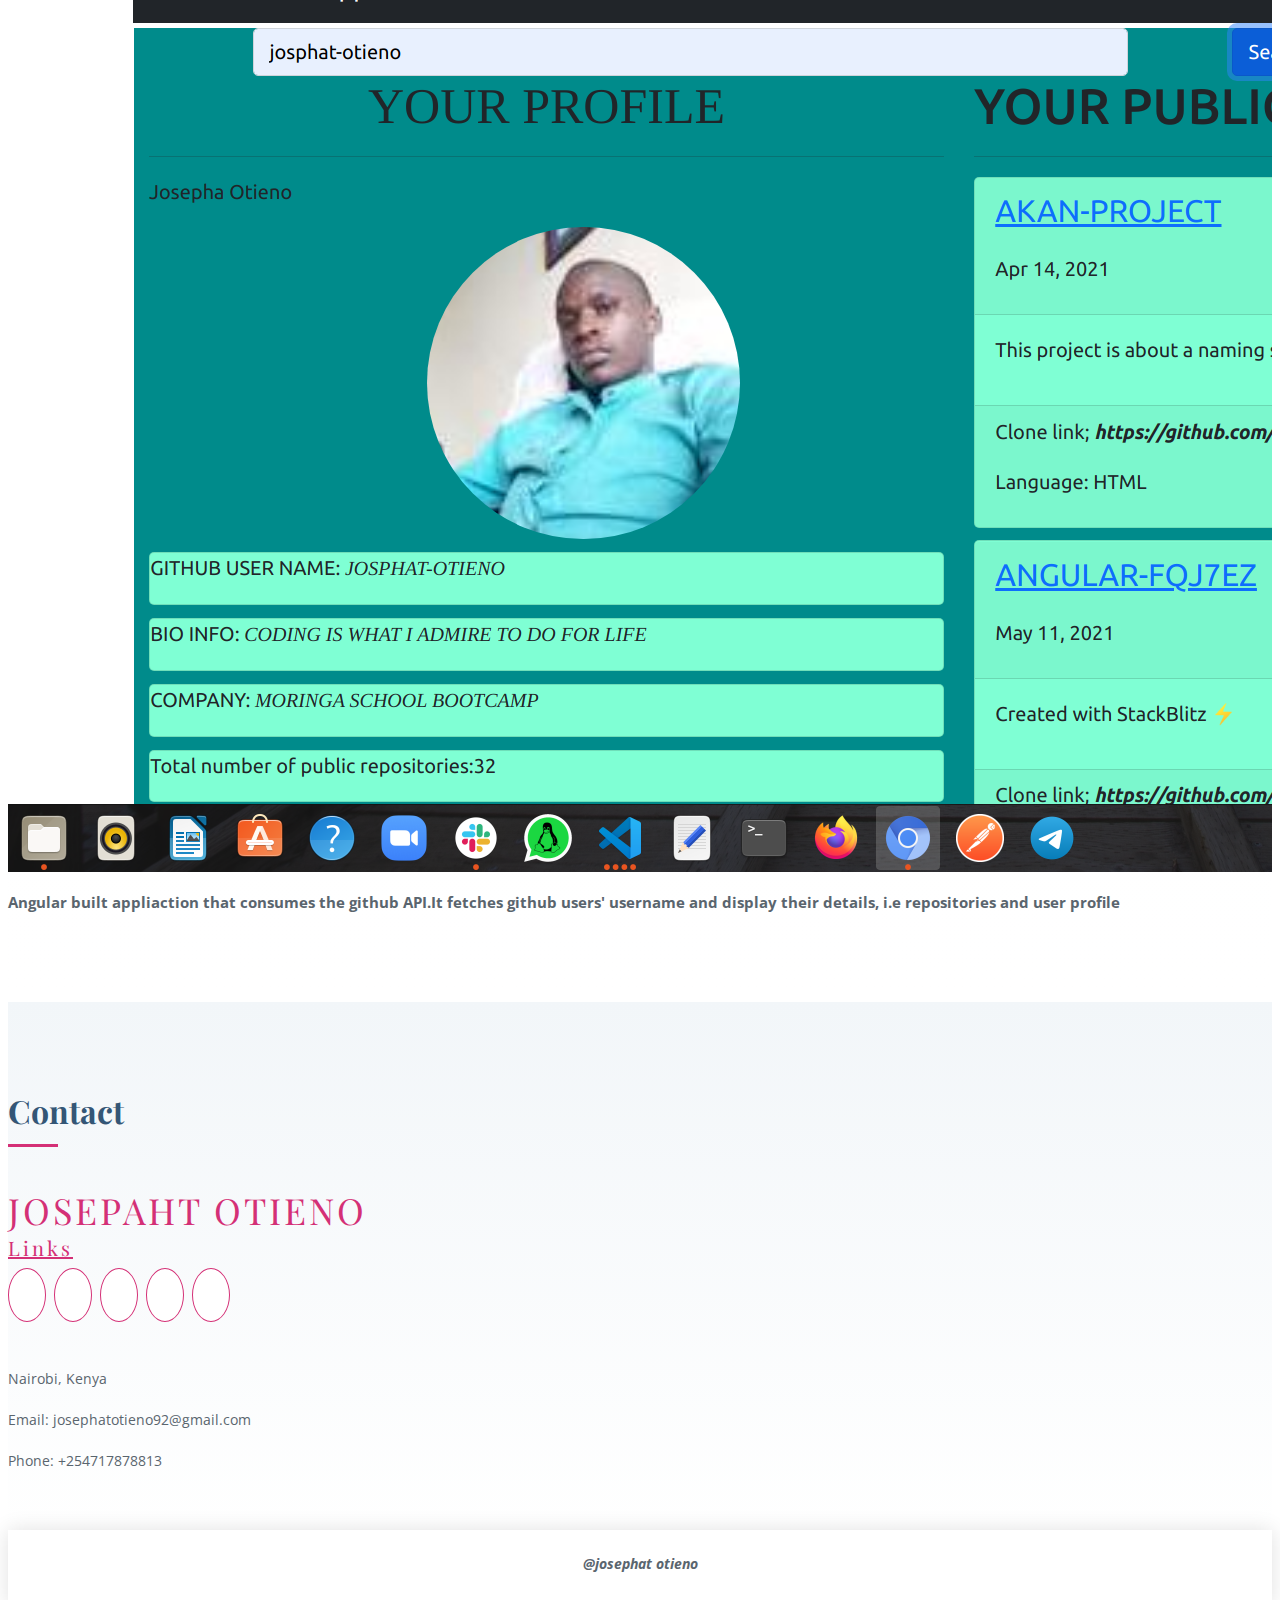
==== commit 6a471100: "more styiling" ====
--- a/index.html
+++ b/index.html
@@ -175,7 +175,7 @@
             <div style="display: flex; justify-content: space-between;">
               <div >
                 
-                <img src="/assets/img/languages/git.jpeg" alt="" width="100", height="100">
+                <img src="/assets/img/portfolio/git.jpeg" alt="" width="100", height="100">
                 <!-- <span class="skill">HTML <i class="val"></i></span> -->
                 <!-- <div class="progress-bar-wrap">
                   <div class="progress-bar" role="progressbar" aria-valuenow="100" aria-valuemin="0" aria-valuemax="100"></div>
@@ -184,7 +184,7 @@
               
   
               <div style="margin-right: 40px;">
-                <img src="/assets/img/languages/html.png" alt="" width="100", height="100">
+                <img src="/assets/img/portfolio/html.png" alt="" width="100", height="100">
                 <!-- <span class="skill">HTML <i class="val"></i></span> -->
                 <!-- <div class="progress-bar-wrap">
                   <div class="progress-bar" role="progressbar" aria-valuenow="100" aria-valuemin="0" aria-valuemax="100"></div>
@@ -192,7 +192,7 @@
               </div><br>
   
               <div style="margin-right: 180px;">
-                <img src="/assets/img/languages/css3.png" alt="" width="100", height="100">
+                <img src="/assets/img/portfolio/css3.png" alt="" width="100", height="100">
                 <!-- <span class="skill">CSS <i class="val"></i></span>
                 <div class="progress-bar-wrap">
                   <div class="progress-bar" role="progressbar" aria-valuenow="90" aria-valuemin="0" aria-valuemax="100"></div>
@@ -202,14 +202,14 @@
             </div><br> <br>
             <div style="display: flex; justify-content: space-between;" >
               <div >
-                <img src="/assets/img/languages/angularJs.jpg" alt="" width="100", height="100">
+                <img src="/assets/img/portfolio/angularJs.jpg" alt="" width="100", height="100">
                 <!-- <span class="skill">JavaScript <i class="val"></i></span>
                 <div class="progress-bar-wrap">
                   <div class="progress-bar" role="progressbar" aria-valuenow="75" aria-valuemin="0" aria-valuemax="100"></div>
                 </div> -->
               </div><br>
               <div style="margin-right: 360px;">
-                <img src="/assets/img/languages/JS.png" alt="" width="100", height="100">
+                <img src="/assets/img/portfolio/JS.png" alt="" width="100", height="100">
                 <!-- <span class="skill">Angular <i class="val"></i></span>
                 <div class="progress-bar-wrap">
                   <div class="progress-bar" role="progressbar" aria-valuenow="75" aria-valuemin="0" aria-valuemax="100"></div>
@@ -226,7 +226,7 @@
             <div style="display: flex; justify-content: space-between;">
               <div style="margin-left: 140px;">
                 <h4 style="font-weight: bolder;">Python</h4>
-                <img src="/assets/img/languages/python2.png" alt="" width="100", height="100">
+                <img src="/assets/img/portfolio/python2.png" alt="" width="100", height="100">
                 <!-- <span class="skill">Python<i class="val"></i></span>
                 <div class="progress-bar-wrap">
                   <div class="progress-bar" role="progressbar" aria-valuenow="80" aria-valuemin="0" aria-valuemax="100"></div>
@@ -235,7 +235,7 @@
               <!-- <h2>Frameworks</h2> -->
   
               <div style="margin-right: 140px;">
-                <img src="/assets/img/languages/flask2.png" alt="" width="100", height="100">
+                <img src="/assets/img/portfolio/flask2.png" alt="" width="100", height="100">
                 <!-- <span class="skill">Django<i class="val"></i></span>
                 <div class="progress-bar-wrap">
                   <div class="progress-bar" role="progressbar" aria-valuenow="90" aria-valuemin="0" aria-valuemax="100"></div>
@@ -245,14 +245,14 @@
             </div><br>
             <div style="display: flex; justify-content: space-between;">
               <div style="margin-left: 150px;">
-                <img src="/assets/img/languages/django.png" alt="" width="100", height="100">
+                <img src="/assets/img/portfolio/django.png" alt="" width="100", height="100">
                 <!-- <span class="skill">Flask<i class="val"></i></span>
                 <div class="progress-bar-wrap">
                   <div class="progress-bar" role="progressbar" aria-valuenow="55" aria-valuemin="0" aria-valuemax="100"></div>
                 </div> -->
               </div>
               <div style="margin-right: 140px;">
-                <img src="/assets/img/languages/drf.png" alt="" width="100", height="100">
+                <img src="/assets/img/portfolio/drf.png" alt="" width="100", height="100">
                 <!-- <span class="skill">Flask<i class="val"></i></span>
                 <div class="progress-bar-wrap">
                   <div class="progress-bar" role="progressbar" aria-valuenow="55" aria-valuemin="0" aria-valuemax="100"></div>
@@ -282,7 +282,7 @@
             <h3 class="resume-title">Sumary</h3>
             <div class="resume-item pb-0">
               <h4>Josephat Otieno</h4>
-              <!-- <p><em>A professional IT Officer dedicated to giving my best into every assignment. My main objective  is to seek a position in life to utilize my skills and abilities and achieve professional growth while  being resourceful, innovative and flexible 
+            <p><em>A professional IT Officer dedicated to giving my best into every assignment. My main objective  is to seek a position in life to utilize my skills and abilities and achieve professional growth while  being resourceful, innovative and flexible 
 
                 Innovative and deadline-driven Graphic Designer with 3+ years of experience designing and developing user-centered digital/print marketing material from initial concept to final, polished deliverable.</em></p> -->
               <!-- <p>
@@ -345,8 +345,9 @@
           <!-- </div>
         </div>
 
-      </div> -->
-    </section><!-- End Resume Section -->
+      </div> 
+    </section>-->
+    <!-- End Resume Section -->
 
     <!-- ======= Services Section ======= -->
     <!-- <section id="services" class="services section-bg">
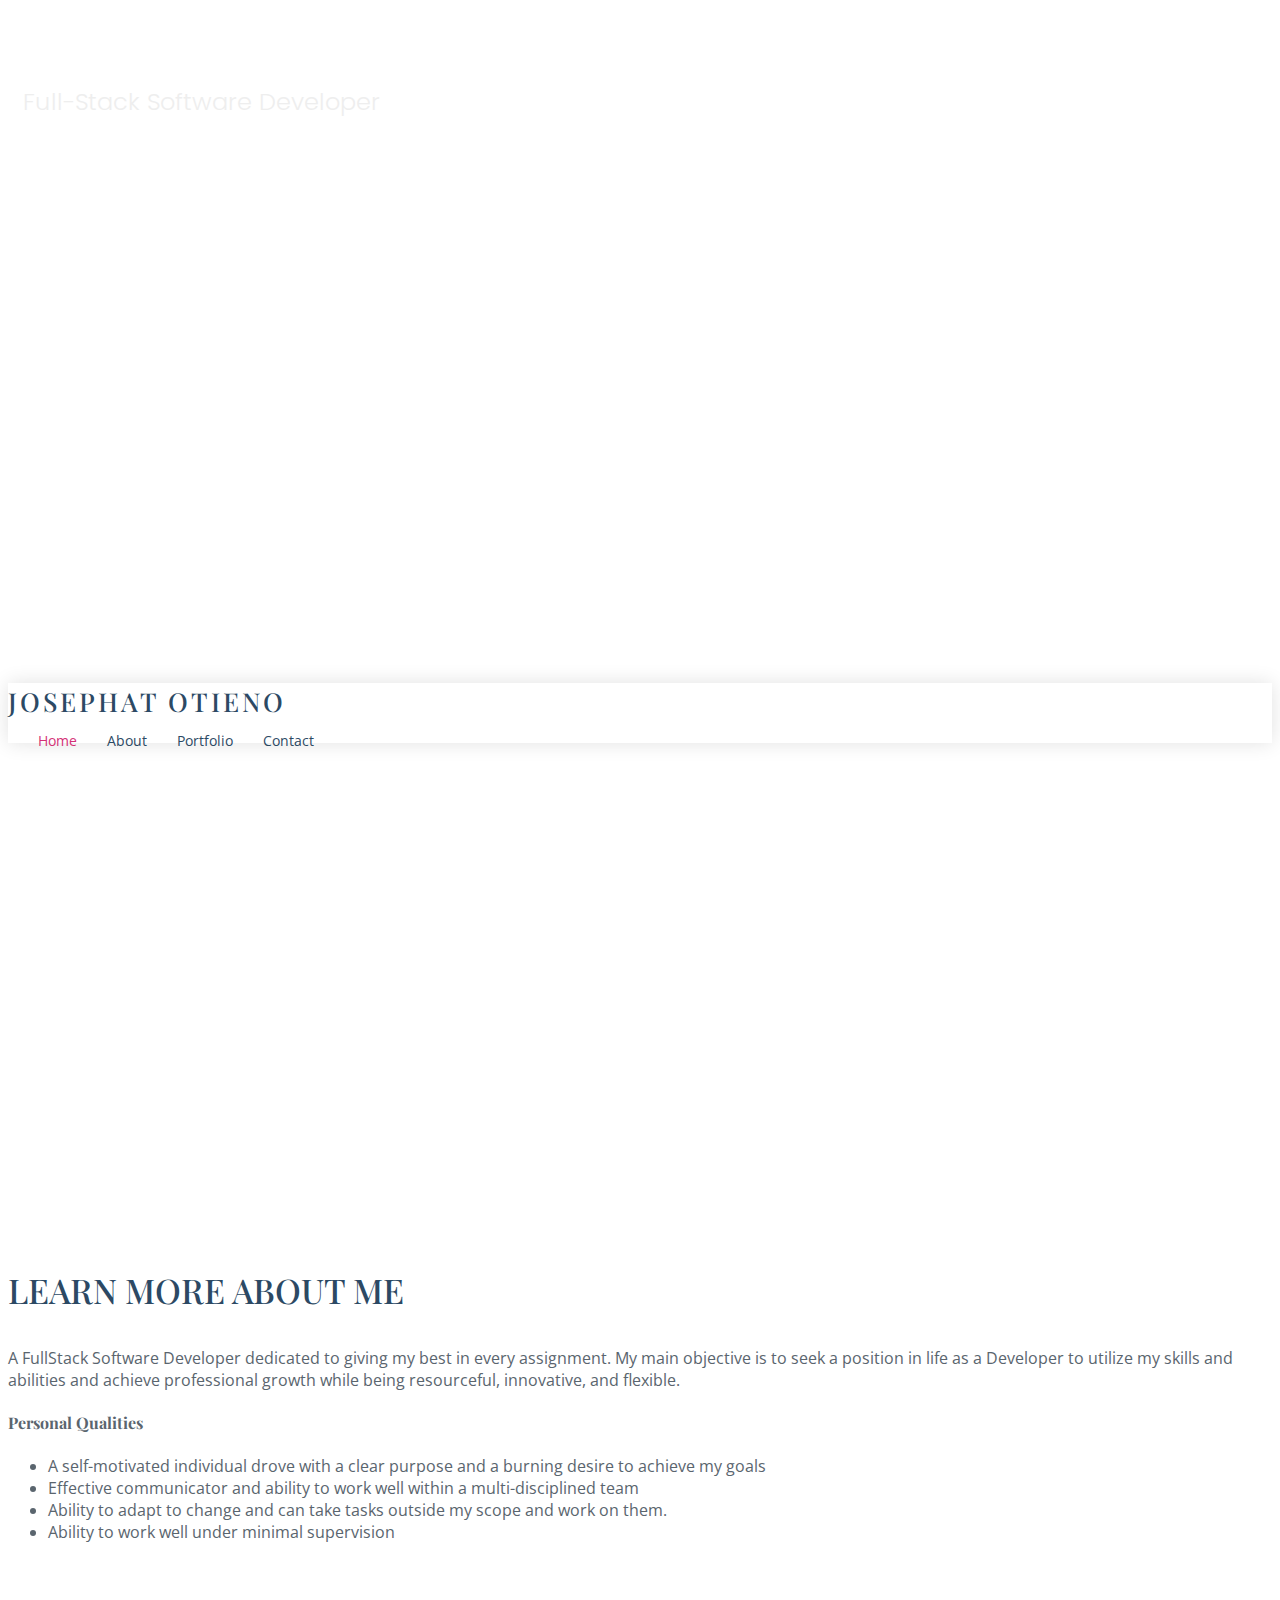
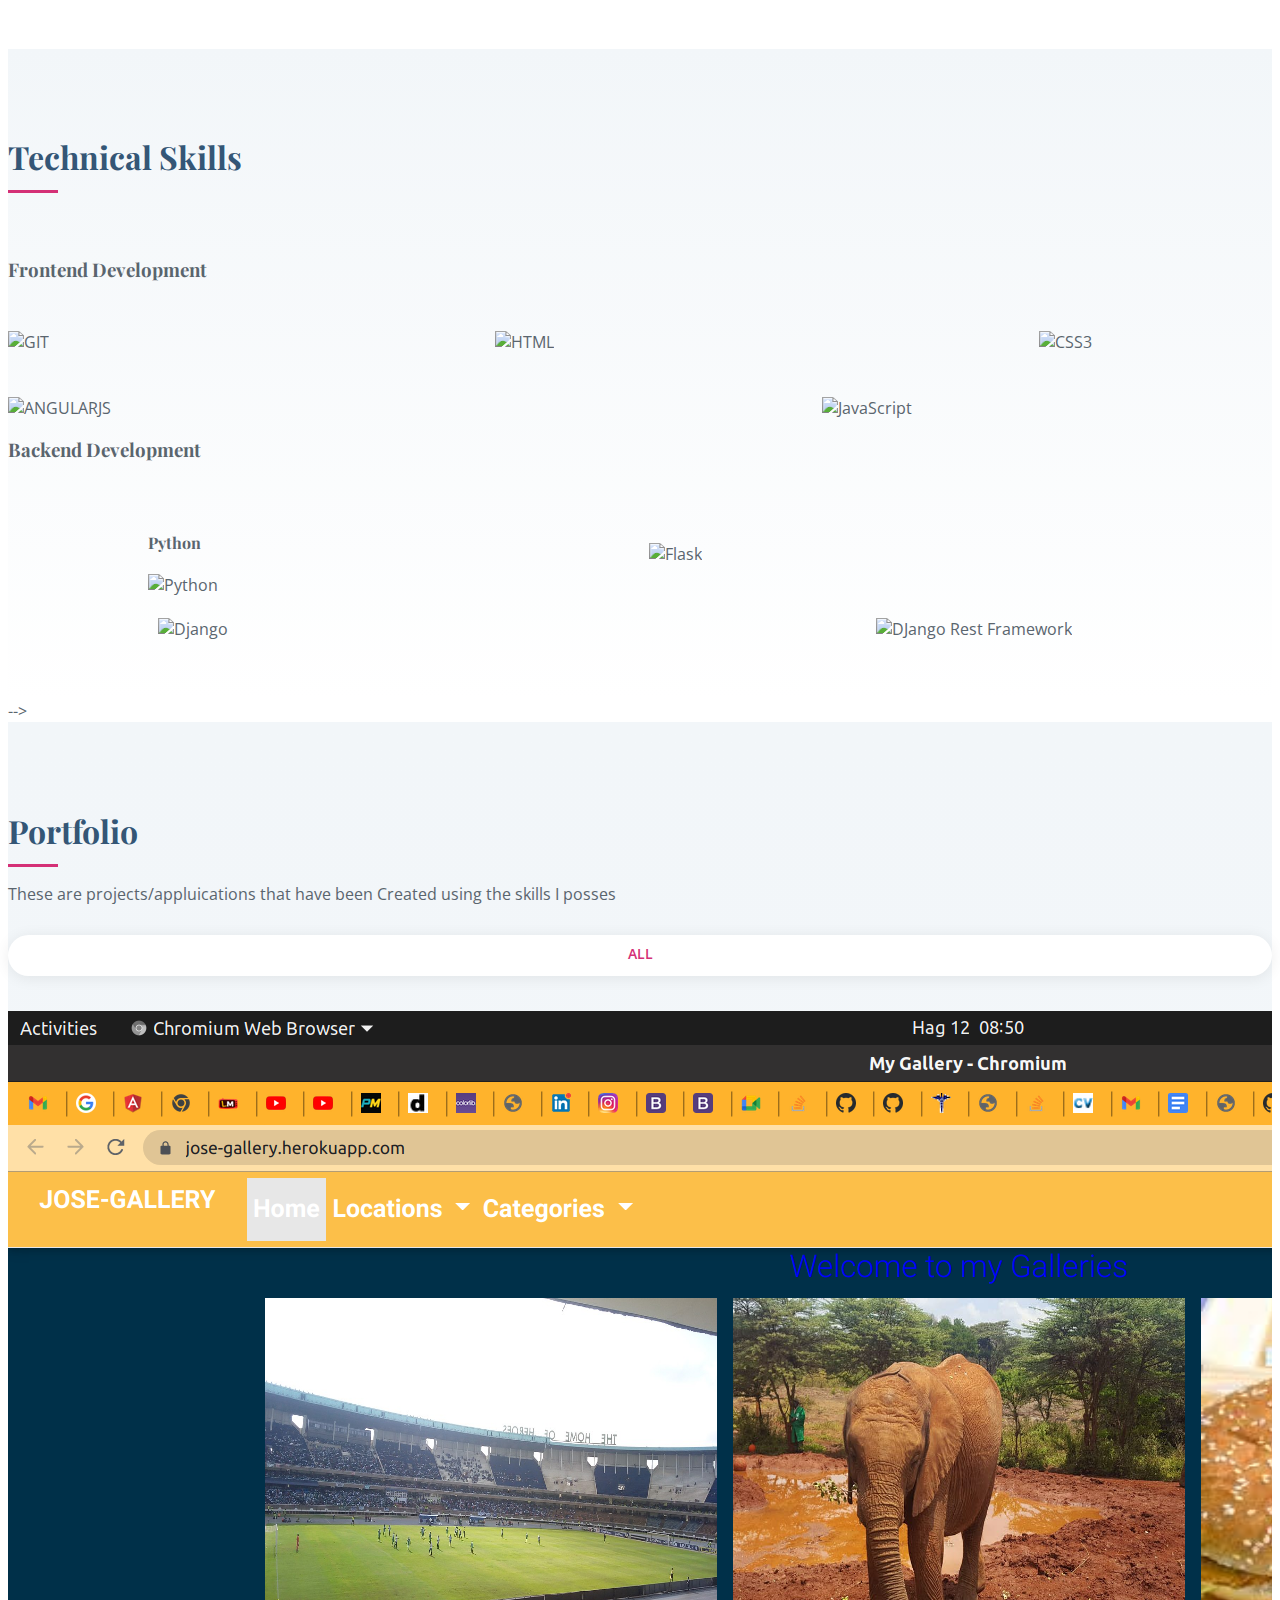
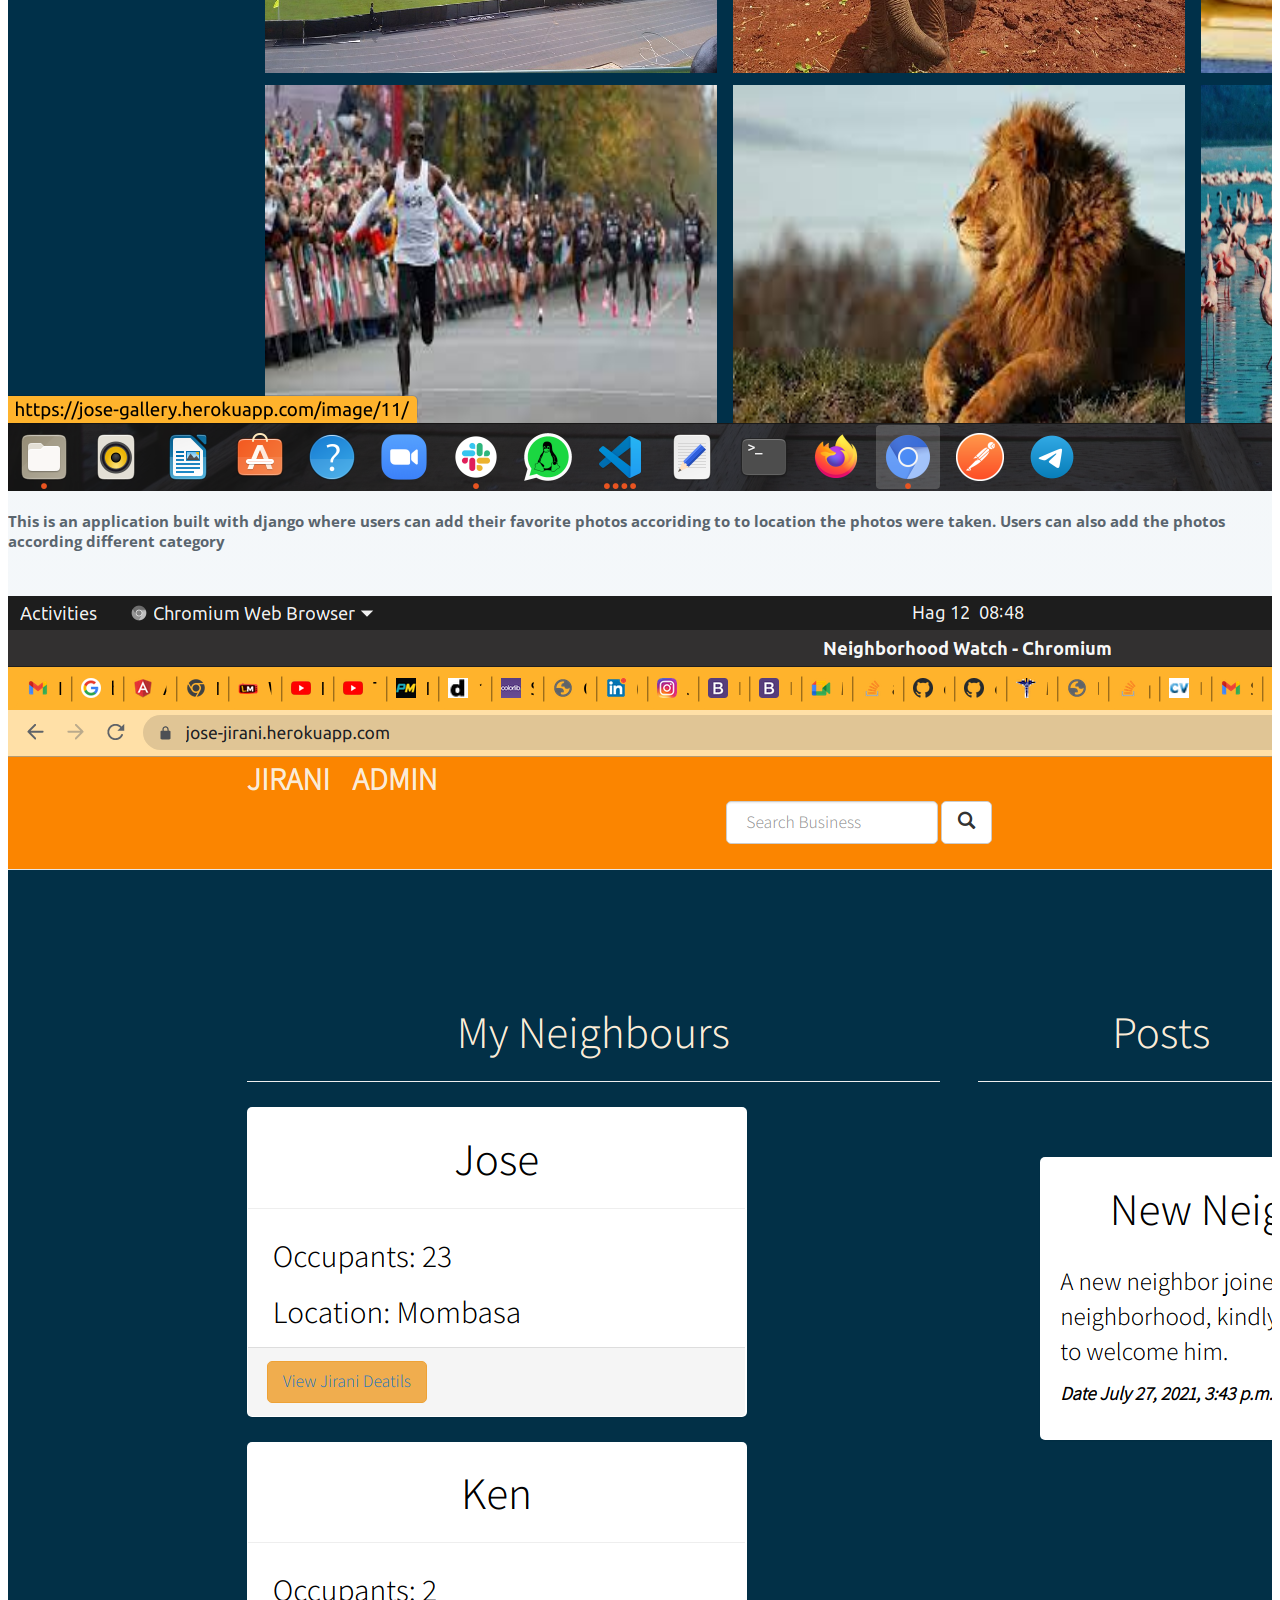
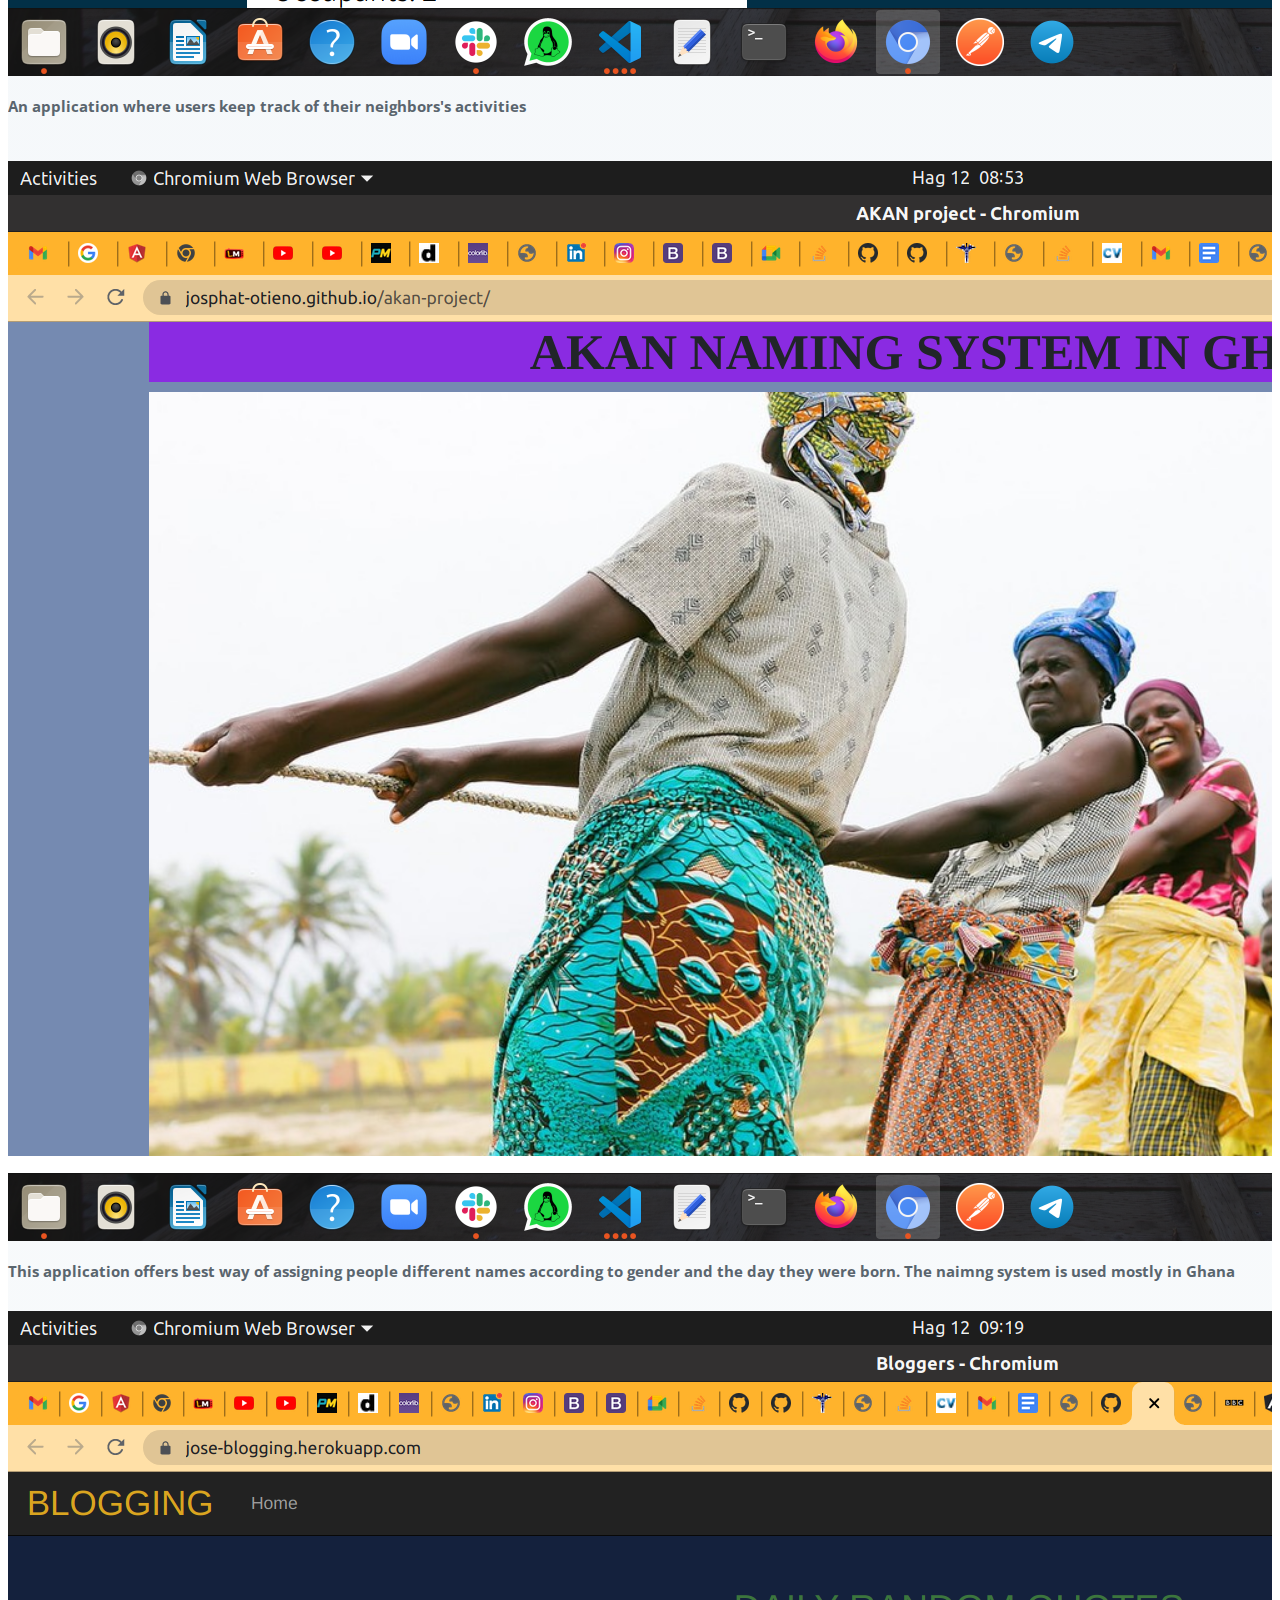
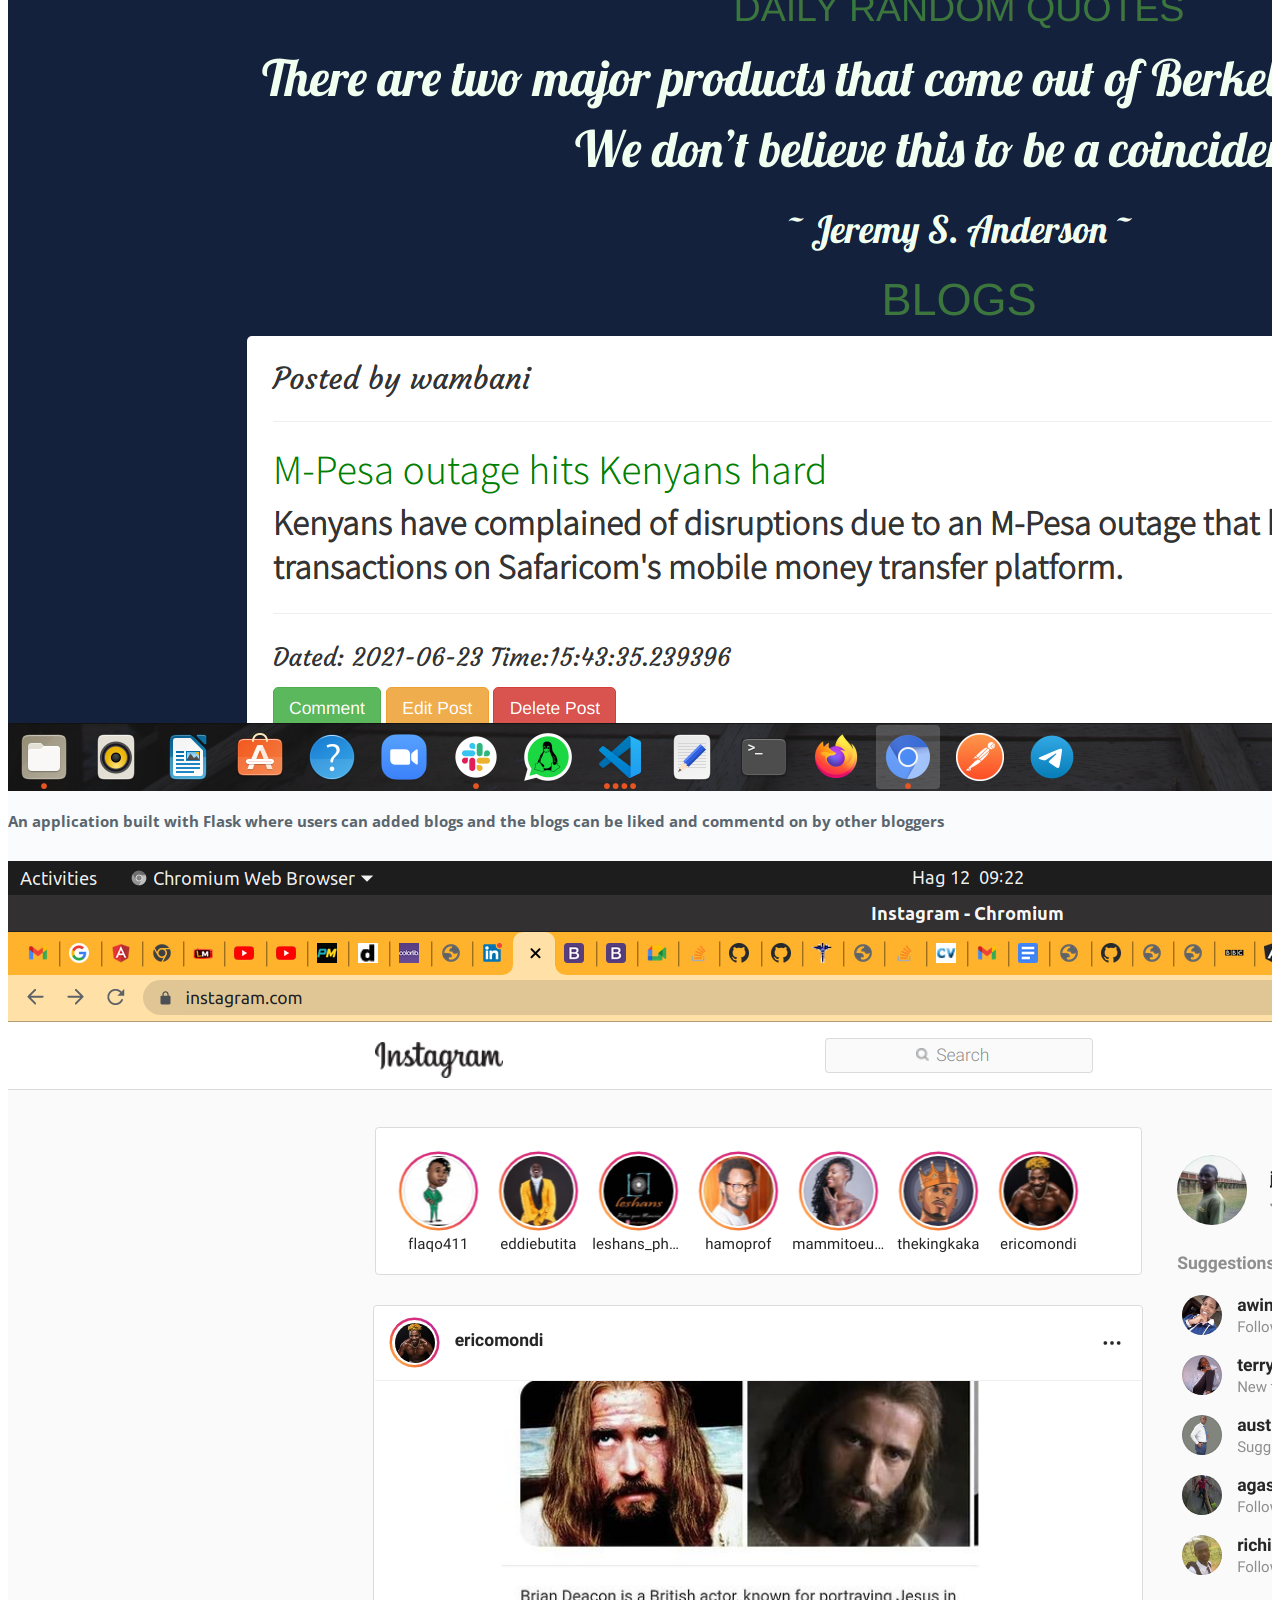
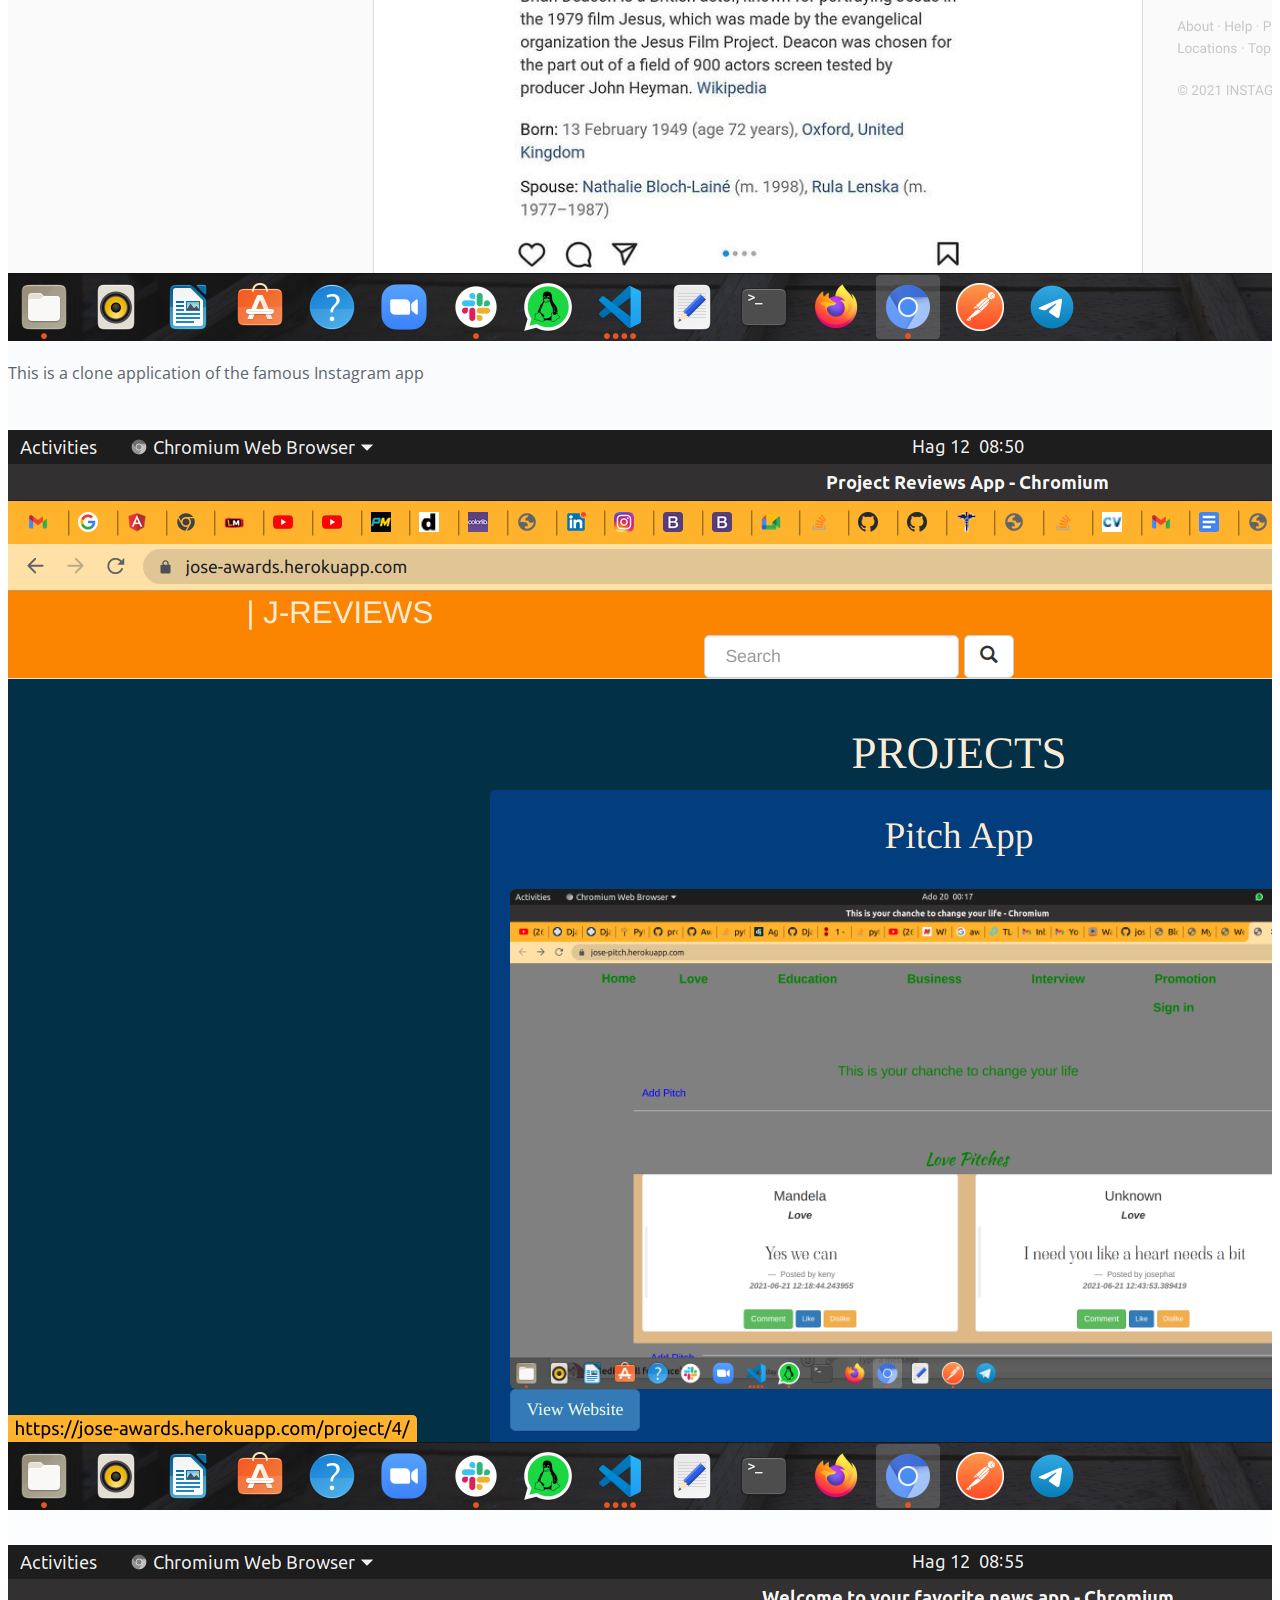
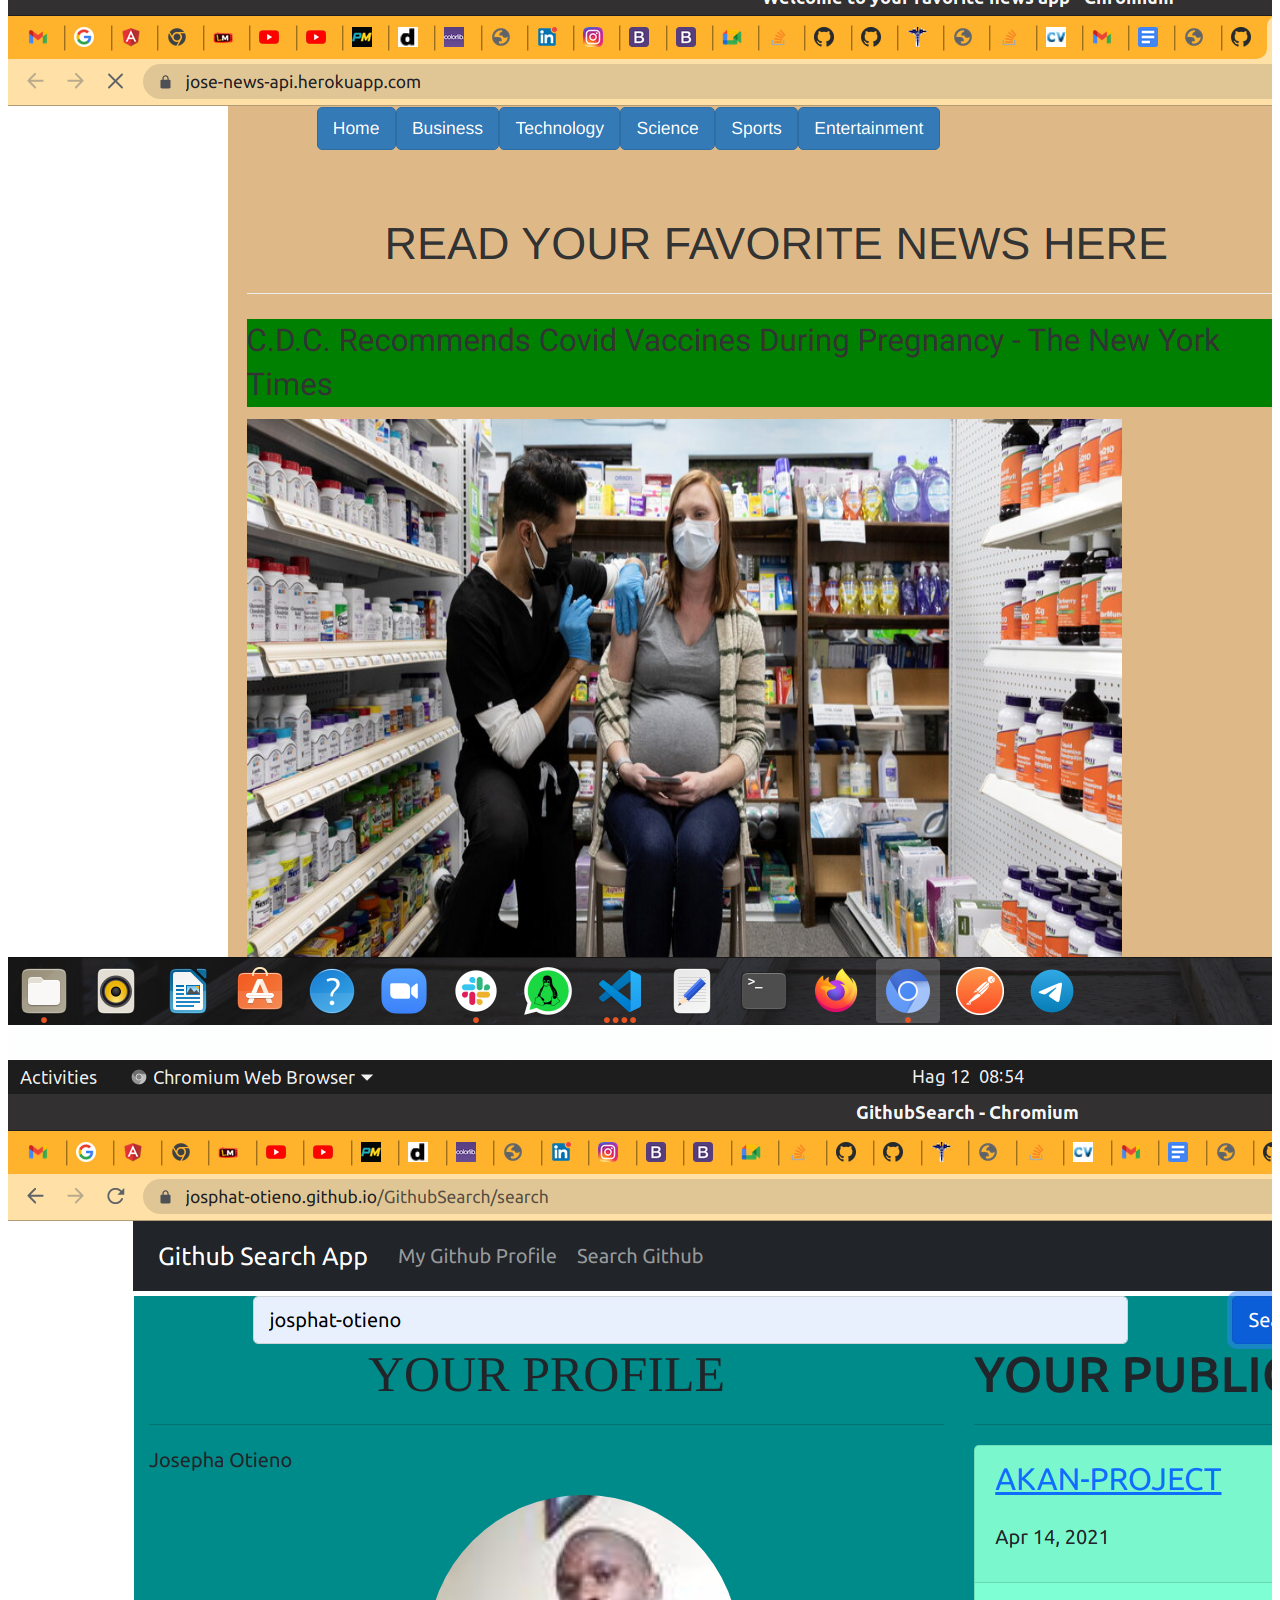
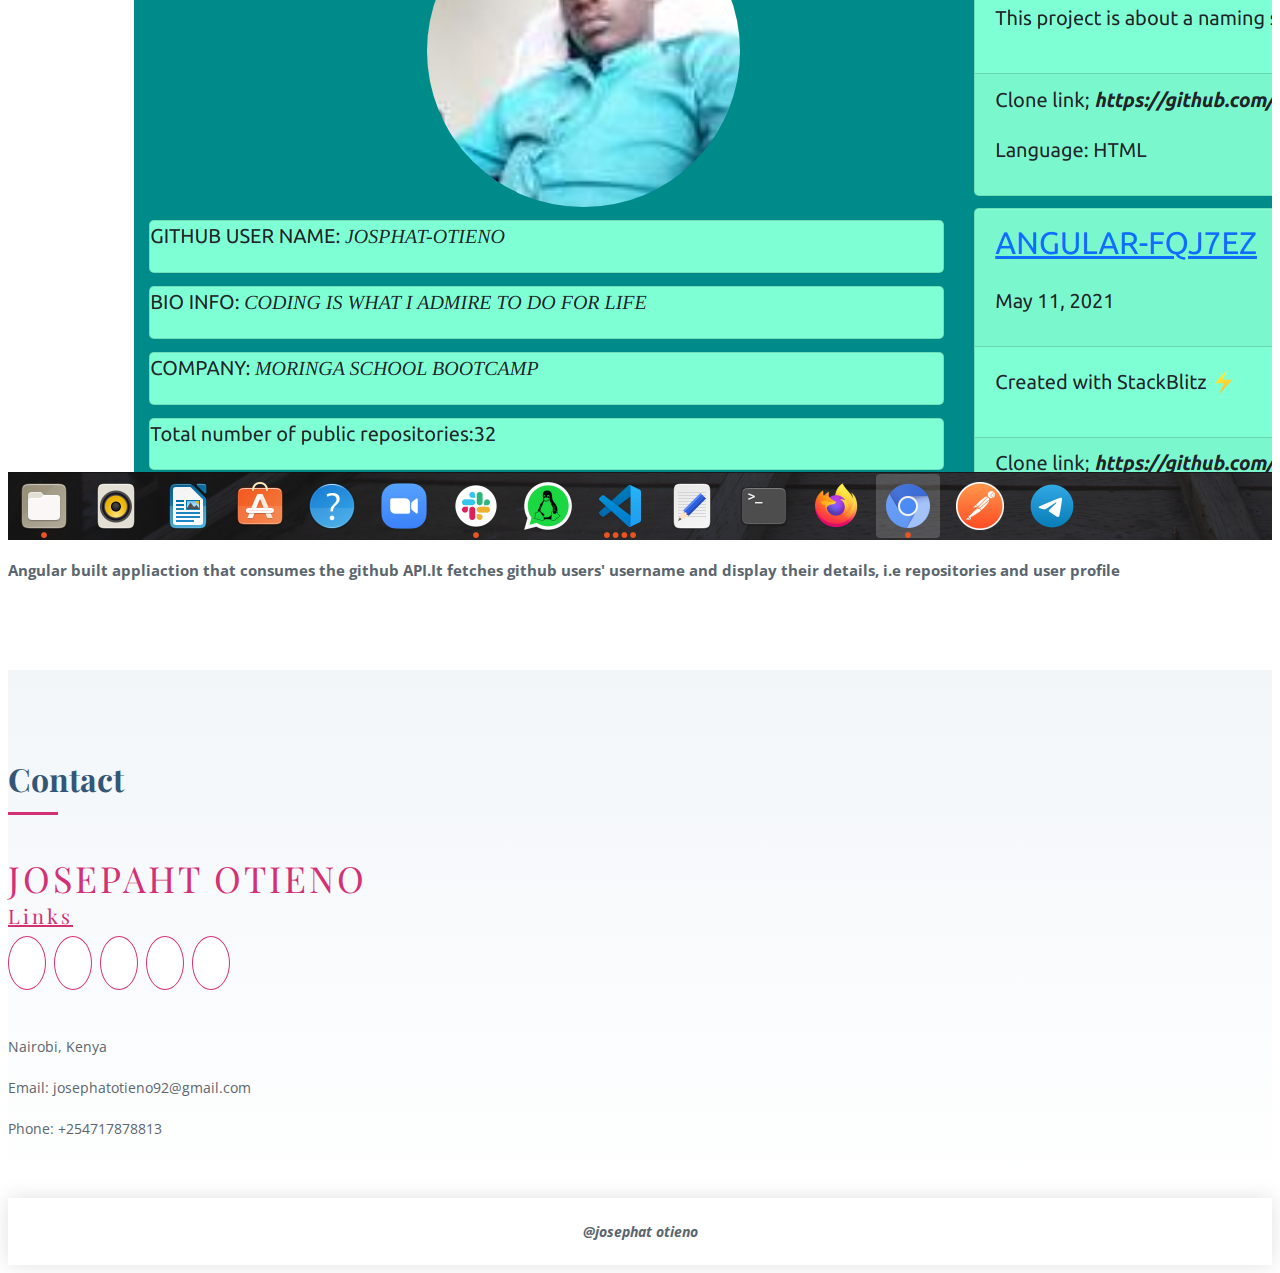
==== commit 0c4e0ea6: "push to another repo" ====
--- a/index.html
+++ b/index.html
@@ -175,7 +175,7 @@
             <div style="display: flex; justify-content: space-between;">
               <div >
                 
-                <img src="/assets/img/portfolio/git.jpeg" alt="" width="100", height="100">
+                <img src="/assets/img/portfolio/git.jpeg" alt="GIT" width="100", height="100">
                 <!-- <span class="skill">HTML <i class="val"></i></span> -->
                 <!-- <div class="progress-bar-wrap">
                   <div class="progress-bar" role="progressbar" aria-valuenow="100" aria-valuemin="0" aria-valuemax="100"></div>
@@ -184,7 +184,7 @@
               
   
               <div style="margin-right: 40px;">
-                <img src="/assets/img/portfolio/html.png" alt="" width="100", height="100">
+                <img src="/assets/img/portfolio/html.png" alt="HTML" width="100", height="100">
                 <!-- <span class="skill">HTML <i class="val"></i></span> -->
                 <!-- <div class="progress-bar-wrap">
                   <div class="progress-bar" role="progressbar" aria-valuenow="100" aria-valuemin="0" aria-valuemax="100"></div>
@@ -192,7 +192,7 @@
               </div><br>
   
               <div style="margin-right: 180px;">
-                <img src="/assets/img/portfolio/css3.png" alt="" width="100", height="100">
+                <img src="/assets/img/portfolio/css3.png" alt="CSS3" width="100", height="100">
                 <!-- <span class="skill">CSS <i class="val"></i></span>
                 <div class="progress-bar-wrap">
                   <div class="progress-bar" role="progressbar" aria-valuenow="90" aria-valuemin="0" aria-valuemax="100"></div>
@@ -202,14 +202,14 @@
             </div><br> <br>
             <div style="display: flex; justify-content: space-between;" >
               <div >
-                <img src="/assets/img/portfolio/angularJs.jpg" alt="" width="100", height="100">
+                <img src="/assets/img/portfolio/angularJs.jpg" alt="ANGULARJS" width="100", height="100">
                 <!-- <span class="skill">JavaScript <i class="val"></i></span>
                 <div class="progress-bar-wrap">
                   <div class="progress-bar" role="progressbar" aria-valuenow="75" aria-valuemin="0" aria-valuemax="100"></div>
                 </div> -->
               </div><br>
               <div style="margin-right: 360px;">
-                <img src="/assets/img/portfolio/JS.png" alt="" width="100", height="100">
+                <img src="/assets/img/portfolio/JS.png" alt="JavaScript" width="100", height="100">
                 <!-- <span class="skill">Angular <i class="val"></i></span>
                 <div class="progress-bar-wrap">
                   <div class="progress-bar" role="progressbar" aria-valuenow="75" aria-valuemin="0" aria-valuemax="100"></div>
@@ -223,19 +223,19 @@
           <div class="col-lg-6">
             <h3 class="section-title text-center">Backend Development</h3>
 
-            <div style="display: flex; justify-content: space-between;">
+            <div style="display: flex; justify-content: space-between; align-items: center;">
               <div style="margin-left: 140px;">
                 <h4 style="font-weight: bolder;">Python</h4>
-                <img src="/assets/img/portfolio/python2.png" alt="" width="100", height="100">
+                <img src="/assets/img/portfolio/python2.png" alt="Python" width="100", height="100">
                 <!-- <span class="skill">Python<i class="val"></i></span>
                 <div class="progress-bar-wrap">
                   <div class="progress-bar" role="progressbar" aria-valuenow="80" aria-valuemin="0" aria-valuemax="100"></div>
                 </div>-->
-              </div> <br>
+              </div>
               <!-- <h2>Frameworks</h2> -->
   
               <div style="margin-right: 140px;">
-                <img src="/assets/img/portfolio/flask2.png" alt="" width="100", height="100">
+                <img src="/assets/img/portfolio/flask2.png" alt="Flask" width="100", height="100">
                 <!-- <span class="skill">Django<i class="val"></i></span>
                 <div class="progress-bar-wrap">
                   <div class="progress-bar" role="progressbar" aria-valuenow="90" aria-valuemin="0" aria-valuemax="100"></div>
@@ -245,14 +245,14 @@
             </div><br>
             <div style="display: flex; justify-content: space-between;">
               <div style="margin-left: 150px;">
-                <img src="/assets/img/portfolio/django.png" alt="" width="100", height="100">
+                <img src="/assets/img/portfolio/django.png" alt="Django" width="100", height="100">
                 <!-- <span class="skill">Flask<i class="val"></i></span>
                 <div class="progress-bar-wrap">
                   <div class="progress-bar" role="progressbar" aria-valuenow="55" aria-valuemin="0" aria-valuemax="100"></div>
                 </div> -->
               </div>
-              <div style="margin-right: 140px;">
-                <img src="/assets/img/portfolio/drf.png" alt="" width="100", height="100">
+              <div style="margin-right: 200px;">
+                <img src="/assets/img/portfolio/drf.png" alt="DJango Rest Framework" width="100", height="100">
                 <!-- <span class="skill">Flask<i class="val"></i></span>
                 <div class="progress-bar-wrap">
                   <div class="progress-bar" role="progressbar" aria-valuenow="55" aria-valuemin="0" aria-valuemax="100"></div>
@@ -548,6 +548,7 @@
             <p style="font-size: 15px; font-weight: bolder;">Angular built appliaction that consumes the github API.It fetches github users' username and display their details, i.e repositories and user profile</p>
 
           </div>
+          
 
         </div>
 
@@ -653,7 +654,7 @@
             <div class="contact-about">
               <h3>Josepaht Otieno</h3>
               <h5>Links</h5>
-              <!-- <p>Cras fermentum odio eu feugiat. Justo eget magna fermentum iaculis eu non diam phasellus. Scelerisque felis imperdiet proin fermentum leo. Amet volutpat consequat mauris nunc congue.</p> -->
+             
               <div class="social-links">
 
                 <a href="https://github.com/josphat-otieno" class="linkedin"><i class="bi bi-github"></i></a>
@@ -720,13 +721,6 @@
     <div class="container">
       <div class="copyright" style="font-style: italic;">
         <strong><span>@josephat otieno</span></strong>
-      </div>
-      <div class="credits">
-        <!-- All the links in the footer should remain intact. -->
-        <!-- You can delete the links only if you purchased the pro version. -->
-        <!-- Licensing information: https://bootstrapmade.com/license/ -->
-        <!-- Purchase the pro version with working PHP/AJAX contact form: https://bootstrapmade.com/free-html-bootstrap-template-lonely/ -->
-        <!-- Designed by <a href="https://bootstrapmade.com/">BootstrapMade</a> -->
       </div>
     </div>
   </footer><!-- End  Footer -->
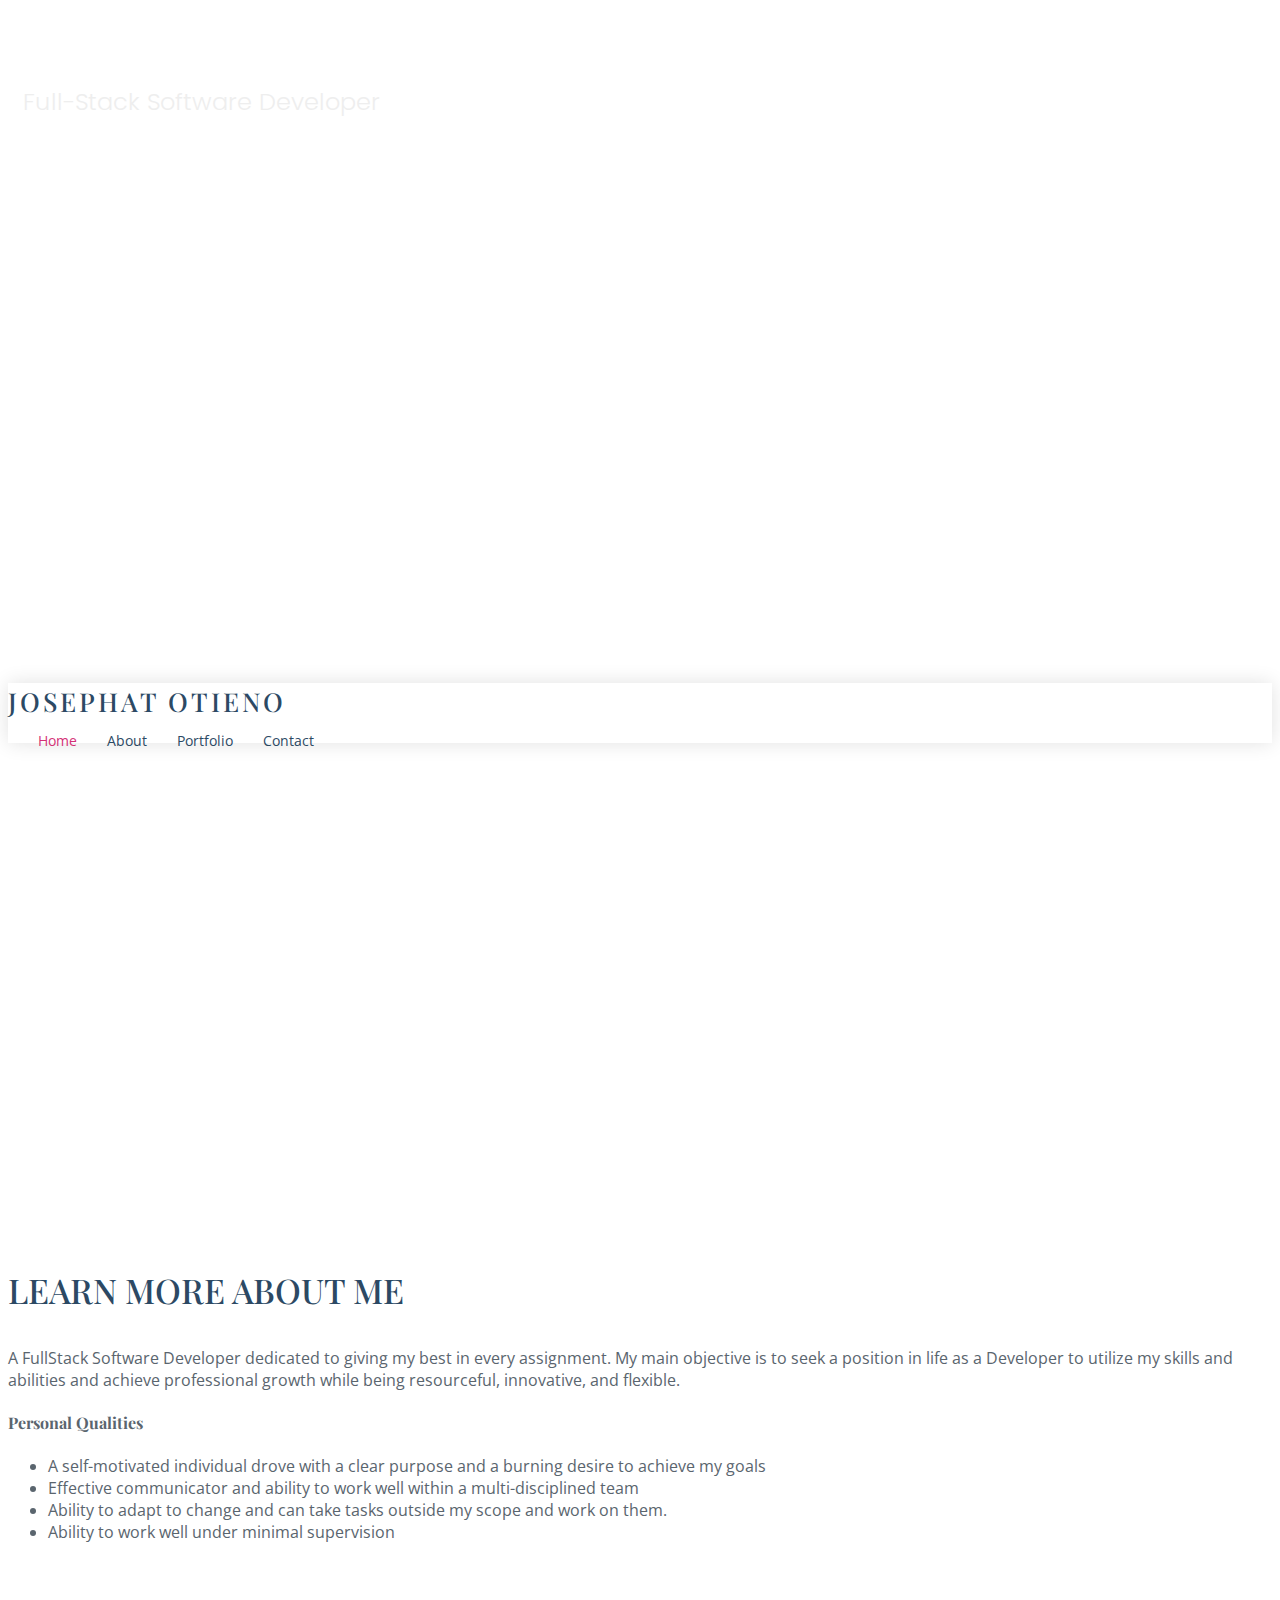
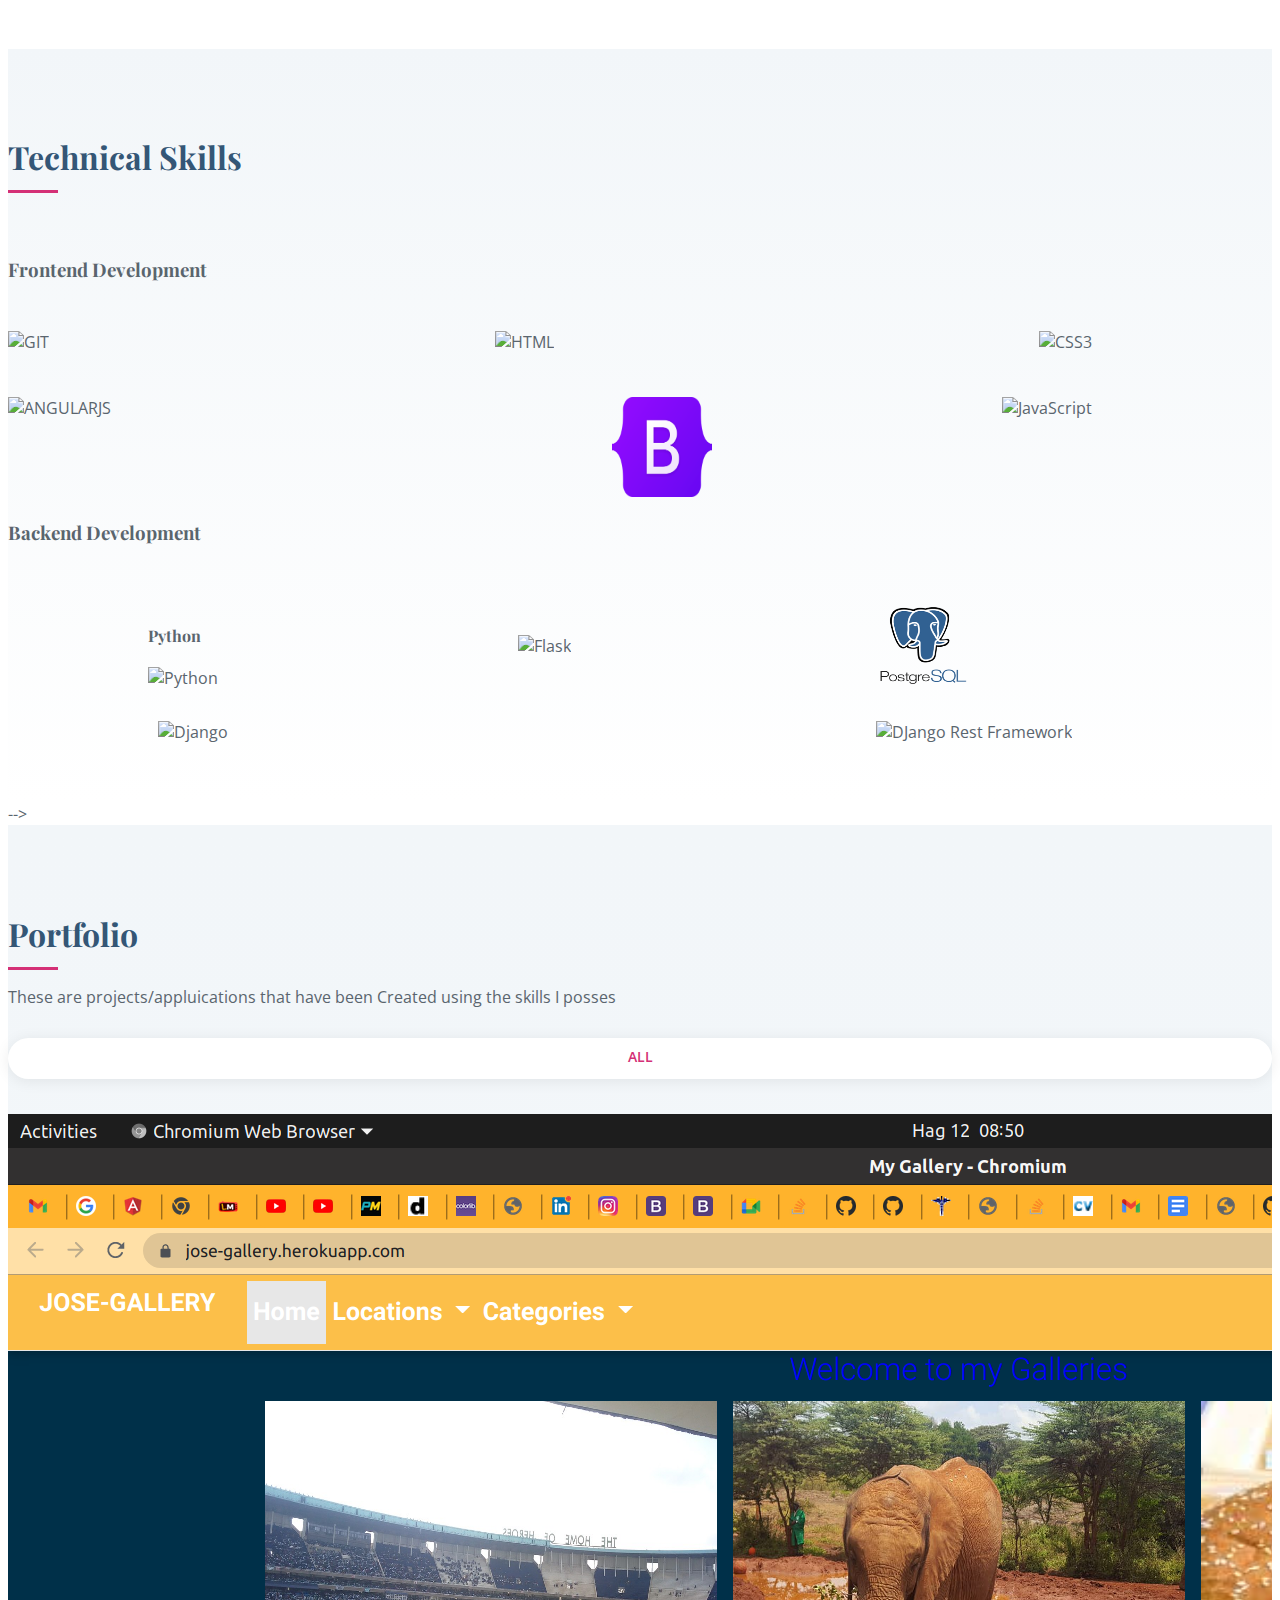
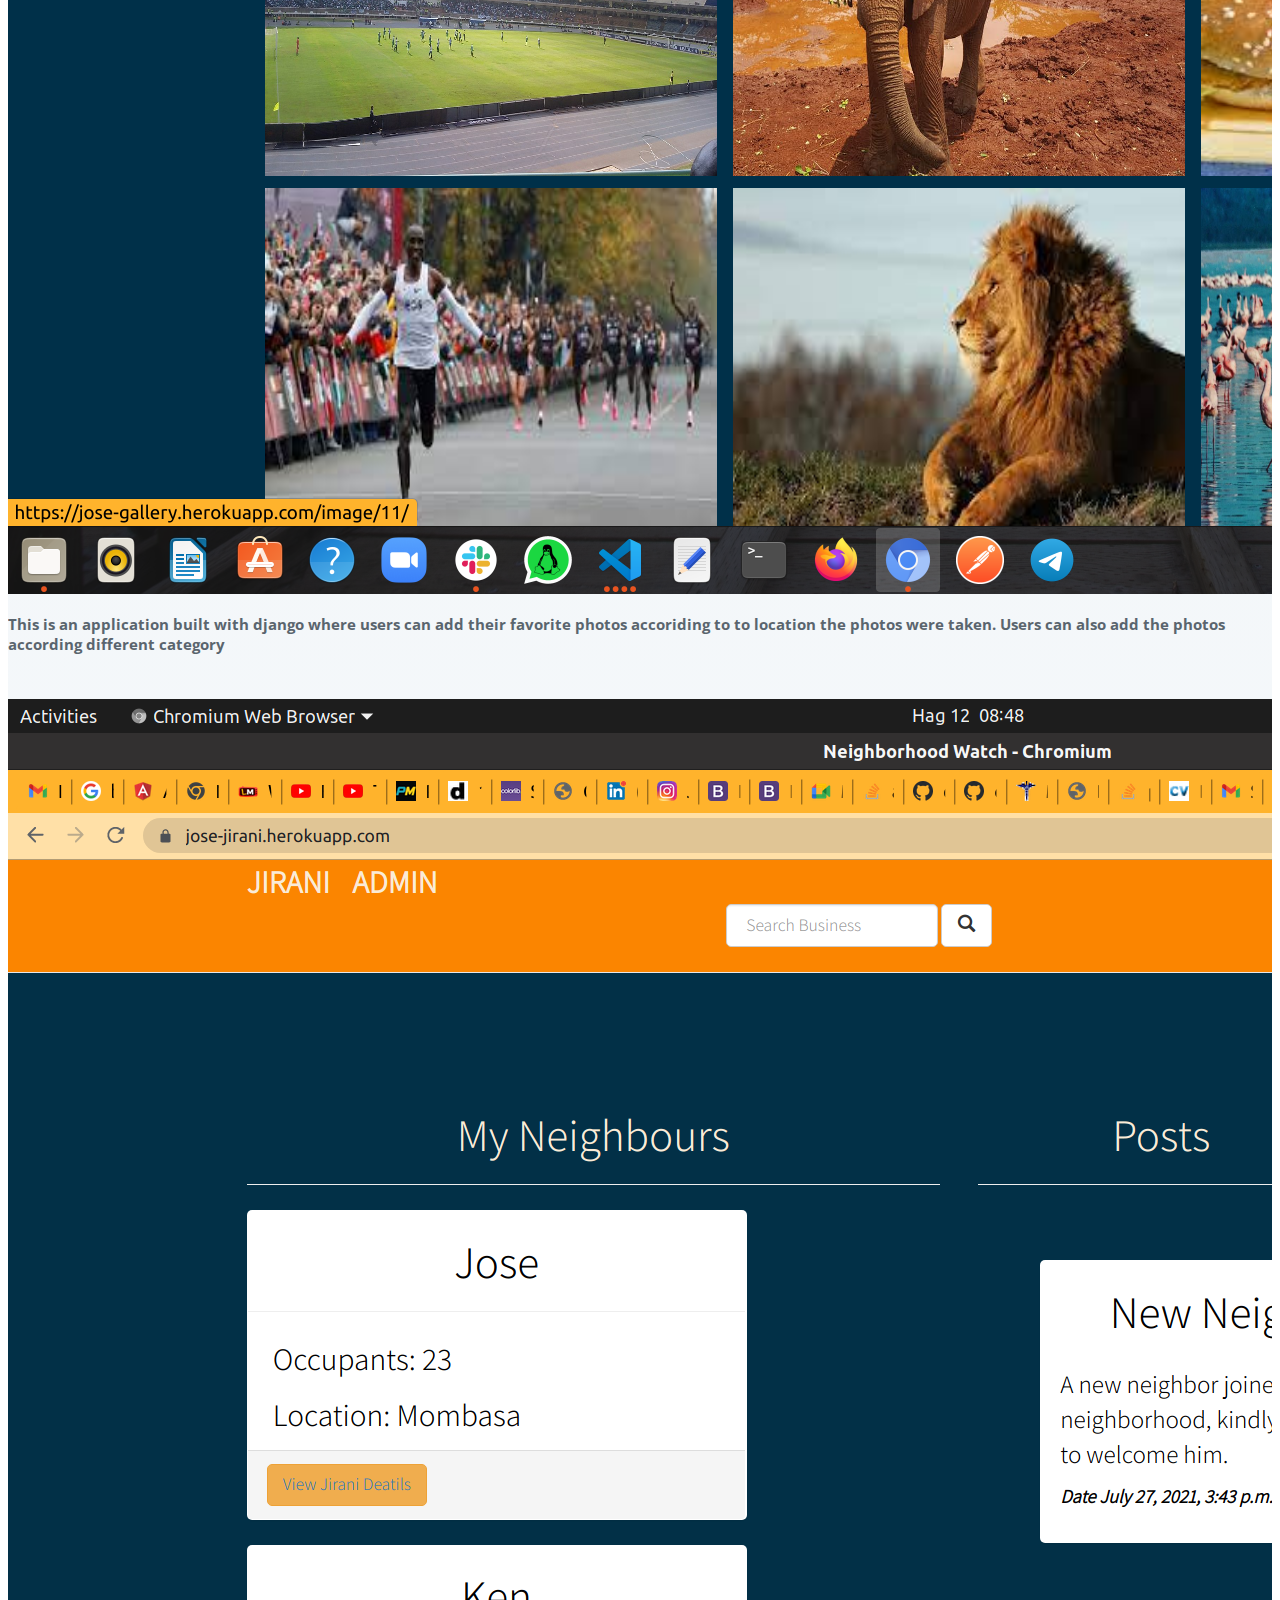
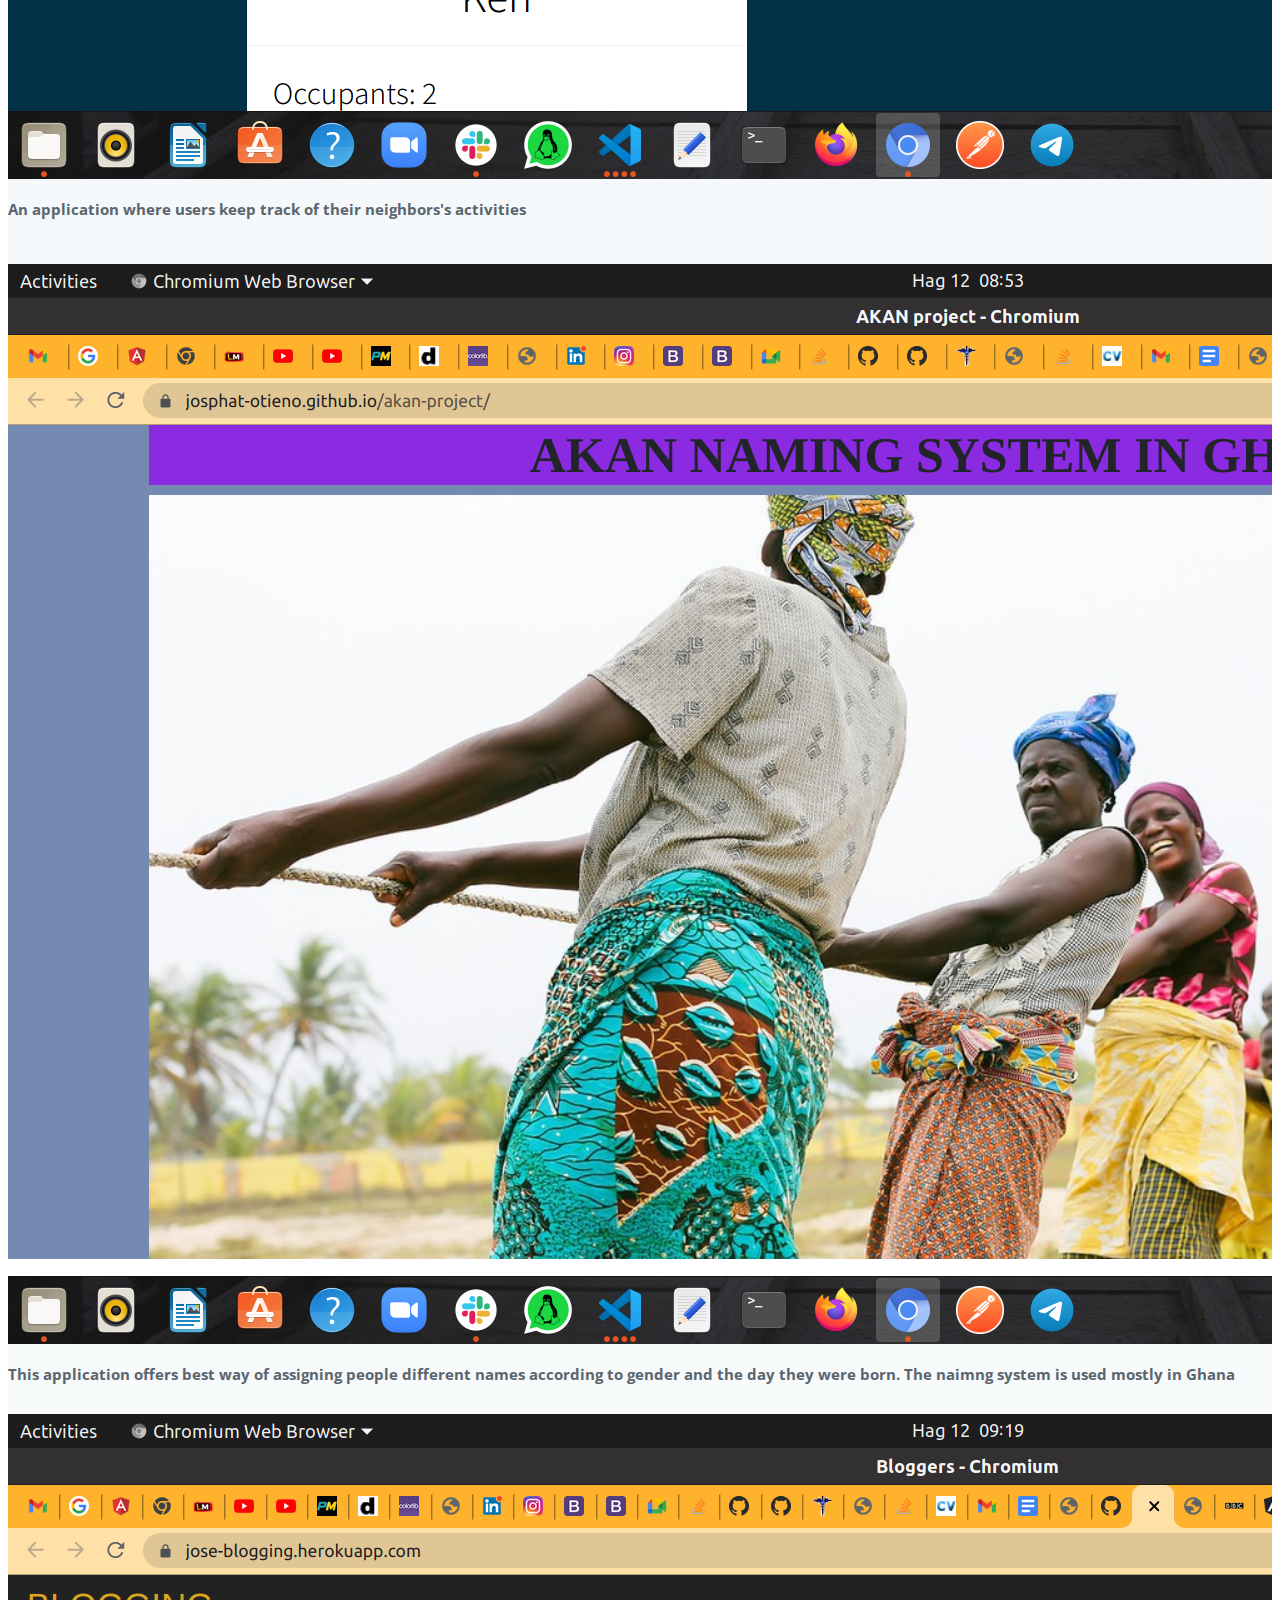
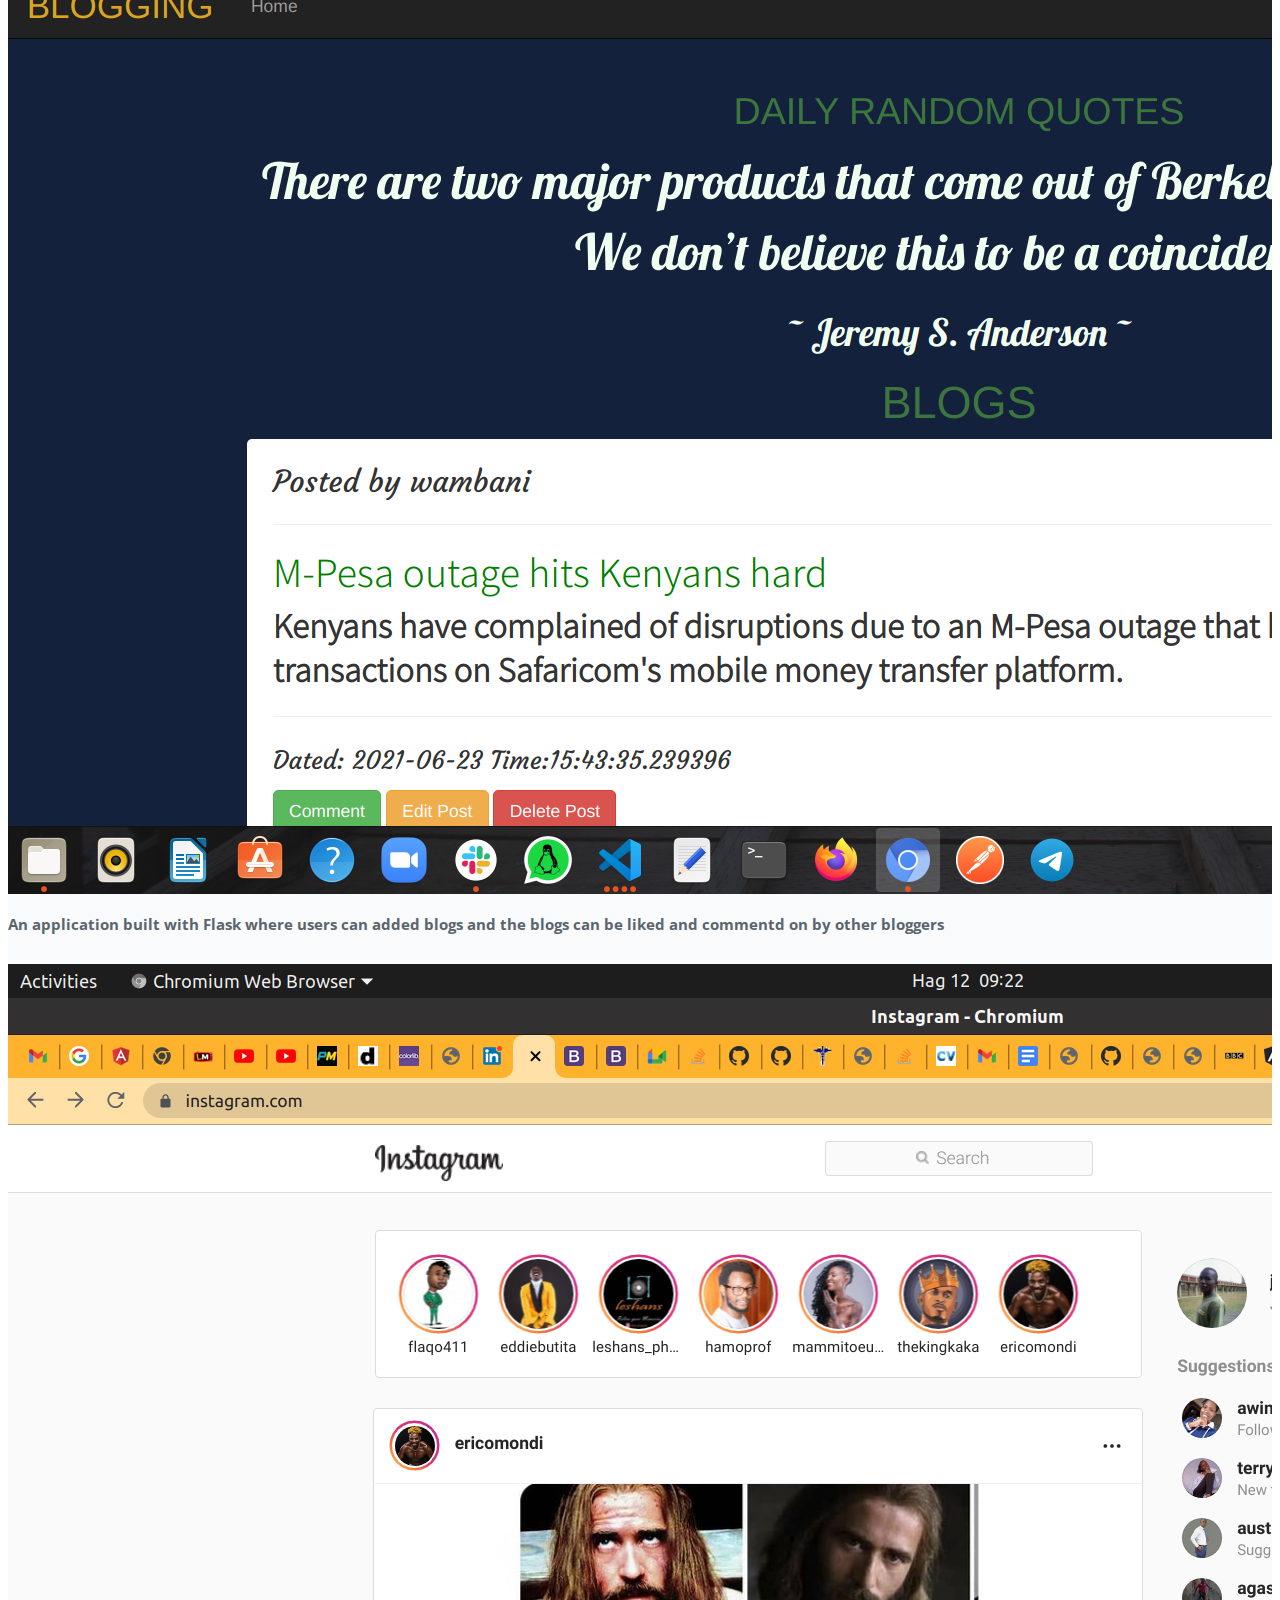
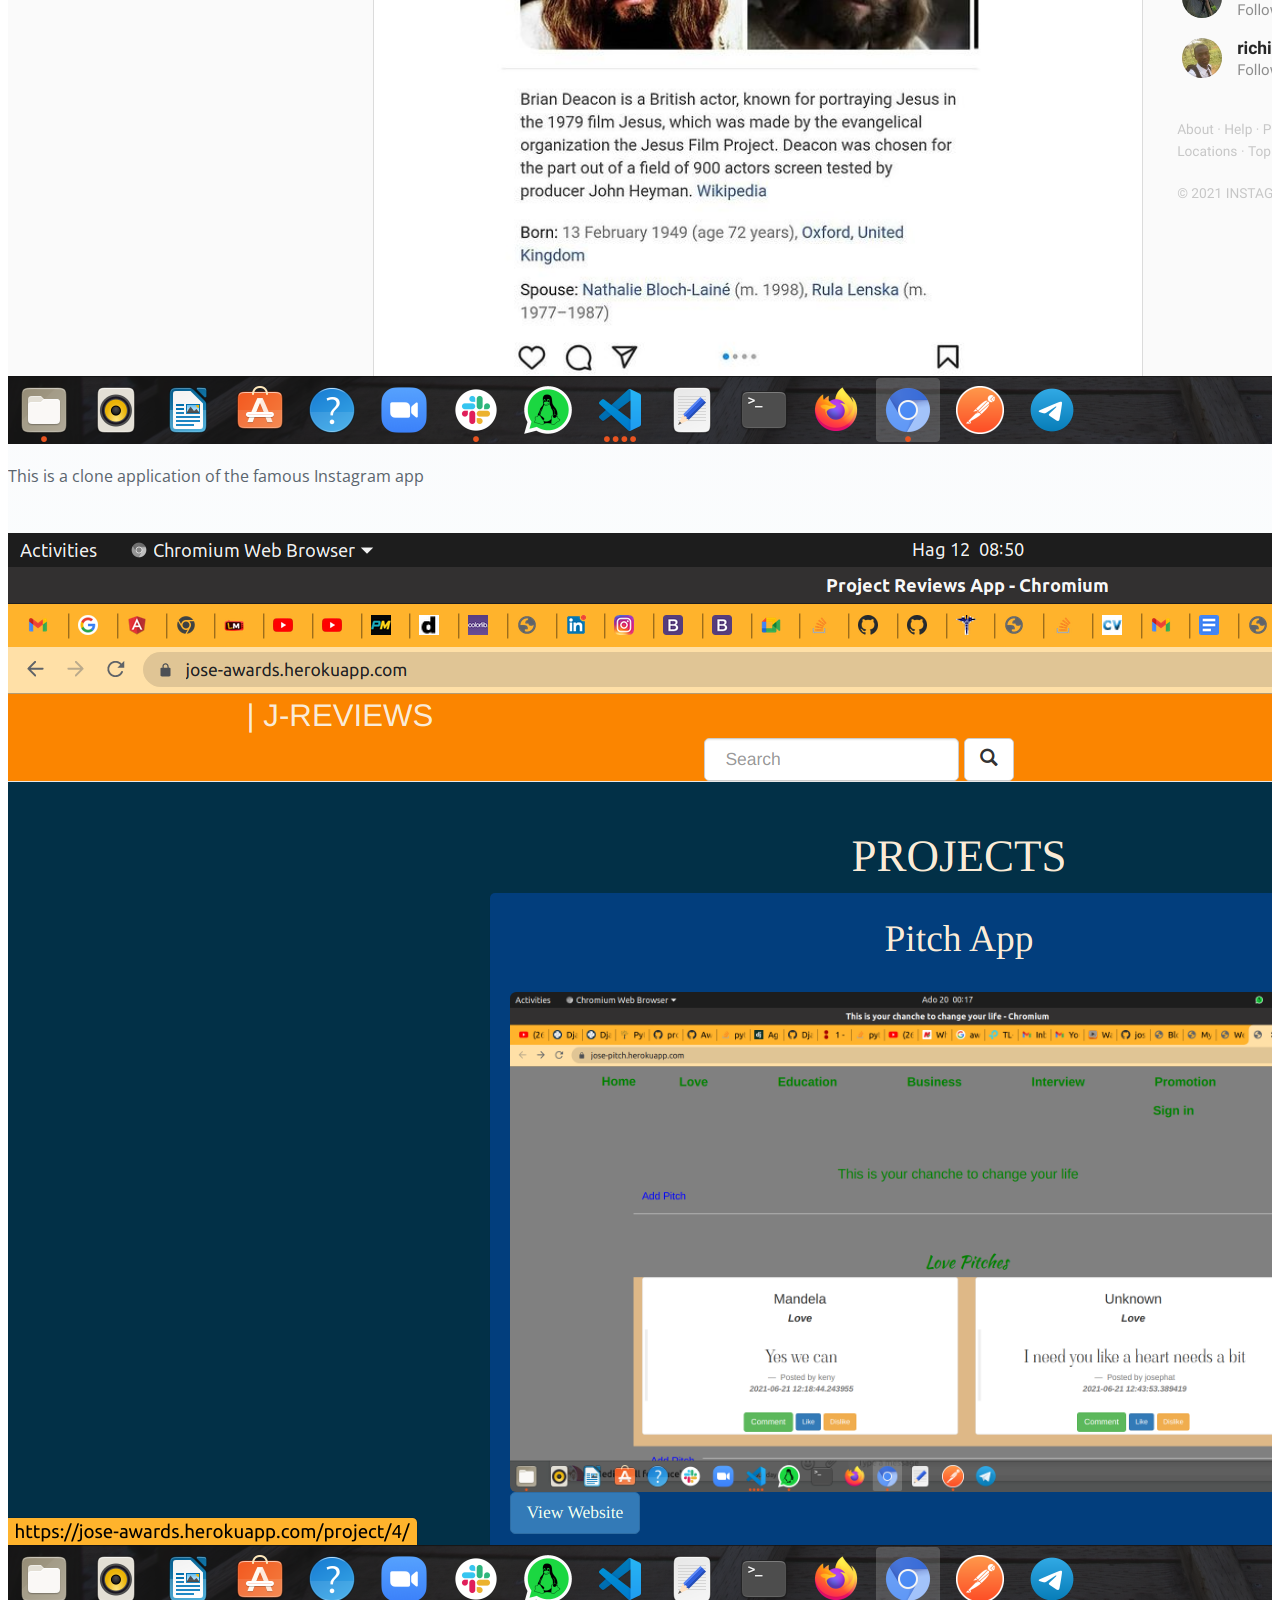
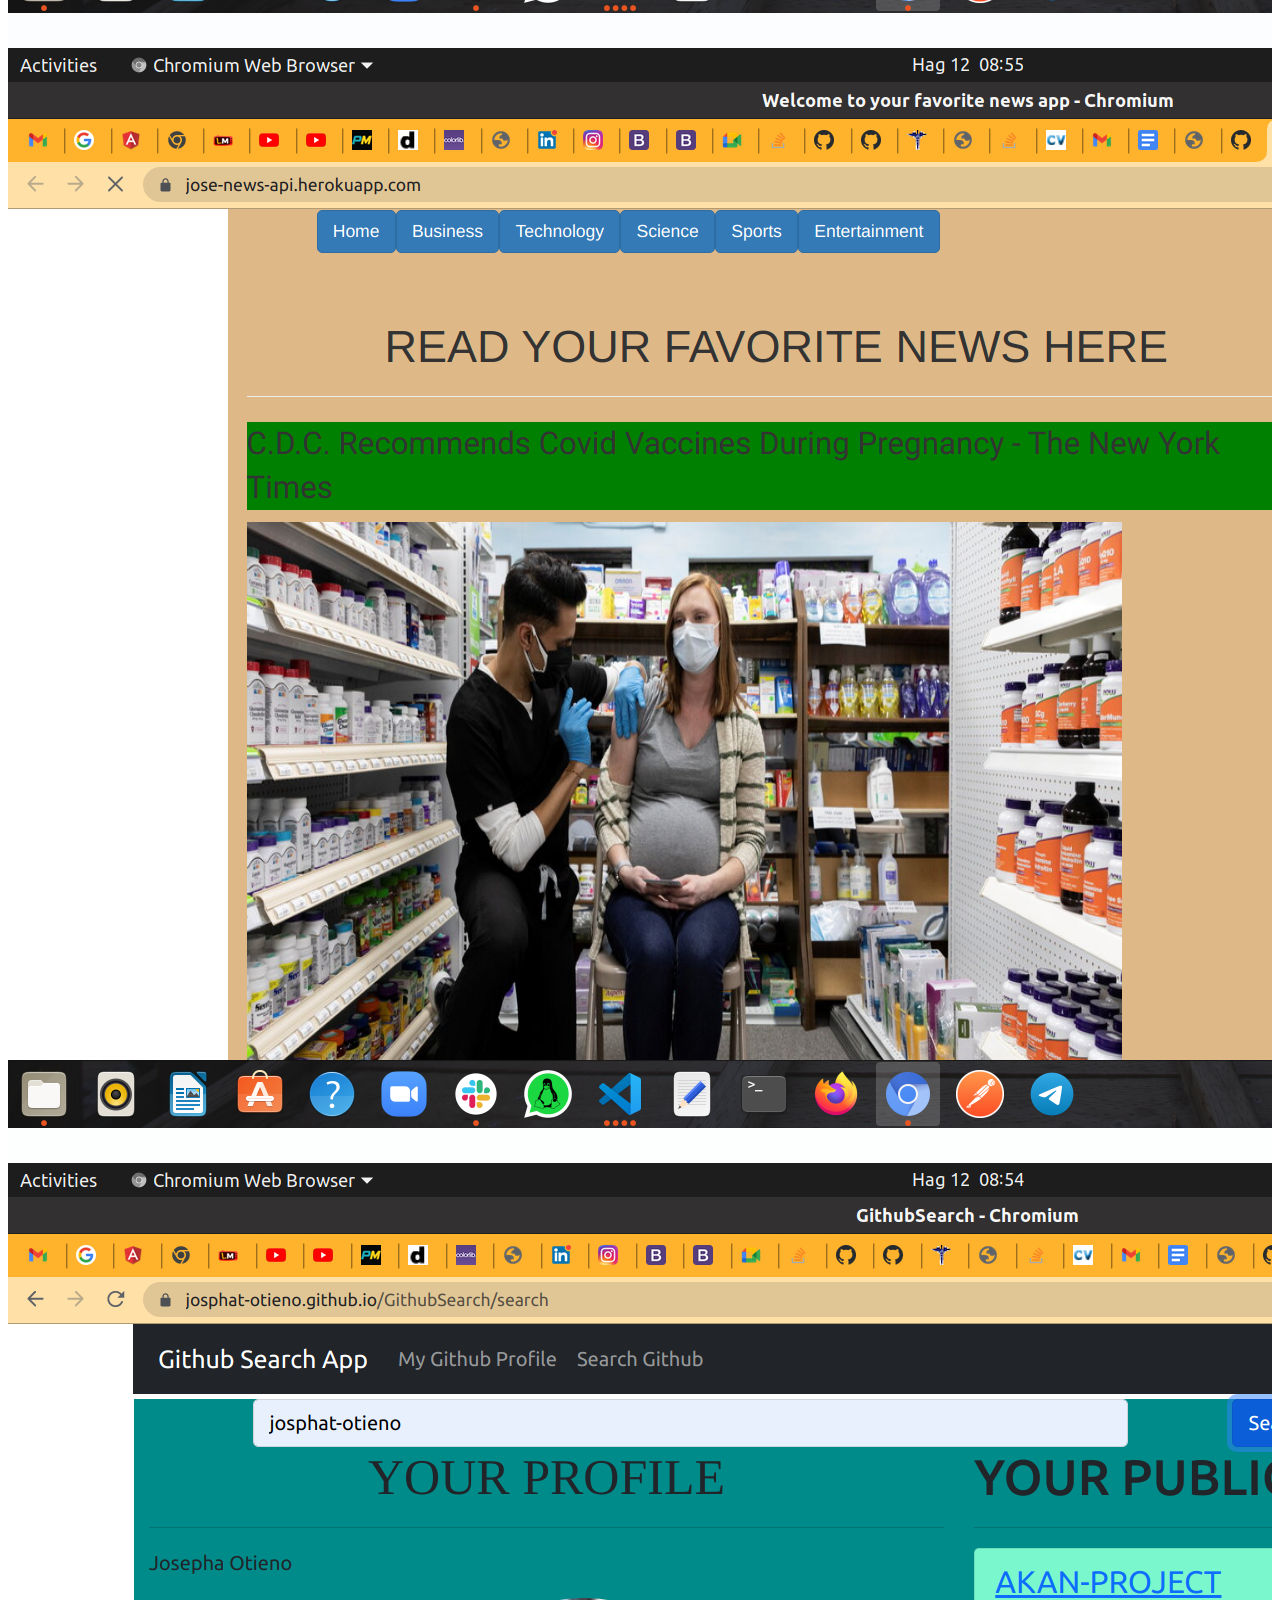
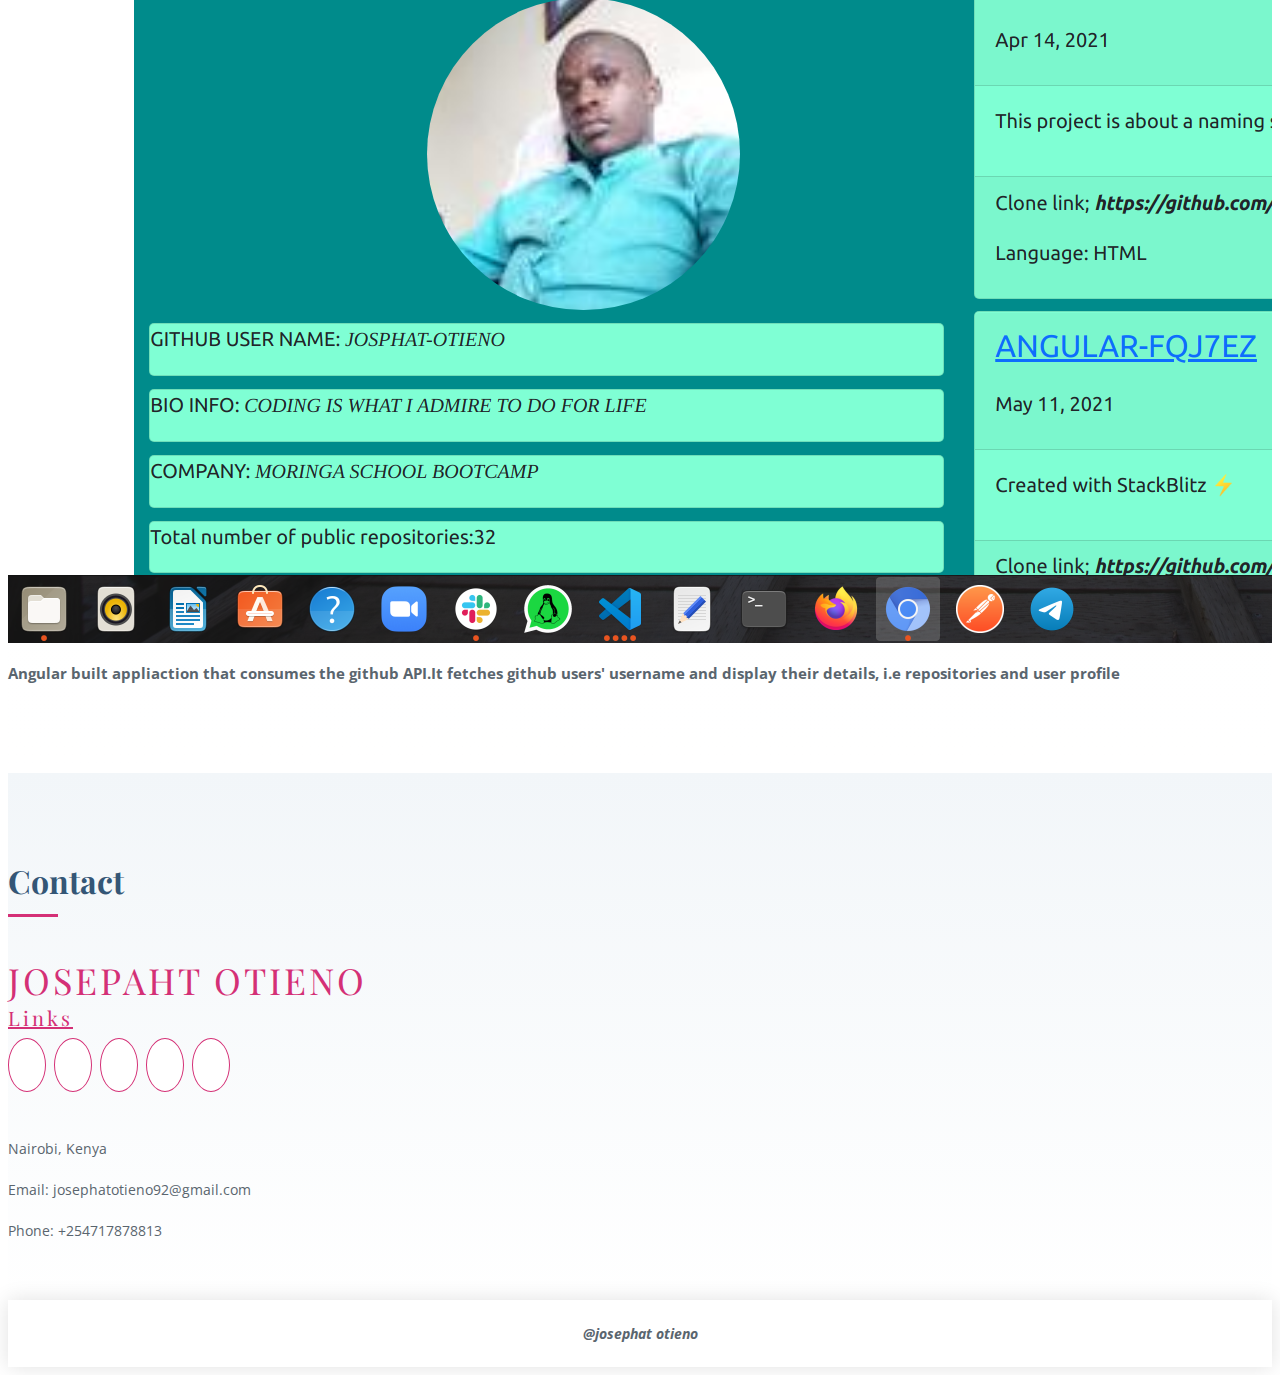
==== commit 89fc7b22: "add postgresql and bootstrap" ====
--- a/index.html
+++ b/index.html
@@ -175,7 +175,7 @@
             <div style="display: flex; justify-content: space-between;">
               <div >
                 
-                <img src="/assets/img/portfolio/git.jpeg" alt="GIT" width="100", height="100">
+                <img src="assets/img/portfolio/git.jpeg" alt="GIT" width="100", height="100">
                 <!-- <span class="skill">HTML <i class="val"></i></span> -->
                 <!-- <div class="progress-bar-wrap">
                   <div class="progress-bar" role="progressbar" aria-valuenow="100" aria-valuemin="0" aria-valuemax="100"></div>
@@ -184,7 +184,7 @@
               
   
               <div style="margin-right: 40px;">
-                <img src="/assets/img/portfolio/html.png" alt="HTML" width="100", height="100">
+                <img src="assets/img/portfolio/html.png" alt="HTML" width="100", height="100">
                 <!-- <span class="skill">HTML <i class="val"></i></span> -->
                 <!-- <div class="progress-bar-wrap">
                   <div class="progress-bar" role="progressbar" aria-valuenow="100" aria-valuemin="0" aria-valuemax="100"></div>
@@ -192,7 +192,7 @@
               </div><br>
   
               <div style="margin-right: 180px;">
-                <img src="/assets/img/portfolio/css3.png" alt="CSS3" width="100", height="100">
+                <img src="assets/img/portfolio/css3.png" alt="CSS3" width="100", height="100">
                 <!-- <span class="skill">CSS <i class="val"></i></span>
                 <div class="progress-bar-wrap">
                   <div class="progress-bar" role="progressbar" aria-valuenow="90" aria-valuemin="0" aria-valuemax="100"></div>
@@ -202,14 +202,23 @@
             </div><br> <br>
             <div style="display: flex; justify-content: space-between;" >
               <div >
-                <img src="/assets/img/portfolio/angularJs.jpg" alt="ANGULARJS" width="100", height="100">
+                <img src="assets/img/portfolio/angularJs.jpg" alt="ANGULARJS" width="100", height="100">
                 <!-- <span class="skill">JavaScript <i class="val"></i></span>
                 <div class="progress-bar-wrap">
                   <div class="progress-bar" role="progressbar" aria-valuenow="75" aria-valuemin="0" aria-valuemax="100"></div>
                 </div> -->
               </div><br>
-              <div style="margin-right: 360px;">
-                <img src="/assets/img/portfolio/JS.png" alt="JavaScript" width="100", height="100">
+              <div style="margin-right: 40px;">
+                <img src="assets/img/portfolio/Bootstrap_logo.svg.png" alt="Bootstrap" width="100", height="100">
+                <!-- <span class="skill">Angular <i class="val"></i></span>
+                <div class="progress-bar-wrap">
+                  <div class="progress-bar" role="progressbar" aria-valuenow="75" aria-valuemin="0" aria-valuemax="100"></div>
+                </div> -->
+              </div>
+              
+              
+              <div style="margin-right: 180px;">
+                <img src="assets/img/portfolio/JS.png" alt="JavaScript" width="100", height="100">
                 <!-- <span class="skill">Angular <i class="val"></i></span>
                 <div class="progress-bar-wrap">
                   <div class="progress-bar" role="progressbar" aria-valuenow="75" aria-valuemin="0" aria-valuemax="100"></div>
@@ -226,38 +235,48 @@
             <div style="display: flex; justify-content: space-between; align-items: center;">
               <div style="margin-left: 140px;">
                 <h4 style="font-weight: bolder;">Python</h4>
-                <img src="/assets/img/portfolio/python2.png" alt="Python" width="100", height="100">
+                <img src="assets/img/portfolio/python2.png" alt="Python" width="100", height="100">
                 <!-- <span class="skill">Python<i class="val"></i></span>
                 <div class="progress-bar-wrap">
                   <div class="progress-bar" role="progressbar" aria-valuenow="80" aria-valuemin="0" aria-valuemax="100"></div>
                 </div>-->
               </div>
+              
               <!-- <h2>Frameworks</h2> -->
   
-              <div style="margin-right: 140px;">
-                <img src="/assets/img/portfolio/flask2.png" alt="Flask" width="100", height="100">
+              <div >
+                <img src="assets/img/portfolio/flask2.png" alt="Flask" width="100", height="100">
                 <!-- <span class="skill">Django<i class="val"></i></span>
                 <div class="progress-bar-wrap">
                   <div class="progress-bar" role="progressbar" aria-valuenow="90" aria-valuemin="0" aria-valuemax="100"></div>
                 </div> -->
-              </div><br>
+              </div>
+              <div >
+                <img src="assets/img/portfolio/postgresql-logo.png" alt="DJango Rest Framework" width="100", height="100">
+                <!-- <span class="skill">Flask<i class="val"></i></span>
+                <div class="progress-bar-wrap">
+                  <div class="progress-bar" role="progressbar" aria-valuenow="55" aria-valuemin="0" aria-valuemax="100"></div>
+                </div> -->
+              </div>
+              <br>
   
             </div><br>
             <div style="display: flex; justify-content: space-between;">
               <div style="margin-left: 150px;">
-                <img src="/assets/img/portfolio/django.png" alt="Django" width="100", height="100">
+                <img src="assets/img/portfolio/django.png" alt="Django" width="100", height="100">
                 <!-- <span class="skill">Flask<i class="val"></i></span>
                 <div class="progress-bar-wrap">
                   <div class="progress-bar" role="progressbar" aria-valuenow="55" aria-valuemin="0" aria-valuemax="100"></div>
                 </div> -->
               </div>
               <div style="margin-right: 200px;">
-                <img src="/assets/img/portfolio/drf.png" alt="DJango Rest Framework" width="100", height="100">
+                <img src="assets/img/portfolio/drf.png" alt="DJango Rest Framework" width="100", height="100">
                 <!-- <span class="skill">Flask<i class="val"></i></span>
                 <div class="progress-bar-wrap">
                   <div class="progress-bar" role="progressbar" aria-valuenow="55" aria-valuemin="0" aria-valuemax="100"></div>
                 </div> -->
               </div>
+              
   
             </div>
             
@@ -546,10 +565,7 @@
               </div>
             </div>
             <p style="font-size: 15px; font-weight: bolder;">Angular built appliaction that consumes the github API.It fetches github users' username and display their details, i.e repositories and user profile</p>
-
-          </div>
-          
-
+          </div>
         </div>
 
       </div>
@@ -632,12 +648,13 @@
               </div>
             </div>End testimonial item -->
 
-          </div>
+          <!-- </div>
           <div class="swiper-pagination"></div>
-        </div>
+        </div> 
 
       </div>
-    </section><!-- End Testimonials Section -->
+    </section>-->
+    <!-- End Testimonials Section -->
 
     <!-- ======= Contact Section ======= -->
     <section id="contact" class="contact section-bg">
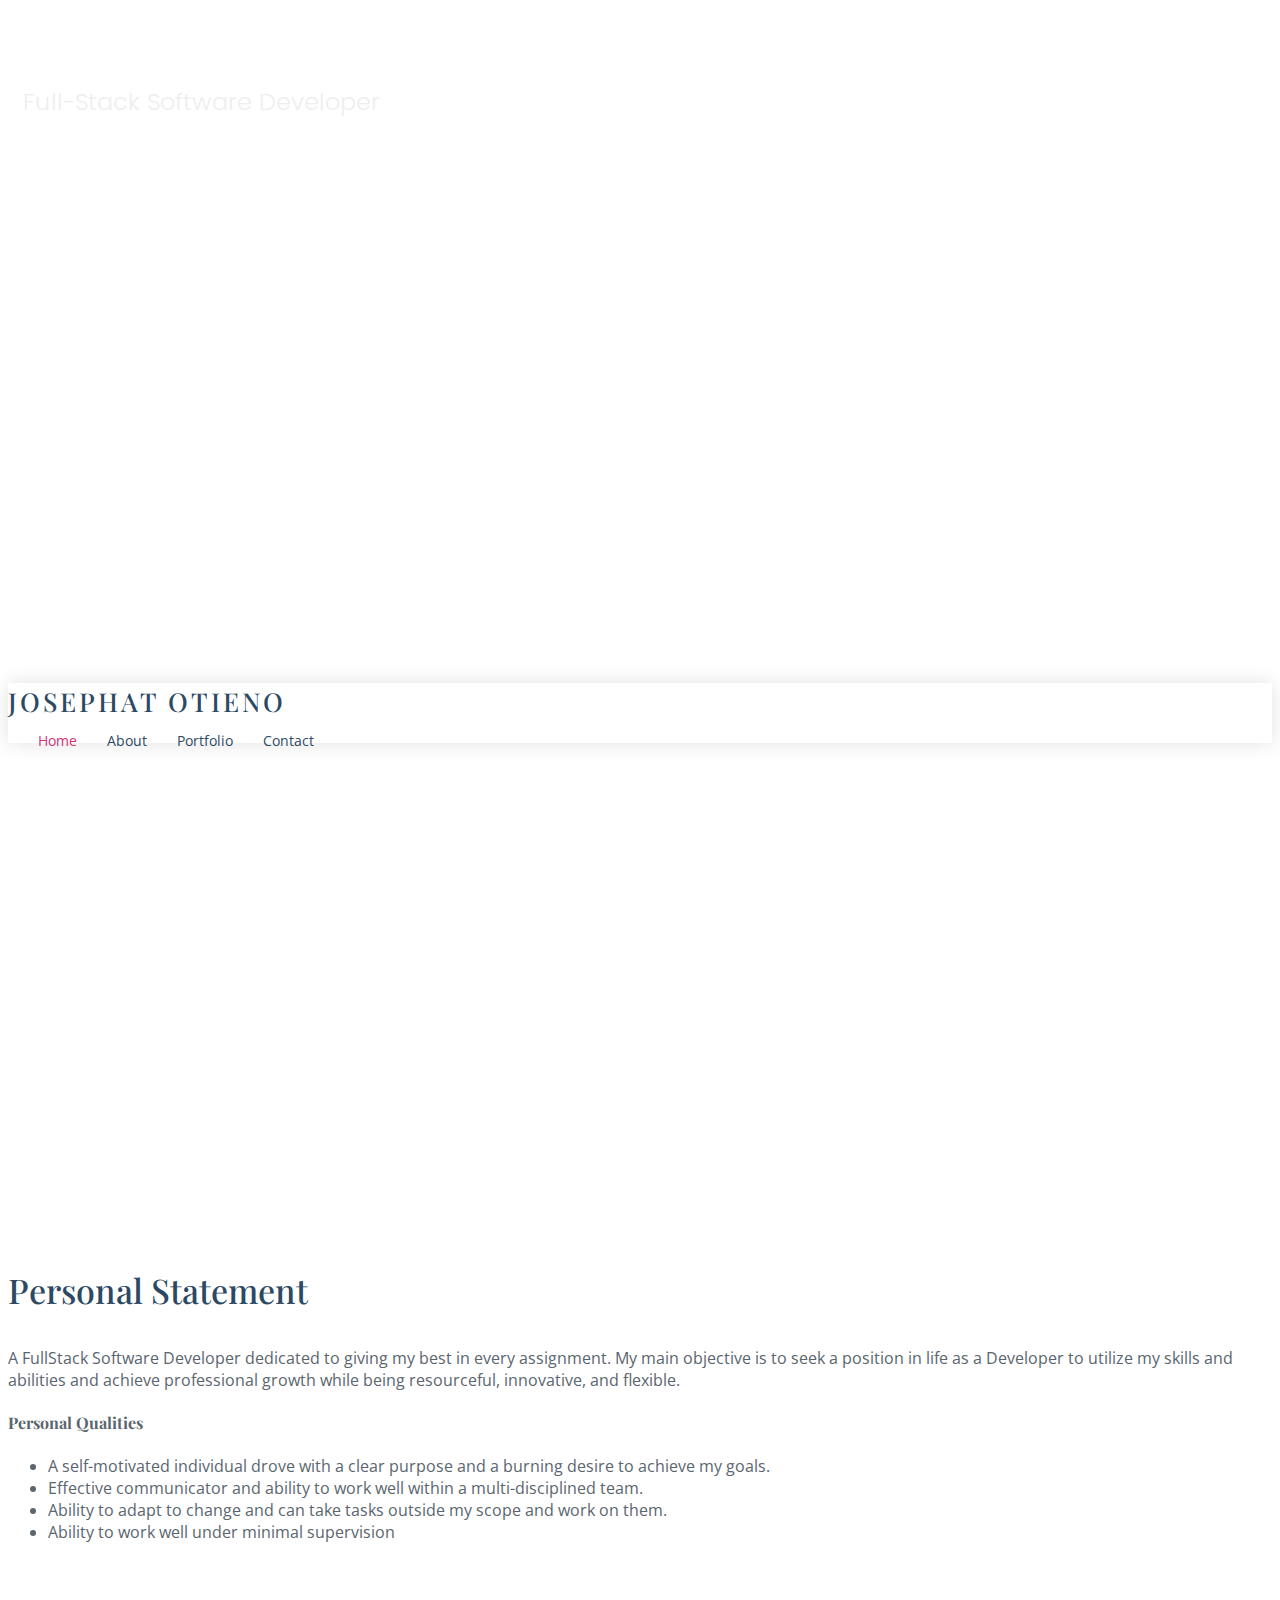
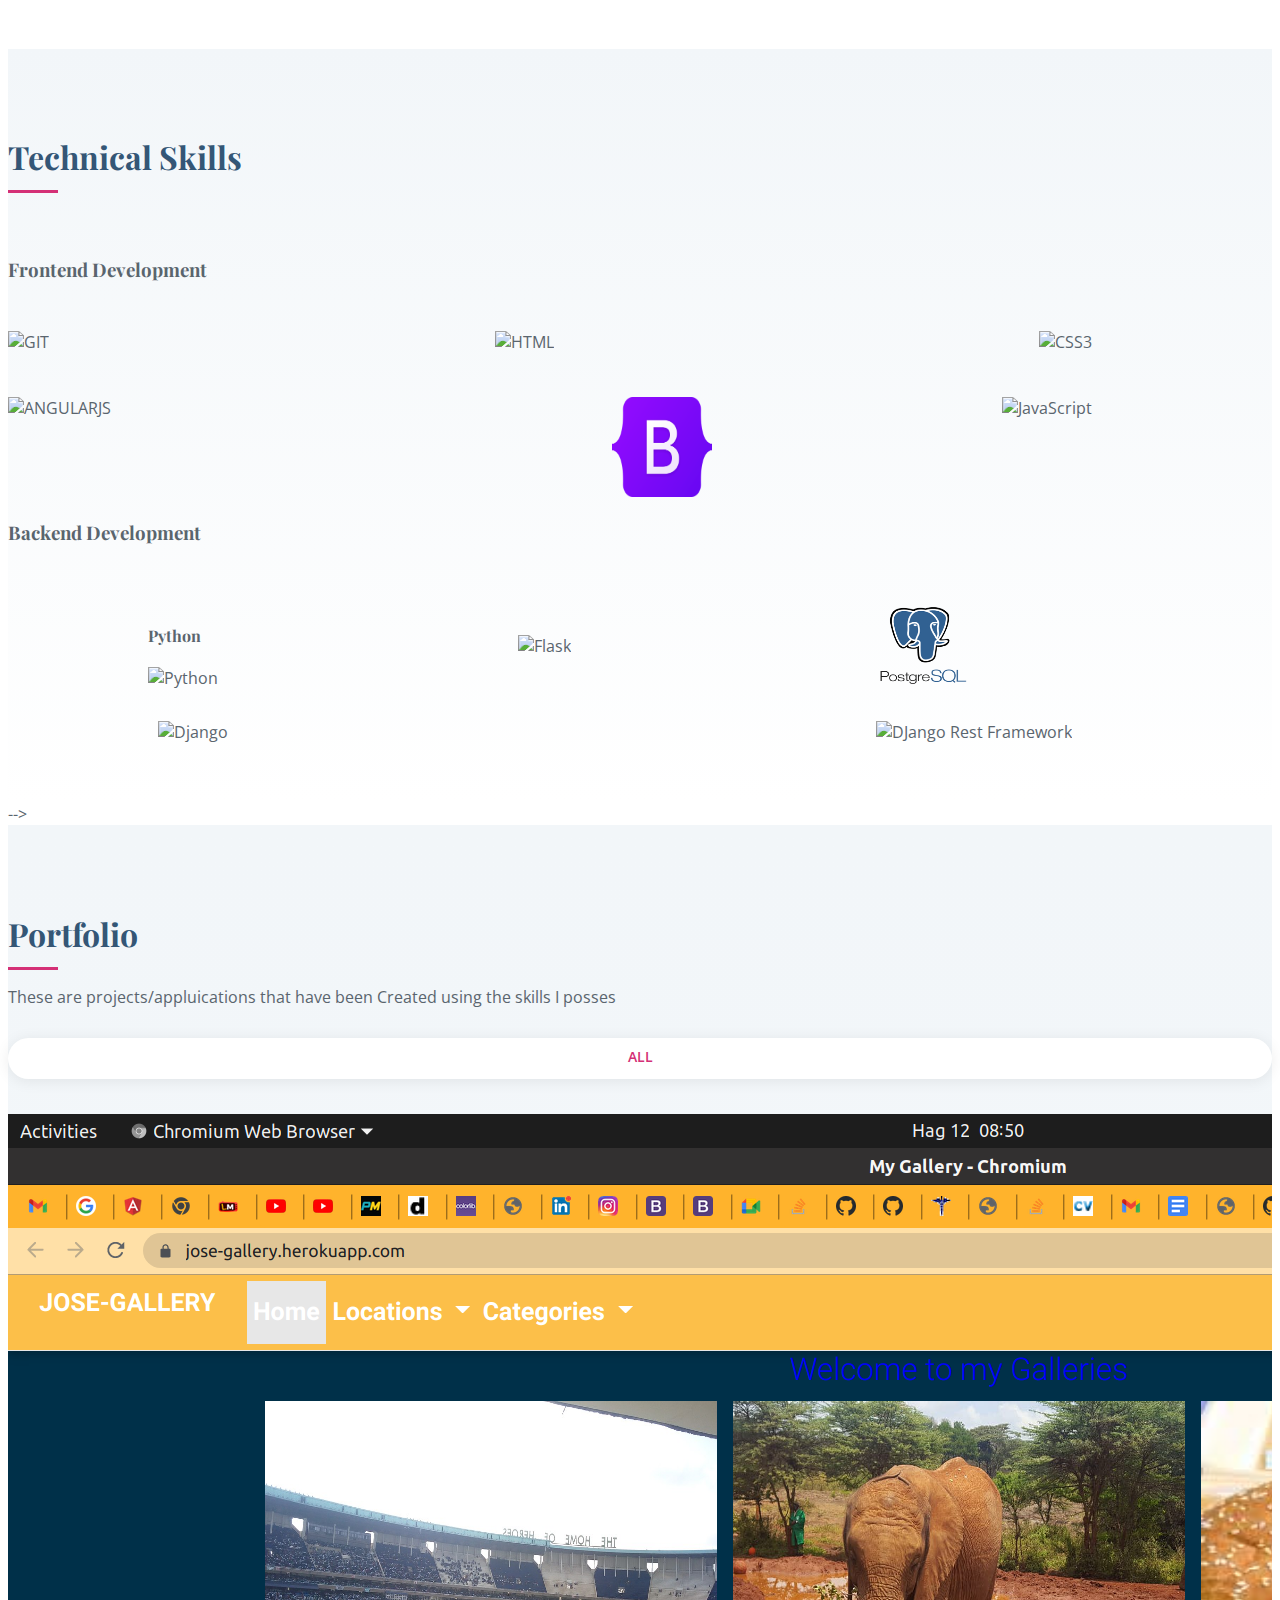
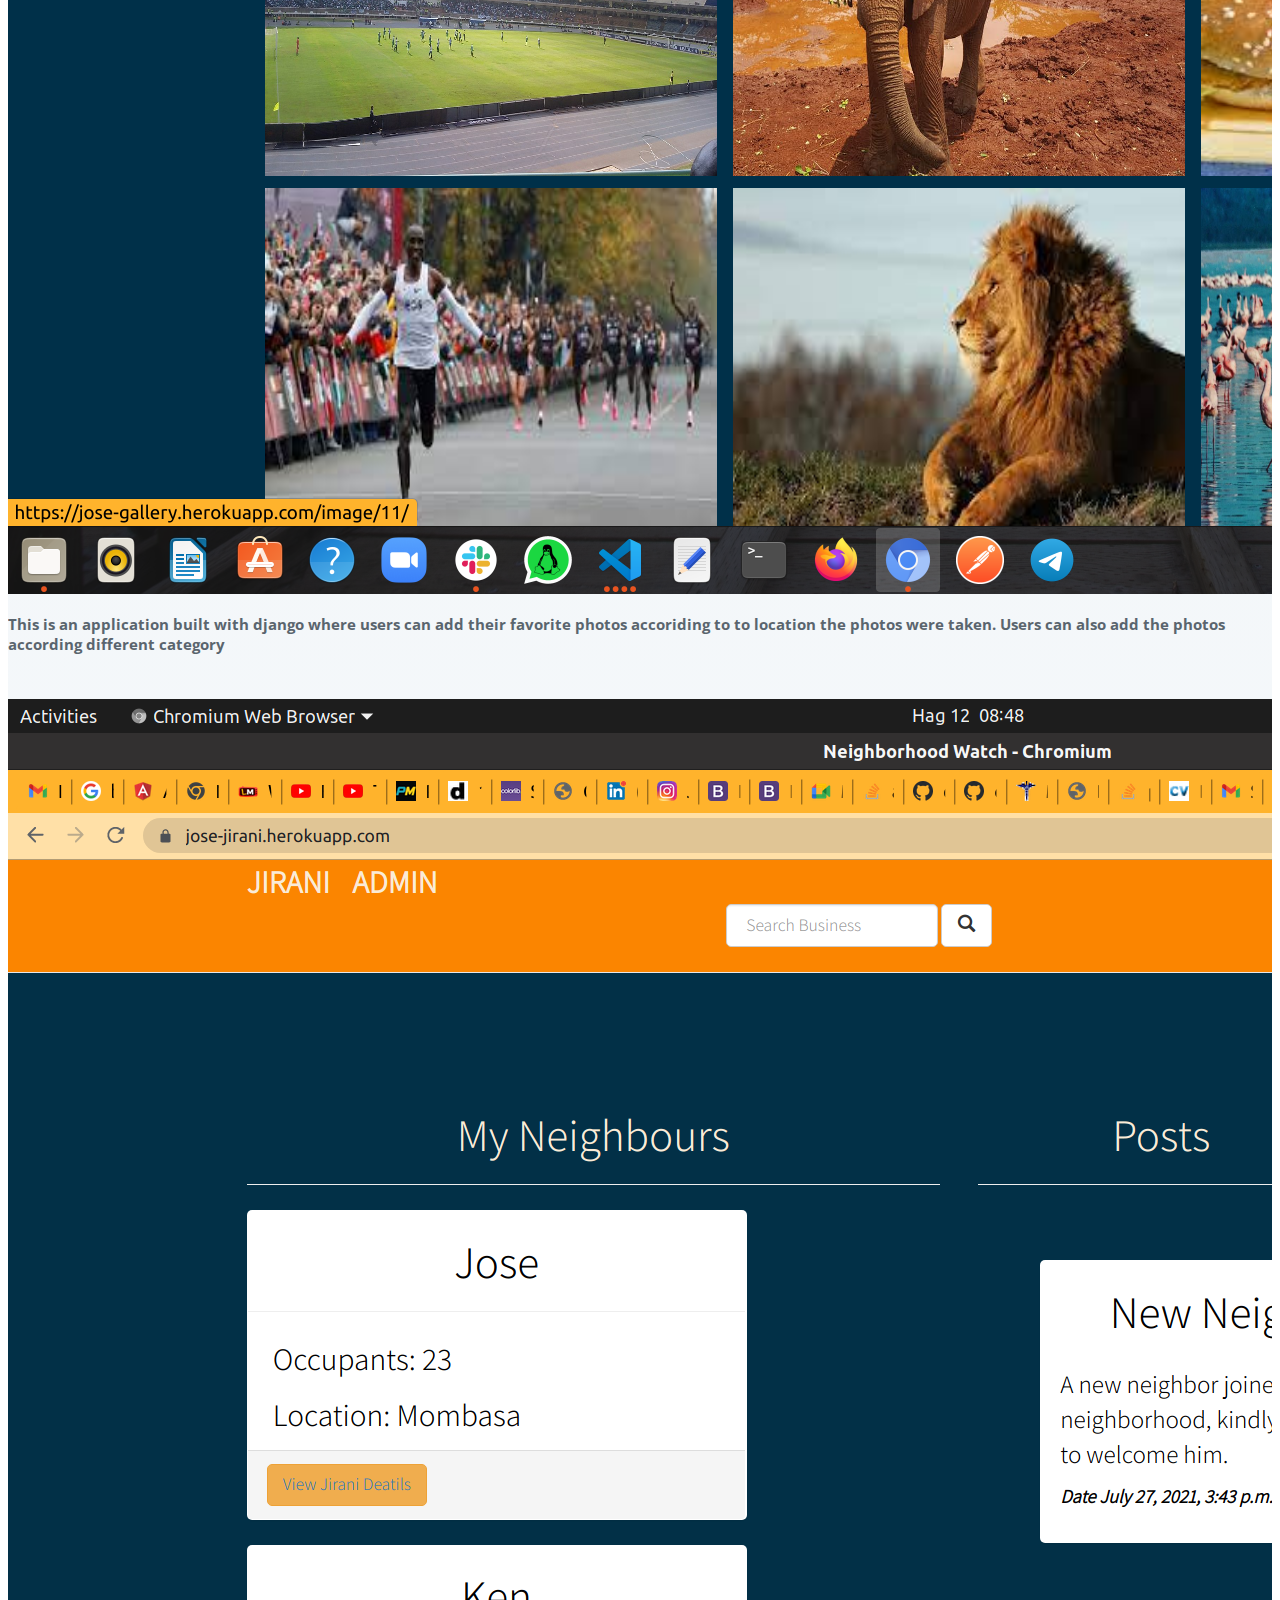
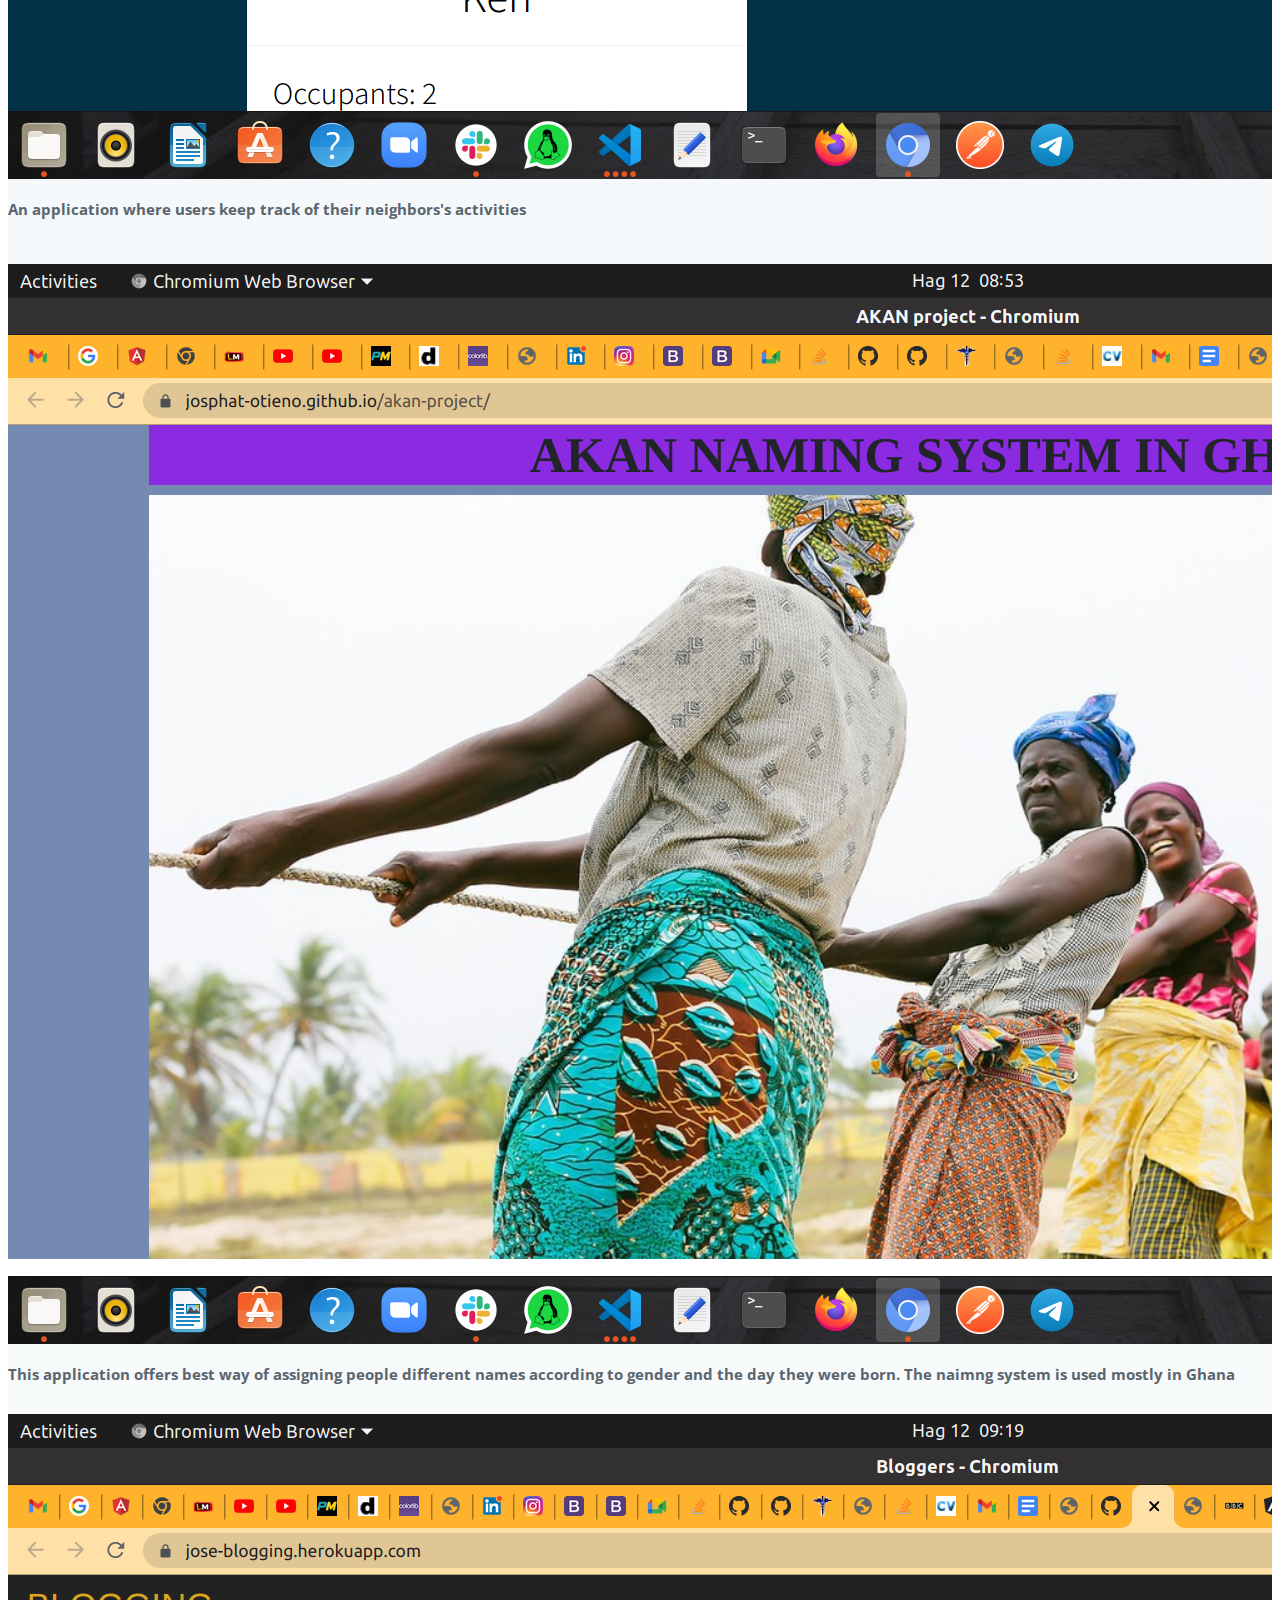
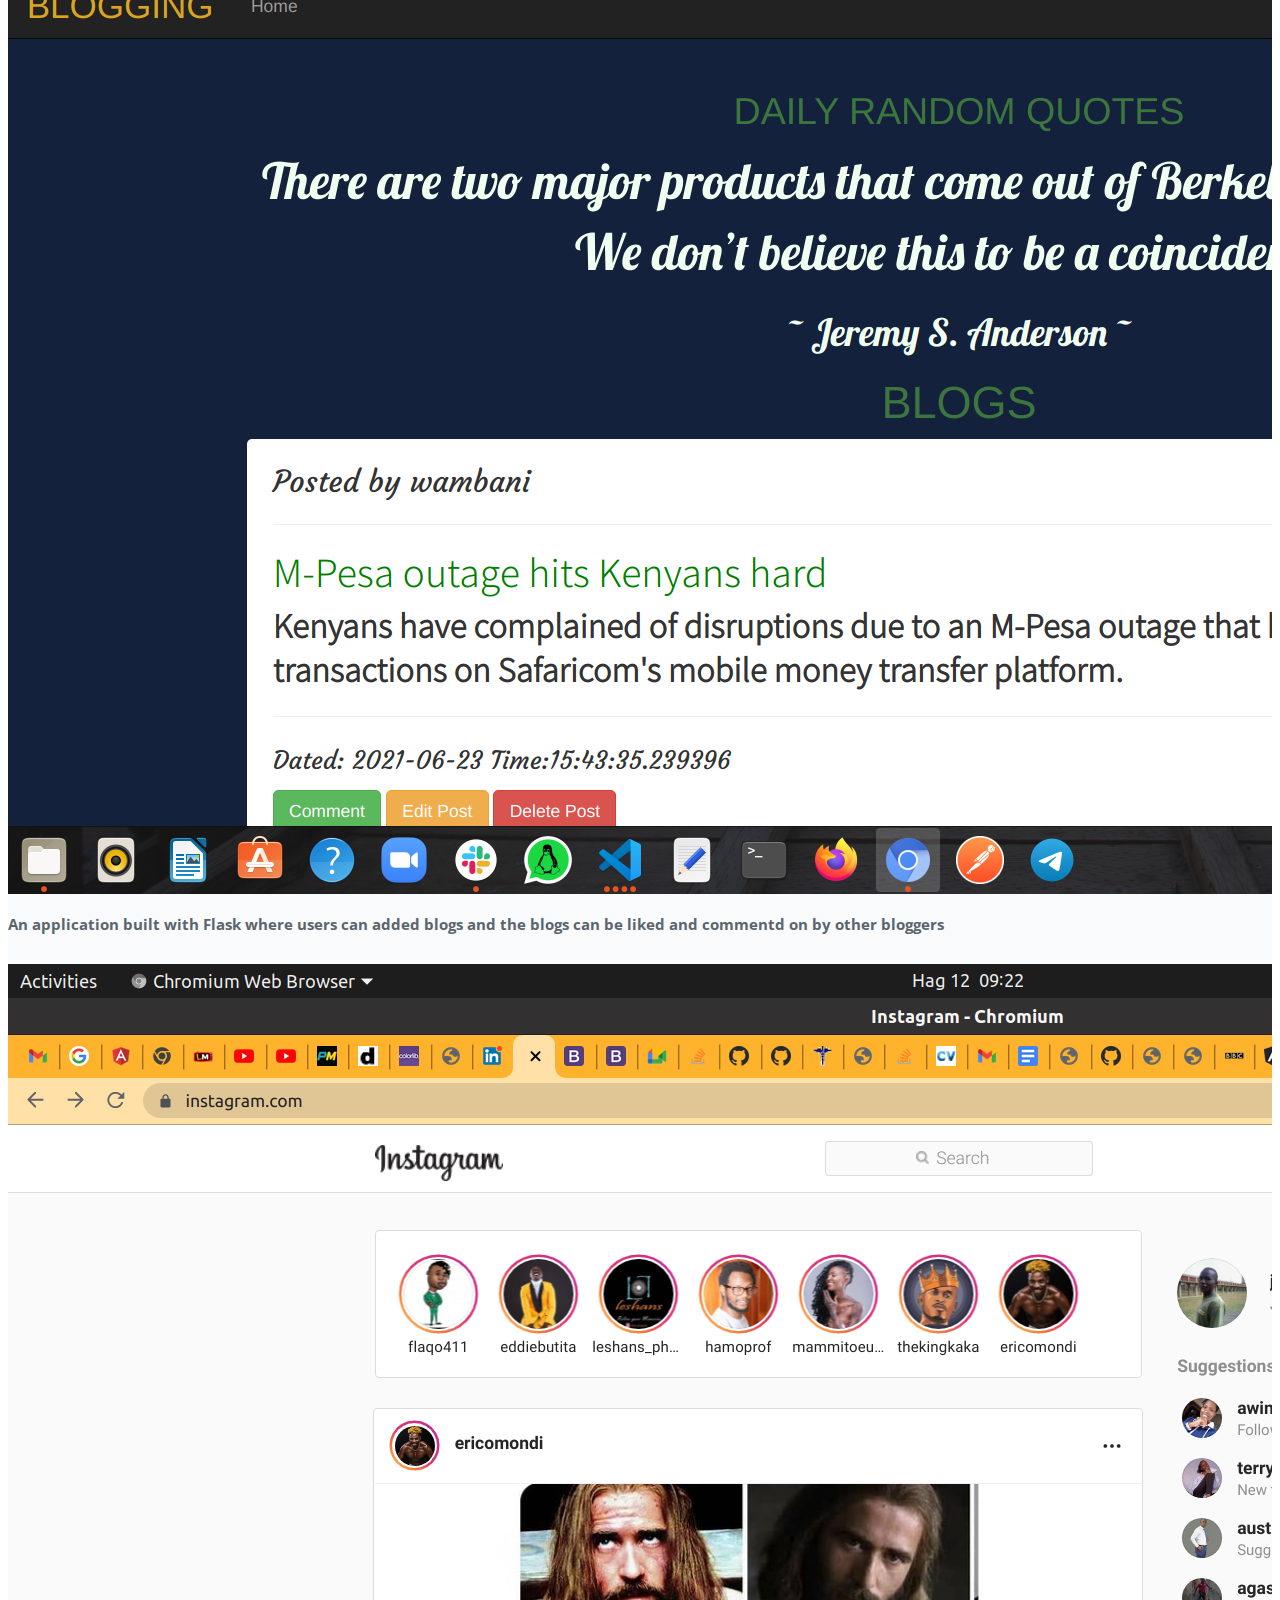
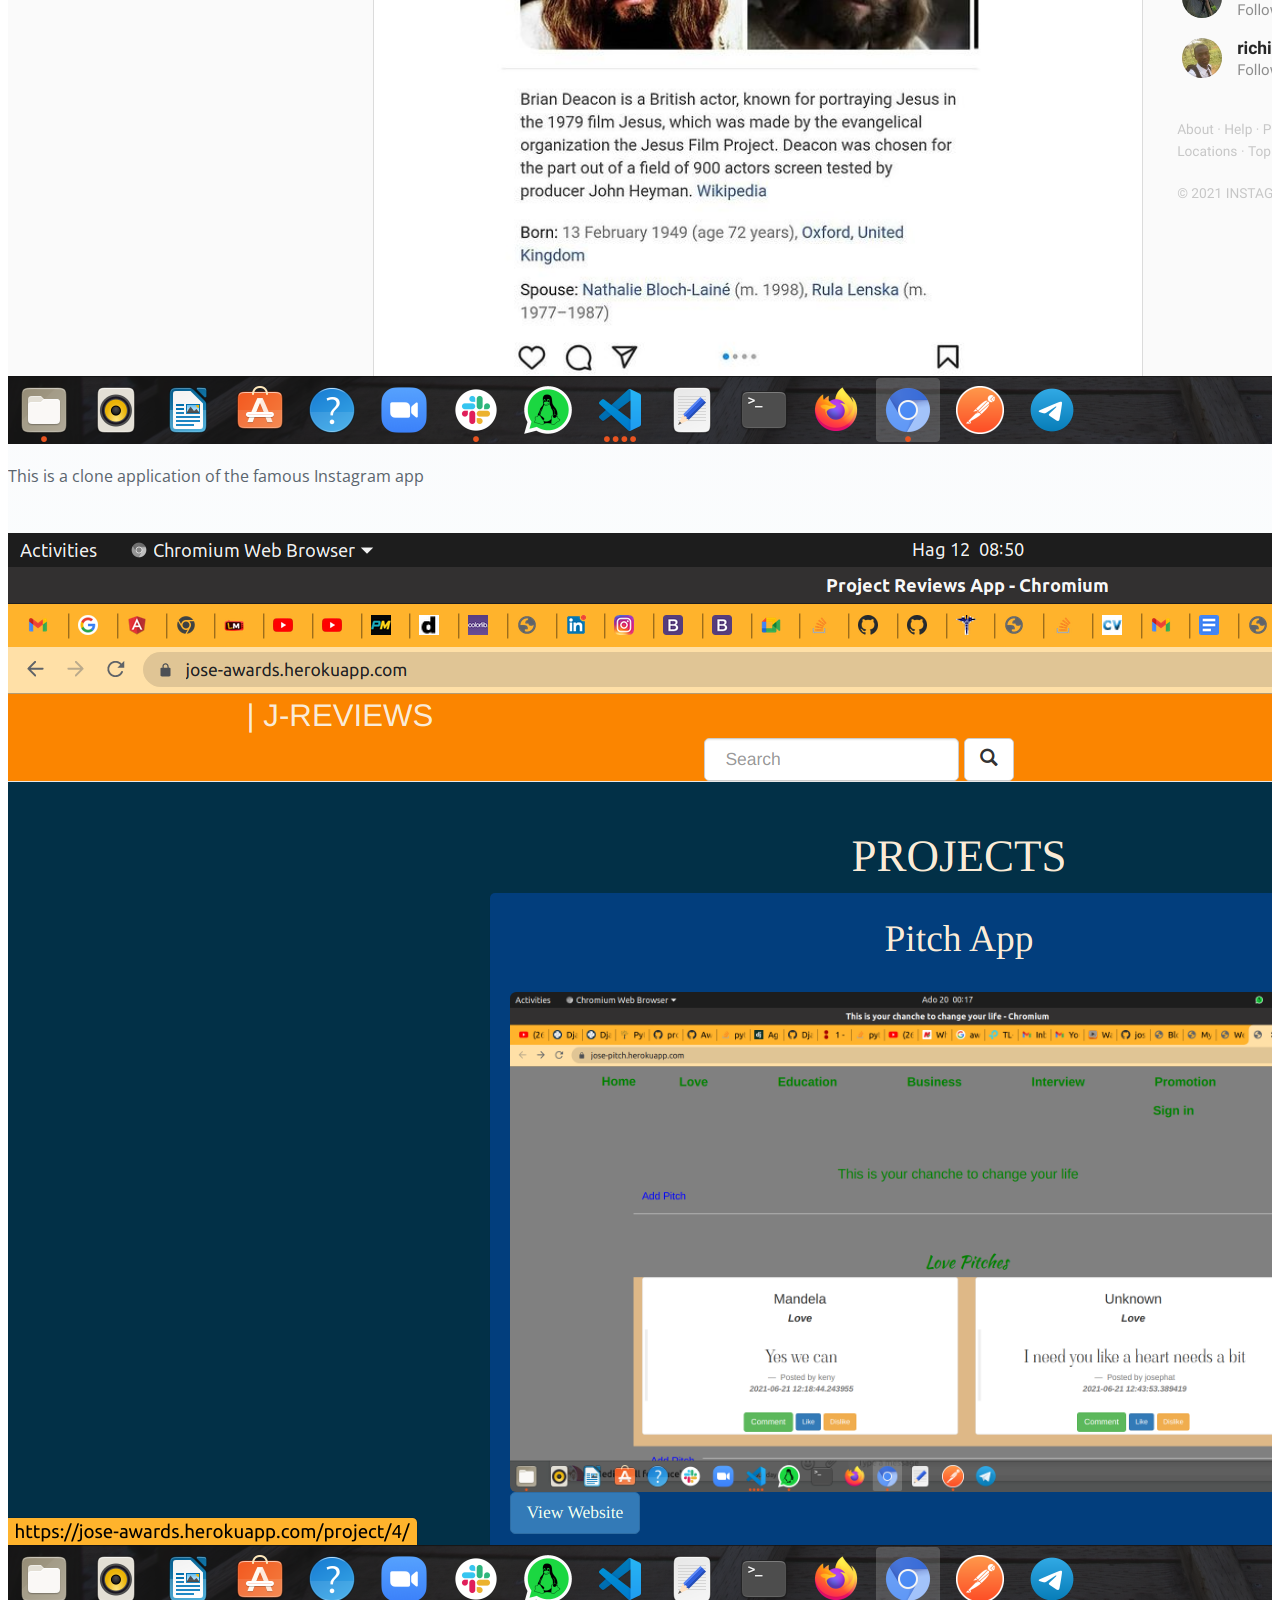
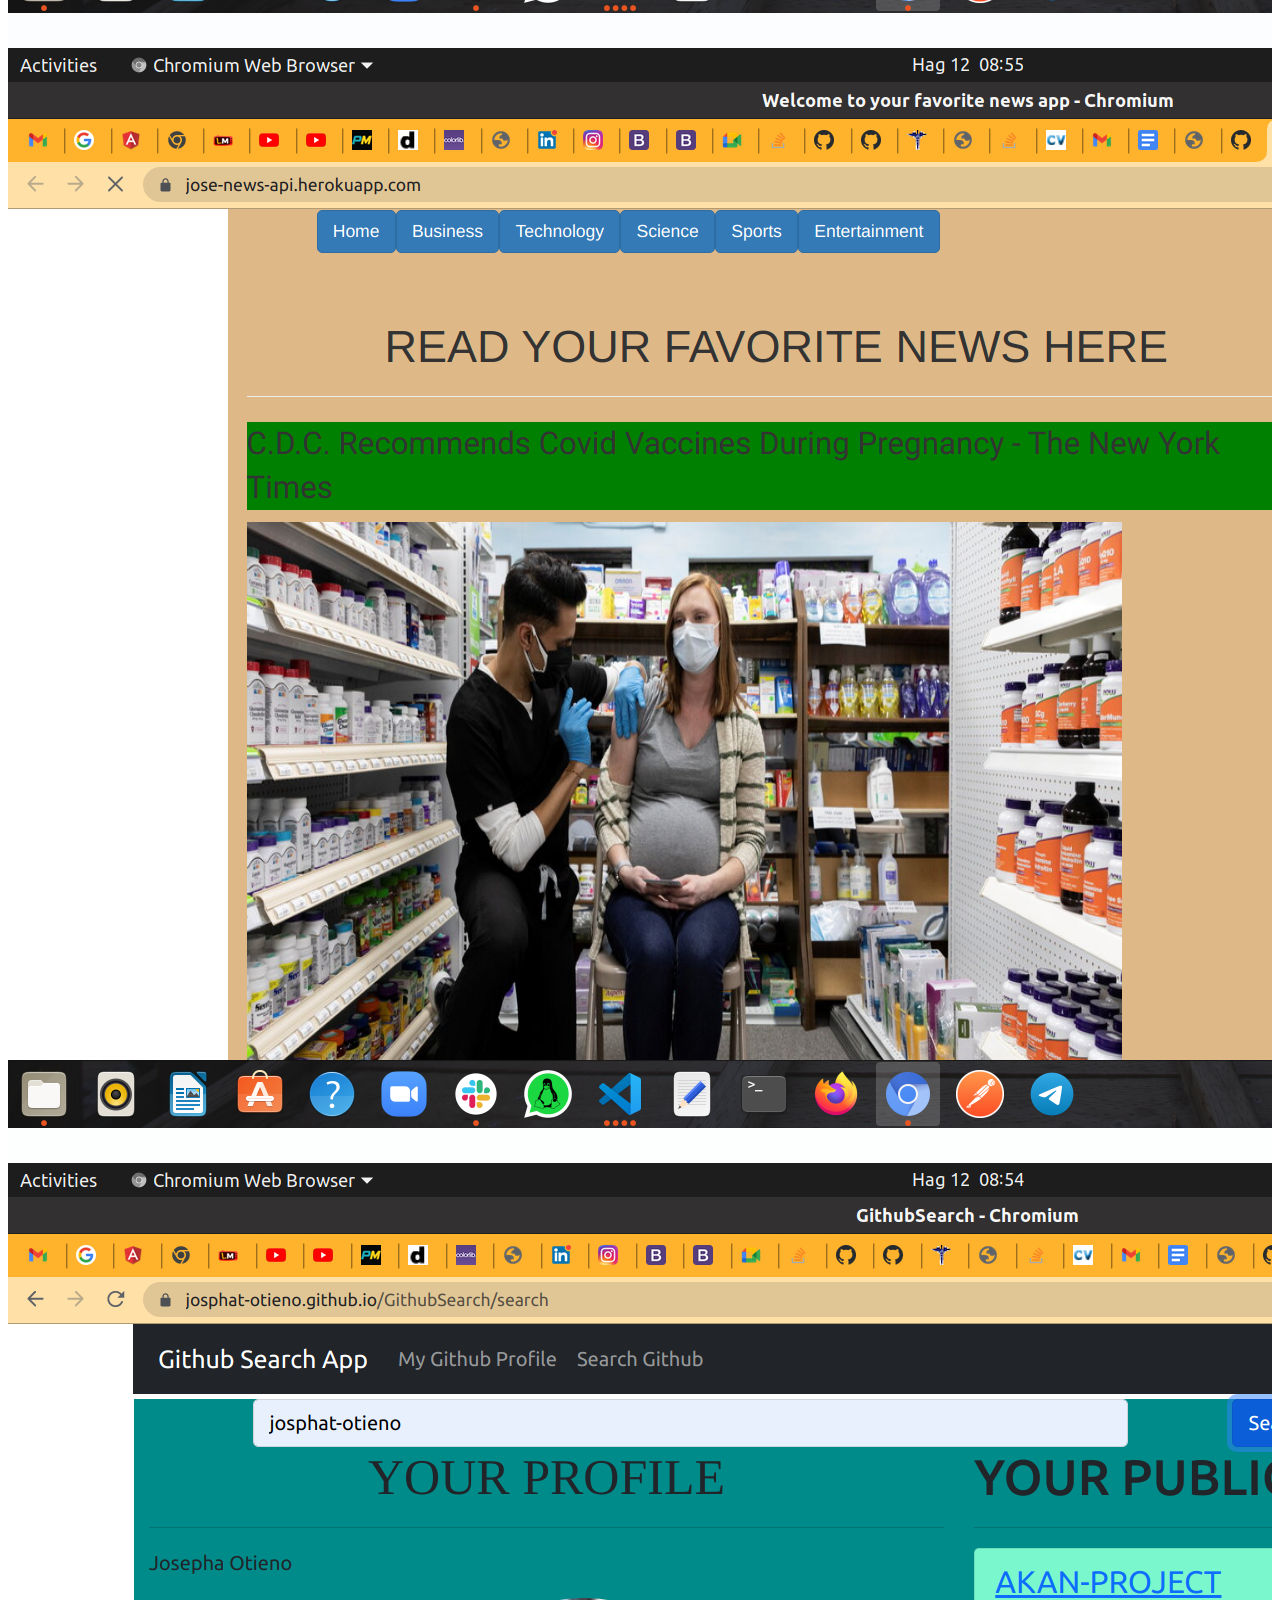
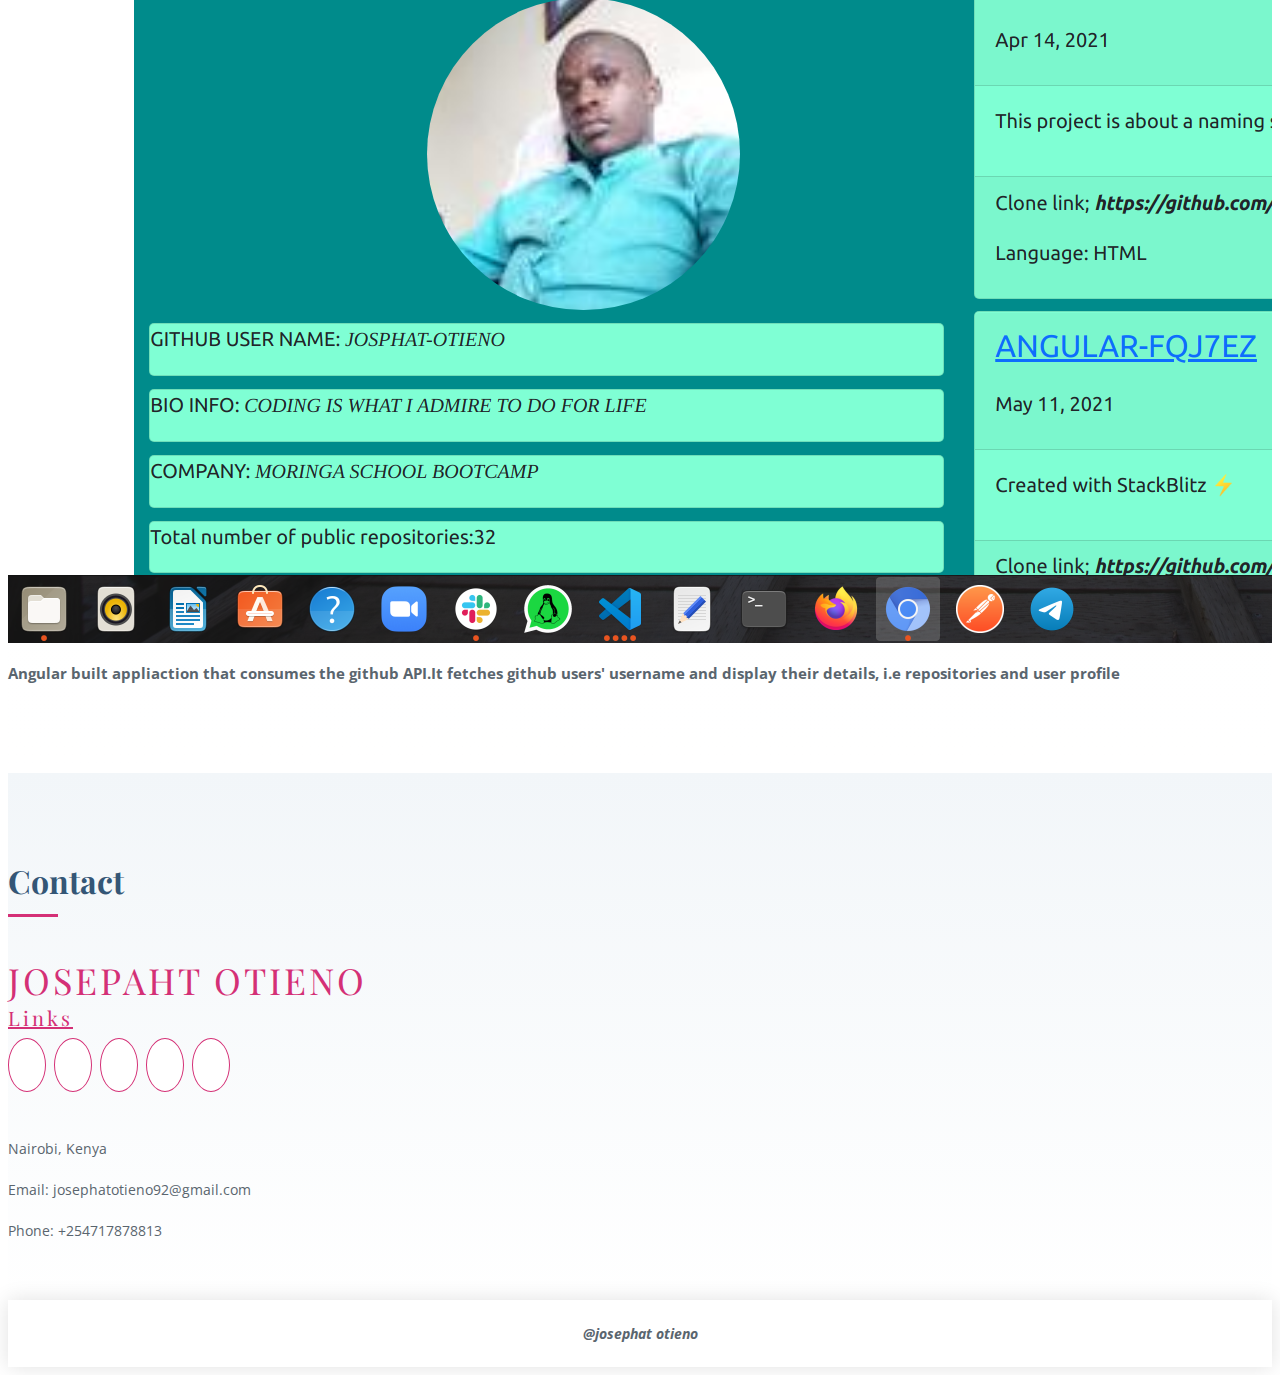
==== commit 1ca12fdd: "push to gh-pages" ====
--- a/index.html
+++ b/index.html
@@ -95,16 +95,16 @@
           <div class="image col-xl-5 d-flex align-items-stretch justify-content-center justify-content-lg-start"></div>
           <div class="col-xl-7 ps-0 ps-lg-5 pe-lg-1 d-flex align-items-stretch">
             <div class="content d-flex flex-column justify-content-center">
-              <h3>LEARN MORE ABOUT ME</h3>
+              <h3>Personal Statement</h3>
               <p>A FullStack Software Developer dedicated to giving my best in every assignment. My main objective is to seek a position in life as a Developer to utilize my skills and abilities and achieve professional growth while being resourceful, innovative, and flexible.
               </p>
                   <h4>Personal Qualities</h4>
                   <ul>
                     <li> 
-                      A self-motivated individual drove with a clear purpose and a burning desire to achieve my goals
+                      A self-motivated individual drove with a clear purpose and a burning desire to achieve my goals.
                     </li>
                     <li>
-                      Effective communicator and ability to work well within a multi-disciplined team
+                      Effective communicator and ability to work well within a multi-disciplined team.
 
                     </li>
                     <li>
